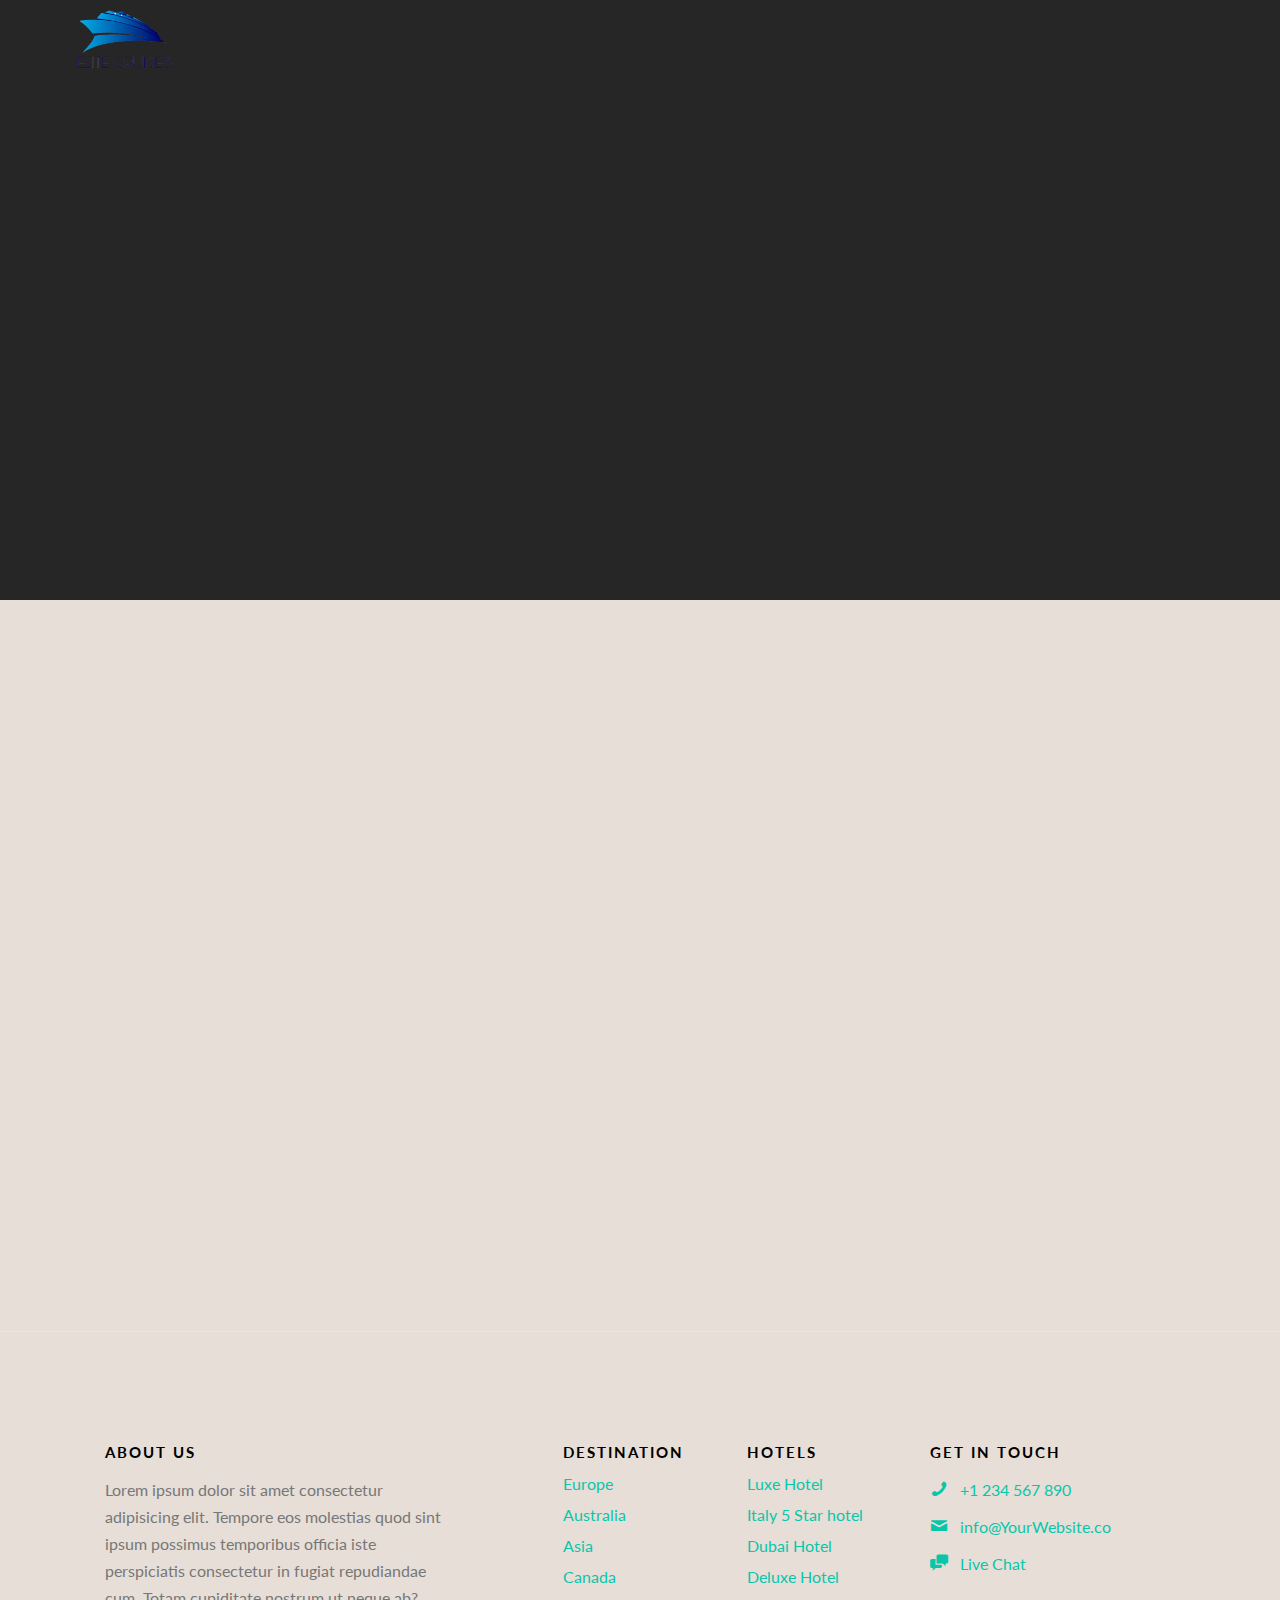
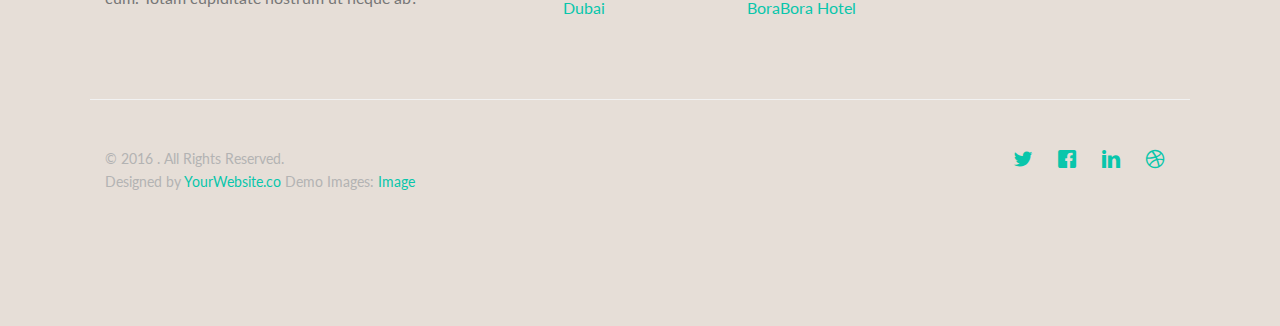
==== contact.html @ 65b25743 "new update FE" ====
<!DOCTYPE HTML>

<html>
	<head>
	<meta charset="utf-8">
	<meta http-equiv="X-UA-Compatible" content="IE=edge">
	<title>Traveler &mdash; Free Website Template, Free HTML5 Template by YourWebsite.co</title>
	<meta name="viewport" content="width=device-width, initial-scale=1">
	<meta name="description" content="Free HTML5 Website Template by YourWebsite.co" />
	<meta name="keywords" content="free website templates, free html5, free template, free bootstrap, free website template, html5, css3, mobile first, responsive" />
	<meta name="author" content="YourWebsite.co" />


	<link href="https://fonts.googleapis.com/css?family=Lato:300,400,700" rel="stylesheet">
	
	<!-- Animate.css -->
	<link rel="stylesheet" href="css/animate.css">
	<!-- Icomoon Icon Fonts-->
	<link rel="stylesheet" href="css/icomoon.css">
	<!-- Themify Icons-->
	<link rel="stylesheet" href="css/themify-icons.css">
	<!-- Bootstrap  -->
	<link rel="stylesheet" href="css/bootstrap.css">

	<!-- Magnific Popup -->
	<link rel="stylesheet" href="css/magnific-popup.css">

	<!-- Magnific Popup -->
	<link rel="stylesheet" href="css/bootstrap-datepicker.min.css">

	<!-- Owl Carousel  -->
	<link rel="stylesheet" href="css/owl.carousel.min.css">
	<link rel="stylesheet" href="css/owl.theme.default.min.css">

	<!-- Theme style  -->
	<link rel="stylesheet" href="css/style.css">

	<!-- Modernizr JS -->
	<script src="js/modernizr-2.6.2.min.js"></script>
	<!-- FOR IE9 below -->
	<!--[if lt IE 9]>
	<script src="js/respond.min.js"></script>
	<![endif]-->

	</head>
	<body>
		
	<div class="gtco-loader"></div>
	
	<div id="page">

	
	<!-- <div class="page-inner"> -->
	<nav class="gtco-nav" role="navigation">
		<div class="gtco-container">
			
			<div class="row">
				<div class="col-sm-4 col-xs-12">
					<div id="gtco-logo"><a href="index.html"><img class="logo" src="./images/logo1-removebg-preview.png" alt="Elite Cruises"></a></div>
				</div>
				<div class="col-xs-8 text-right menu-1">
					<ul>
<!--						<li><a href="destination.html">Destination</a></li>-->
						<li class="has-dropdown">
							<!-- <a href="#">Travel</a> -->
							<!-- <ul class="dropdown">
								<li><a href="#">Europe</a></li>
								<li><a href="#">Asia</a></li>
								<li><a href="#">America</a></li>
								<li><a href="#">Canada</a></li>
							</ul> -->
						</li>
<!--						<li><a href="pricing.html">Pricing</a></li>-->
<!--						<li class="active"><a href="contact.html">Contact</a></li>-->
					</ul>	
				</div>
			</div>
			
		</div>
	</nav>
	
	<header id="gtco-header" class="gtco-cover gtco-cover-sm" role="banner" style="background-image: url(images/about_us_bg.jpg)">
		<div class="overlay"></div>
		<div class="gtco-container">
			<div class="row">
				<div class="col-md-12 col-md-offset-0 text-left">
					<div class="row row-mt-15em">

						<div class="col-md-7 mt-text animate-box" data-animate-effect="fadeInUp">
							<h1>Մեր մասին</h1>
						</div>
						
					</div>
					
				</div>
			</div>
		</div>
	</header>
	
	
	<div class="gtco-section border-bottom">
		<div class="gtco-container">
			<div class="row">
				<div class="col-md-12">
					<div class="col-md-6 animate-box">
            <iframe src="https://www.google.com/maps/embed?pb=!1m14!1m12!1m3!1d13249.247068040606!2d151.20960562674117!3d-33.8816236491114!2m3!1f0!2f0!3f0!3m2!1i1024!2i768!4f13.1!5e0!3m2!1spt-BR!2sbr!4v1468899355787" width="100%" height="500px" frameborder="0" style="border:0" allowfullscreen></iframe>	
				</div>
				<div class="col-md-5 col-md-push-1 animate-box">
					
					<div class="gtco-contact-info">
						<h3>Կապնվեք մեզ հետ</h3>
						<ul>
							<li class="address">198 West 21th Street, <br> Suite 721 New York NY 10016</li>
							<li class="phone"><a href="tel://1234567920">+ 1235 2355 98</a></li>
							<li class="email"><a href="mailto:info@yoursite.com">info@yoursite.com</a></li>
							<li class="url"><a href="https://mywebsite.co">mywebsite.co</a></li>
						</ul>
					</div>


				</div>
				</div>
			</div>
		</div>
	</div>

	<footer id="gtco-footer" role="contentinfo">
		<div class="gtco-container">
			<div class="row row-p	b-md">

				<div class="col-md-4">
					<div class="gtco-widget">
						<h3>About Us</h3>
						<p>Lorem ipsum dolor sit amet consectetur adipisicing elit. Tempore eos molestias quod sint ipsum possimus temporibus officia iste perspiciatis consectetur in fugiat repudiandae cum. Totam cupiditate nostrum ut neque ab?</p>
					</div>
				</div>

				<div class="col-md-2 col-md-push-1">
					<div class="gtco-widget">
						<h3>Destination</h3>
						<ul class="gtco-footer-links">
							<li><a href="#">Europe</a></li>
							<li><a href="#">Australia</a></li>
							<li><a href="#">Asia</a></li>
							<li><a href="#">Canada</a></li>
							<li><a href="#">Dubai</a></li>
						</ul>
					</div>
				</div>

				<div class="col-md-2 col-md-push-1">
					<div class="gtco-widget">
						<h3>Hotels</h3>
						<ul class="gtco-footer-links">
							<li><a href="#">Luxe Hotel</a></li>
							<li><a href="#">Italy 5 Star hotel</a></li>
							<li><a href="#">Dubai Hotel</a></li>
							<li><a href="#">Deluxe Hotel</a></li>
							<li><a href="#">BoraBora Hotel</a></li>
						</ul>
					</div>
				</div>

				<div class="col-md-3 col-md-push-1">
					<div class="gtco-widget">
						<h3>Get In Touch</h3>
						<ul class="gtco-quick-contact">
							<li><a href="#"><i class="icon-phone"></i> +1 234 567 890</a></li>
							<li><a href="#"><i class="icon-mail2"></i> info@YourWebsite.co</a></li>
							<li><a href="#"><i class="icon-chat"></i> Live Chat</a></li>
						</ul>
					</div>
				</div>

			</div>

			<div class="row copyright">
				<div class="col-md-12">
					<p class="pull-left">
						<small class="block">&copy; 2016 . All Rights Reserved.</small> 
						<small class="block">Designed by <a href="https://YourWebsite.co/" target="_blank">YourWebsite.co</a> Demo Images: <a href="http://Image.com/" target="_blank">Image</a></small>
					</p>
					<p class="pull-right">
						<ul class="gtco-social-icons pull-right">
							<li><a href="#"><i class="icon-twitter"></i></a></li>
							<li><a href="#"><i class="icon-facebook"></i></a></li>
							<li><a href="#"><i class="icon-linkedin"></i></a></li>
							<li><a href="#"><i class="icon-dribbble"></i></a></li>
						</ul>
					</p>
				</div>
			</div>

		</div>
	</footer>
	<!-- </div> -->

	</div>

	<div class="gototop js-top">
		<a href="#" class="js-gotop"><i class="icon-arrow-up"></i></a>
	</div>
	
	<!-- jQuery -->
	<script src="js/jquery.min.js"></script>
	<!-- jQuery Easing -->
	<script src="js/jquery.easing.1.3.js"></script>
	<!-- Bootstrap -->
	<script src="js/bootstrap.min.js"></script>
	<!-- Waypoints -->
	<script src="js/jquery.waypoints.min.js"></script>
	<!-- Carousel -->
	<script src="js/owl.carousel.min.js"></script>
	<!-- countTo -->
	<script src="js/jquery.countTo.js"></script>

	<!-- Stellar Parallax -->
	<script src="js/jquery.stellar.min.js"></script>

	<!-- Magnific Popup -->
	<script src="js/jquery.magnific-popup.min.js"></script>
	<script src="js/magnific-popup-options.js"></script>
	
	<!-- Datepicker -->
	<script src="js/bootstrap-datepicker.min.js"></script>
	

	<!-- Main -->
	<script src="js/main.js"></script>

	</body>
</html>
---- css/icomoon.css ----
@font-face {
  font-family: 'icomoon';
  src:  url('../fonts/icomoon/icomoon.eot?6iuir');
  src:  url('../fonts/icomoon/icomoon.eot?6iuir#iefix') format('embedded-opentype'),
    url('../fonts/icomoon/icomoon.ttf?6iuir') format('truetype'),
    url('../fonts/icomoon/icomoon.woff?6iuir') format('woff'),
    url('../fonts/icomoon/icomoon.svg?6iuir#icomoon') format('svg');
  font-weight: normal;
  font-style: normal;
}

[class^="icon-"], [class*=" icon-"] {
  /* use !important to prevent issues with browser extensions that change fonts */
  font-family: 'icomoon' !important;
  speak: none;
  font-style: normal;
  font-weight: normal;
  font-variant: normal;
  text-transform: none;
  line-height: 1;

  /* Better Font Rendering =========== */
  -webkit-font-smoothing: antialiased;
  -moz-osx-font-smoothing: grayscale;
}

.icon-eye:before {
  content: "\e000";
}
.icon-paper-clip:before {
  content: "\e001";
}
.icon-mail:before {
  content: "\e002";
}
.icon-toggle:before {
  content: "\e003";
}
.icon-layout:before {
  content: "\e004";
}
.icon-link:before {
  content: "\e005";
}
.icon-bell:before {
  content: "\e006";
}
.icon-lock:before {
  content: "\e007";
}
.icon-unlock:before {
  content: "\e008";
}
.icon-ribbon:before {
  content: "\e009";
}
.icon-image:before {
  content: "\e010";
}
.icon-signal:before {
  content: "\e011";
}
.icon-target:before {
  content: "\e012";
}
.icon-clipboard:before {
  content: "\e013";
}
.icon-clock:before {
  content: "\e014";
}
.icon-watch:before {
  content: "\e015";
}
.icon-air-play:before {
  content: "\e016";
}
.icon-camera:before {
  content: "\e017";
}
.icon-video:before {
  content: "\e018";
}
.icon-disc:before {
  content: "\e019";
}
.icon-printer:before {
  content: "\e020";
}
.icon-monitor:before {
  content: "\e021";
}
.icon-server:before {
  content: "\e022";
}
.icon-cog:before {
  content: "\e023";
}
.icon-heart:before {
  content: "\e024";
}
.icon-paragraph:before {
  content: "\e025";
}
.icon-align-justify:before {
  content: "\e026";
}
.icon-align-left:before {
  content: "\e027";
}
.icon-align-center:before {
  content: "\e028";
}
.icon-align-right:before {
  content: "\e029";
}
.icon-book:before {
  content: "\e030";
}
.icon-layers:before {
  content: "\e031";
}
.icon-stack:before {
  content: "\e032";
}
.icon-stack-2:before {
  content: "\e033";
}
.icon-paper:before {
  content: "\e034";
}
.icon-paper-stack:before {
  content: "\e035";
}
.icon-search:before {
  content: "\e036";
}
.icon-zoom-in:before {
  content: "\e037";
}
.icon-zoom-out:before {
  content: "\e038";
}
.icon-reply:before {
  content: "\e039";
}
.icon-circle-plus:before {
  content: "\e040";
}
.icon-circle-minus:before {
  content: "\e041";
}
.icon-circle-check:before {
  content: "\e042";
}
.icon-circle-cross:before {
  content: "\e043";
}
.icon-square-plus:before {
  content: "\e044";
}
.icon-square-minus:before {
  content: "\e045";
}
.icon-square-check:before {
  content: "\e046";
}
.icon-square-cross:before {
  content: "\e047";
}
.icon-microphone:before {
  content: "\e048";
}
.icon-record:before {
  content: "\e049";
}
.icon-skip-back:before {
  content: "\e050";
}
.icon-rewind:before {
  content: "\e051";
}
.icon-play:before {
  content: "\e052";
}
.icon-pause:before {
  content: "\e053";
}
.icon-stop:before {
  content: "\e054";
}
.icon-fast-forward:before {
  content: "\e055";
}
.icon-skip-forward:before {
  content: "\e056";
}
.icon-shuffle:before {
  content: "\e057";
}
.icon-repeat:before {
  content: "\e058";
}
.icon-folder:before {
  content: "\e059";
}
.icon-umbrella:before {
  content: "\e060";
}
.icon-moon:before {
  content: "\e061";
}
.icon-thermometer:before {
  content: "\e062";
}
.icon-drop:before {
  content: "\e063";
}
.icon-sun:before {
  content: "\e064";
}
.icon-cloud:before {
  content: "\e065";
}
.icon-cloud-upload:before {
  content: "\e066";
}
.icon-cloud-download:before {
  content: "\e067";
}
.icon-upload:before {
  content: "\e068";
}
.icon-download:before {
  content: "\e069";
}
.icon-location:before {
  content: "\e070";
}
.icon-location-2:before {
  content: "\e071";
}
.icon-map:before {
  content: "\e072";
}
.icon-battery:before {
  content: "\e073";
}
.icon-head:before {
  content: "\e074";
}
.icon-briefcase:before {
  content: "\e075";
}
.icon-speech-bubble:before {
  content: "\e076";
}
.icon-anchor:before {
  content: "\e077";
}
.icon-globe:before {
  content: "\e078";
}
.icon-box:before {
  content: "\e079";
}
.icon-reload:before {
  content: "\e080";
}
.icon-share:before {
  content: "\e081";
}
.icon-marquee:before {
  content: "\e082";
}
.icon-marquee-plus:before {
  content: "\e083";
}
.icon-marquee-minus:before {
  content: "\e084";
}
.icon-tag:before {
  content: "\e085";
}
.icon-power:before {
  content: "\e086";
}
.icon-command:before {
  content: "\e087";
}
.icon-alt:before {
  content: "\e088";
}
.icon-esc:before {
  content: "\e089";
}
.icon-bar-graph:before {
  content: "\e090";
}
.icon-bar-graph-2:before {
  content: "\e091";
}
.icon-pie-graph:before {
  content: "\e092";
}
.icon-star:before {
  content: "\e093";
}
.icon-arrow-left:before {
  content: "\e094";
}
.icon-arrow-right:before {
  content: "\e095";
}
.icon-arrow-up:before {
  content: "\e096";
}
.icon-arrow-down:before {
  content: "\e097";
}
.icon-volume:before {
  content: "\e098";
}
.icon-mute:before {
  content: "\e099";
}
.icon-content-right:before {
  content: "\e100";
}
.icon-content-left:before {
  content: "\e101";
}
.icon-grid:before {
  content: "\e102";
}
.icon-grid-2:before {
  content: "\e103";
}
.icon-columns:before {
  content: "\e104";
}
.icon-loader:before {
  content: "\e105";
}
.icon-bag:before {
  content: "\e106";
}
.icon-ban:before {
  content: "\e107";
}
.icon-flag:before {
  content: "\e108";
}
.icon-trash:before {
  content: "\e109";
}
.icon-expand:before {
  content: "\e110";
}
.icon-contract:before {
  content: "\e111";
}
.icon-maximize:before {
  content: "\e112";
}
.icon-minimize:before {
  content: "\e113";
}
.icon-plus:before {
  content: "\e114";
}
.icon-minus:before {
  content: "\e115";
}
.icon-check:before {
  content: "\e116";
}
.icon-cross:before {
  content: "\e117";
}
.icon-move:before {
  content: "\e118";
}
.icon-delete:before {
  content: "\e119";
}
.icon-menu:before {
  content: "\e120";
}
.icon-archive:before {
  content: "\e121";
}
.icon-inbox:before {
  content: "\e122";
}
.icon-outbox:before {
  content: "\e123";
}
.icon-file:before {
  content: "\e124";
}
.icon-file-add:before {
  content: "\e125";
}
.icon-file-subtract:before {
  content: "\e126";
}
.icon-help:before {
  content: "\e127";
}
.icon-open:before {
  content: "\e128";
}
.icon-ellipsis:before {
  content: "\e129";
}
.icon-add-to-list:before {
  content: "\e900";
}
.icon-classic-computer:before {
  content: "\e901";
}
.icon-controller-fast-backward:before {
  content: "\e902";
}
.icon-creative-commons-attribution:before {
  content: "\e903";
}
.icon-creative-commons-noderivs:before {
  content: "\e904";
}
.icon-creative-commons-noncommercial-eu:before {
  content: "\e905";
}
.icon-creative-commons-noncommercial-us:before {
  content: "\e906";
}
.icon-creative-commons-public-domain:before {
  content: "\e907";
}
.icon-creative-commons-remix:before {
  content: "\e908";
}
.icon-creative-commons-share:before {
  content: "\e909";
}
.icon-creative-commons-sharealike:before {
  content: "\e90a";
}
.icon-creative-commons:before {
  content: "\e90b";
}
.icon-document-landscape:before {
  content: "\e90c";
}
.icon-remove-user:before {
  content: "\e90d";
}
.icon-warning:before {
  content: "\e90e";
}
.icon-arrow-bold-down:before {
  content: "\e90f";
}
.icon-arrow-bold-left:before {
  content: "\e910";
}
.icon-arrow-bold-right:before {
  content: "\e911";
}
.icon-arrow-bold-up:before {
  content: "\e912";
}
.icon-arrow-down2:before {
  content: "\e913";
}
.icon-arrow-left2:before {
  content: "\e914";
}
.icon-arrow-long-down:before {
  content: "\e915";
}
.icon-arrow-long-left:before {
  content: "\e916";
}
.icon-arrow-long-right:before {
  content: "\e917";
}
.icon-arrow-long-up:before {
  content: "\e918";
}
.icon-arrow-right2:before {
  content: "\e919";
}
.icon-arrow-up2:before {
  content: "\e91a";
}
.icon-arrow-with-circle-down:before {
  content: "\e91b";
}
.icon-arrow-with-circle-left:before {
  content: "\e91c";
}
.icon-arrow-with-circle-right:before {
  content: "\e91d";
}
.icon-arrow-with-circle-up:before {
  content: "\e91e";
}
.icon-bookmark:before {
  content: "\e91f";
}
.icon-bookmarks:before {
  content: "\e920";
}
.icon-chevron-down:before {
  content: "\e921";
}
.icon-chevron-left:before {
  content: "\e922";
}
.icon-chevron-right:before {
  content: "\e923";
}
.icon-chevron-small-down:before {
  content: "\e924";
}
.icon-chevron-small-left:before {
  content: "\e925";
}
.icon-chevron-small-right:before {
  content: "\e926";
}
.icon-chevron-small-up:before {
  content: "\e927";
}
.icon-chevron-thin-down:before {
  content: "\e928";
}
.icon-chevron-thin-left:before {
  content: "\e929";
}
.icon-chevron-thin-right:before {
  content: "\e92a";
}
.icon-chevron-thin-up:before {
  content: "\e92b";
}
.icon-chevron-up:before {
  content: "\e92c";
}
.icon-chevron-with-circle-down:before {
  content: "\e92d";
}
.icon-chevron-with-circle-left:before {
  content: "\e92e";
}
.icon-chevron-with-circle-right:before {
  content: "\e92f";
}
.icon-chevron-with-circle-up:before {
  content: "\e930";
}
.icon-cloud2:before {
  content: "\e931";
}
.icon-controller-fast-forward:before {
  content: "\e932";
}
.icon-controller-jump-to-start:before {
  content: "\e933";
}
.icon-controller-next:before {
  content: "\e934";
}
.icon-controller-paus:before {
  content: "\e935";
}
.icon-controller-play:before {
  content: "\e936";
}
.icon-controller-record:before {
  content: "\e937";
}
.icon-controller-stop:before {
  content: "\e938";
}
.icon-controller-volume:before {
  content: "\e939";
}
.icon-dot-single:before {
  content: "\e93a";
}
.icon-dots-three-horizontal:before {
  content: "\e93b";
}
.icon-dots-three-vertical:before {
  content: "\e93c";
}
.icon-dots-two-horizontal:before {
  content: "\e93d";
}
.icon-dots-two-vertical:before {
  content: "\e93e";
}
.icon-download2:before {
  content: "\e93f";
}
.icon-emoji-flirt:before {
  content: "\e940";
}
.icon-flow-branch:before {
  content: "\e941";
}
.icon-flow-cascade:before {
  content: "\e942";
}
.icon-flow-line:before {
  content: "\e943";
}
.icon-flow-parallel:before {
  content: "\e944";
}
.icon-flow-tree:before {
  content: "\e945";
}
.icon-install:before {
  content: "\e946";
}
.icon-layers2:before {
  content: "\e947";
}
.icon-open-book:before {
  content: "\e948";
}
.icon-resize-100:before {
  content: "\e949";
}
.icon-resize-full-screen:before {
  content: "\e94a";
}
.icon-save:before {
  content: "\e94b";
}
.icon-select-arrows:before {
  content: "\e94c";
}
.icon-sound-mute:before {
  content: "\e94d";
}
.icon-sound:before {
  content: "\e94e";
}
.icon-trash2:before {
  content: "\e94f";
}
.icon-triangle-down:before {
  content: "\e950";
}
.icon-triangle-left:before {
  content: "\e951";
}
.icon-triangle-right:before {
  content: "\e952";
}
.icon-triangle-up:before {
  content: "\e953";
}
.icon-uninstall:before {
  content: "\e954";
}
.icon-upload-to-cloud:before {
  content: "\e955";
}
.icon-upload2:before {
  content: "\e956";
}
.icon-add-user:before {
  content: "\e957";
}
.icon-address:before {
  content: "\e958";
}
.icon-adjust:before {
  content: "\e959";
}
.icon-air:before {
  content: "\e95a";
}
.icon-aircraft-landing:before {
  content: "\e95b";
}
.icon-aircraft-take-off:before {
  content: "\e95c";
}
.icon-aircraft:before {
  content: "\e95d";
}
.icon-align-bottom:before {
  content: "\e95e";
}
.icon-align-horizontal-middle:before {
  content: "\e95f";
}
.icon-align-left2:before {
  content: "\e960";
}
.icon-align-right2:before {
  content: "\e961";
}
.icon-align-top:before {
  content: "\e962";
}
.icon-align-vertical-middle:before {
  content: "\e963";
}
.icon-archive2:before {
  content: "\e964";
}
.icon-area-graph:before {
  content: "\e965";
}
.icon-attachment:before {
  content: "\e966";
}
.icon-awareness-ribbon:before {
  content: "\e967";
}
.icon-back-in-time:before {
  content: "\e968";
}
.icon-back:before {
  content: "\e969";
}
.icon-bar-graph2:before {
  content: "\e96a";
}
.icon-battery2:before {
  content: "\e96b";
}
.icon-beamed-note:before {
  content: "\e96c";
}
.icon-bell2:before {
  content: "\e96d";
}
.icon-blackboard:before {
  content: "\e96e";
}
.icon-block:before {
  content: "\e96f";
}
.icon-book2:before {
  content: "\e970";
}
.icon-bowl:before {
  content: "\e971";
}
.icon-box2:before {
  content: "\e972";
}
.icon-briefcase2:before {
  content: "\e973";
}
.icon-browser:before {
  content: "\e974";
}
.icon-brush:before {
  content: "\e975";
}
.icon-bucket:before {
  content: "\e976";
}
.icon-cake:before {
  content: "\e977";
}
.icon-calculator:before {
  content: "\e978";
}
.icon-calendar:before {
  content: "\e979";
}
.icon-camera2:before {
  content: "\e97a";
}
.icon-ccw:before {
  content: "\e97b";
}
.icon-chat:before {
  content: "\e97c";
}
.icon-check2:before {
  content: "\e97d";
}
.icon-circle-with-cross:before {
  content: "\e97e";
}
.icon-circle-with-minus:before {
  content: "\e97f";
}
.icon-circle-with-plus:before {
  content: "\e980";
}
.icon-circle:before {
  content: "\e981";
}
.icon-circular-graph:before {
  content: "\e982";
}
.icon-clapperboard:before {
  content: "\e983";
}
.icon-clipboard2:before {
  content: "\e984";
}
.icon-clock2:before {
  content: "\e985";
}
.icon-code:before {
  content: "\e986";
}
.icon-cog2:before {
  content: "\e987";
}
.icon-colours:before {
  content: "\e988";
}
.icon-compass:before {
  content: "\e989";
}
.icon-copy:before {
  content: "\e98a";
}
.icon-credit-card:before {
  content: "\e98b";
}
.icon-credit:before {
  content: "\e98c";
}
.icon-cross2:before {
  content: "\e98d";
}
.icon-cup:before {
  content: "\e98e";
}
.icon-cw:before {
  content: "\e98f";
}
.icon-cycle:before {
  content: "\e990";
}
.icon-database:before {
  content: "\e991";
}
.icon-dial-pad:before {
  content: "\e992";
}
.icon-direction:before {
  content: "\e993";
}
.icon-document:before {
  content: "\e994";
}
.icon-documents:before {
  content: "\e995";
}
.icon-drink:before {
  content: "\e996";
}
.icon-drive:before {
  content: "\e997";
}
.icon-drop2:before {
  content: "\e998";
}
.icon-edit:before {
  content: "\e999";
}
.icon-email:before {
  content: "\e99a";
}
.icon-emoji-happy:before {
  content: "\e99b";
}
.icon-emoji-neutral:before {
  content: "\e99c";
}
.icon-emoji-sad:before {
  content: "\e99d";
}
.icon-erase:before {
  content: "\e99e";
}
.icon-eraser:before {
  content: "\e99f";
}
.icon-export:before {
  content: "\e9a0";
}
.icon-eye2:before {
  content: "\e9a1";
}
.icon-feather:before {
  content: "\e9a2";
}
.icon-flag2:before {
  content: "\e9a3";
}
.icon-flash:before {
  content: "\e9a4";
}
.icon-flashlight:before {
  content: "\e9a5";
}
.icon-flat-brush:before {
  content: "\e9a6";
}
.icon-folder-images:before {
  content: "\e9a7";
}
.icon-folder-music:before {
  content: "\e9a8";
}
.icon-folder-video:before {
  content: "\e9a9";
}
.icon-folder2:before {
  content: "\e9aa";
}
.icon-forward:before {
  content: "\e9ab";
}
.icon-funnel:before {
  content: "\e9ac";
}
.icon-game-controller:before {
  content: "\e9ad";
}
.icon-gauge:before {
  content: "\e9ae";
}
.icon-globe2:before {
  content: "\e9af";
}
.icon-graduation-cap:before {
  content: "\e9b0";
}
.icon-grid2:before {
  content: "\e9b1";
}
.icon-hair-cross:before {
  content: "\e9b2";
}
.icon-hand:before {
  content: "\e9b3";
}
.icon-heart-outlined:before {
  content: "\e9b4";
}
.icon-heart2:before {
  content: "\e9b5";
}
.icon-help-with-circle:before {
  content: "\e9b6";
}
.icon-help2:before {
  content: "\e9b7";
}
.icon-home:before {
  content: "\e9b8";
}
.icon-hour-glass:before {
  content: "\e9b9";
}
.icon-image-inverted:before {
  content: "\e9ba";
}
.icon-image2:before {
  content: "\e9bb";
}
.icon-images:before {
  content: "\e9bc";
}
.icon-inbox2:before {
  content: "\e9bd";
}
.icon-infinity:before {
  content: "\e9be";
}
.icon-info-with-circle:before {
  content: "\e9bf";
}
.icon-info:before {
  content: "\e9c0";
}
.icon-key:before {
  content: "\e9c1";
}
.icon-keyboard:before {
  content: "\e9c2";
}
.icon-lab-flask:before {
  content: "\e9c3";
}
.icon-landline:before {
  content: "\e9c4";
}
.icon-language:before {
  content: "\e9c5";
}
.icon-laptop:before {
  content: "\e9c6";
}
.icon-leaf:before {
  content: "\e9c7";
}
.icon-level-down:before {
  content: "\e9c8";
}
.icon-level-up:before {
  content: "\e9c9";
}
.icon-lifebuoy:before {
  content: "\e9ca";
}
.icon-light-bulb:before {
  content: "\e9cb";
}
.icon-light-down:before {
  content: "\e9cc";
}
.icon-light-up:before {
  content: "\e9cd";
}
.icon-line-graph:before {
  content: "\e9ce";
}
.icon-link2:before {
  content: "\e9cf";
}
.icon-list:before {
  content: "\e9d0";
}
.icon-location-pin:before {
  content: "\e9d1";
}
.icon-location2:before {
  content: "\e9d2";
}
.icon-lock-open:before {
  content: "\e9d3";
}
.icon-lock2:before {
  content: "\e9d4";
}
.icon-log-out:before {
  content: "\e9d5";
}
.icon-login:before {
  content: "\e9d6";
}
.icon-loop:before {
  content: "\e9d7";
}
.icon-magnet:before {
  content: "\e9d8";
}
.icon-magnifying-glass:before {
  content: "\e9d9";
}
.icon-mail2:before {
  content: "\e9da";
}
.icon-man:before {
  content: "\e9db";
}
.icon-map2:before {
  content: "\e9dc";
}
.icon-mask:before {
  content: "\e9dd";
}
.icon-medal:before {
  content: "\e9de";
}
.icon-megaphone:before {
  content: "\e9df";
}
.icon-menu2:before {
  content: "\e9e0";
}
.icon-message:before {
  content: "\e9e1";
}
.icon-mic:before {
  content: "\e9e2";
}
.icon-minus2:before {
  content: "\e9e3";
}
.icon-mobile:before {
  content: "\e9e4";
}
.icon-modern-mic:before {
  content: "\e9e5";
}
.icon-moon2:before {
  content: "\e9e6";
}
.icon-mouse:before {
  content: "\e9e7";
}
.icon-music:before {
  content: "\e9e8";
}
.icon-network:before {
  content: "\e9e9";
}
.icon-new-message:before {
  content: "\e9ea";
}
.icon-new:before {
  content: "\e9eb";
}
.icon-news:before {
  content: "\e9ec";
}
.icon-note:before {
  content: "\e9ed";
}
.icon-notification:before {
  content: "\e9ee";
}
.icon-old-mobile:before {
  content: "\e9ef";
}
.icon-old-phone:before {
  content: "\e9f0";
}
.icon-palette:before {
  content: "\e9f1";
}
.icon-paper-plane:before {
  content: "\e9f2";
}
.icon-pencil:before {
  content: "\e9f3";
}
.icon-phone:before {
  content: "\e9f4";
}
.icon-pie-chart:before {
  content: "\e9f5";
}
.icon-pin:before {
  content: "\e9f6";
}
.icon-plus2:before {
  content: "\e9f7";
}
.icon-popup:before {
  content: "\e9f8";
}
.icon-power-plug:before {
  content: "\e9f9";
}
.icon-price-ribbon:before {
  content: "\e9fa";
}
.icon-price-tag:before {
  content: "\e9fb";
}
.icon-print:before {
  content: "\e9fc";
}
.icon-progress-empty:before {
  content: "\e9fd";
}
.icon-progress-full:before {
  content: "\e9fe";
}
.icon-progress-one:before {
  content: "\e9ff";
}
.icon-progress-two:before {
  content: "\ea00";
}
.icon-publish:before {
  content: "\ea01";
}
.icon-quote:before {
  content: "\ea02";
}
.icon-radio:before {
  content: "\ea03";
}
.icon-reply-all:before {
  content: "\ea04";
}
.icon-reply2:before {
  content: "\ea05";
}
.icon-retweet:before {
  content: "\ea06";
}
.icon-rocket:before {
  content: "\ea07";
}
.icon-round-brush:before {
  content: "\ea08";
}
.icon-rss:before {
  content: "\ea09";
}
.icon-ruler:before {
  content: "\ea0a";
}
.icon-scissors:before {
  content: "\ea0b";
}
.icon-share-alternitive:before {
  content: "\ea0c";
}
.icon-share2:before {
  content: "\ea0d";
}
.icon-shareable:before {
  content: "\ea0e";
}
.icon-shield:before {
  content: "\ea0f";
}
.icon-shop:before {
  content: "\ea10";
}
.icon-shopping-bag:before {
  content: "\ea11";
}
.icon-shopping-basket:before {
  content: "\ea12";
}
.icon-shopping-cart:before {
  content: "\ea13";
}
.icon-shuffle2:before {
  content: "\ea14";
}
.icon-signal2:before {
  content: "\ea15";
}
.icon-sound-mix:before {
  content: "\ea16";
}
.icon-sports-club:before {
  content: "\ea17";
}
.icon-spreadsheet:before {
  content: "\ea18";
}
.icon-squared-cross:before {
  content: "\ea19";
}
.icon-squared-minus:before {
  content: "\ea1a";
}
.icon-squared-plus:before {
  content: "\ea1b";
}
.icon-star-outlined:before {
  content: "\ea1c";
}
.icon-star2:before {
  content: "\ea1d";
}
.icon-stopwatch:before {
  content: "\ea1e";
}
.icon-suitcase:before {
  content: "\ea1f";
}
.icon-swap:before {
  content: "\ea20";
}
.icon-sweden:before {
  content: "\ea21";
}
.icon-switch:before {
  content: "\ea22";
}
.icon-tablet:before {
  content: "\ea23";
}
.icon-tag2:before {
  content: "\ea24";
}
.icon-text-document-inverted:before {
  content: "\ea25";
}
.icon-text-document:before {
  content: "\ea26";
}
.icon-text:before {
  content: "\ea27";
}
.icon-thermometer2:before {
  content: "\ea28";
}
.icon-thumbs-down:before {
  content: "\ea29";
}
.icon-thumbs-up:before {
  content: "\ea2a";
}
.icon-thunder-cloud:before {
  content: "\ea2b";
}
.icon-ticket:before {
  content: "\ea2c";
}
.icon-time-slot:before {
  content: "\ea2d";
}
.icon-tools:before {
  content: "\ea2e";
}
.icon-traffic-cone:before {
  content: "\ea2f";
}
.icon-tree:before {
  content: "\ea30";
}
.icon-trophy:before {
  content: "\ea31";
}
.icon-tv:before {
  content: "\ea32";
}
.icon-typing:before {
  content: "\ea33";
}
.icon-unread:before {
  content: "\ea34";
}
.icon-untag:before {
  content: "\ea35";
}
.icon-user:before {
  content: "\ea36";
}
.icon-users:before {
  content: "\ea37";
}
.icon-v-card:before {
  content: "\ea38";
}
.icon-video2:before {
  content: "\ea39";
}
.icon-vinyl:before {
  content: "\ea3a";
}
.icon-voicemail:before {
  content: "\ea3b";
}
.icon-wallet:before {
  content: "\ea3c";
}
.icon-water:before {
  content: "\ea3d";
}
.icon-px-with-circle:before {
  content: "\ea3e";
}
.icon-px:before {
  content: "\ea3f";
}
.icon-basecamp:before {
  content: "\ea40";
}
.icon-behance:before {
  content: "\ea41";
}
.icon-creative-cloud:before {
  content: "\ea42";
}
.icon-dropbox:before {
  content: "\ea43";
}
.icon-evernote:before {
  content: "\ea44";
}
.icon-flattr:before {
  content: "\ea45";
}
.icon-foursquare:before {
  content: "\ea46";
}
.icon-google-drive:before {
  content: "\ea47";
}
.icon-google-hangouts:before {
  content: "\ea48";
}
.icon-grooveshark:before {
  content: "\ea49";
}
.icon-icloud:before {
  content: "\ea4a";
}
.icon-mixi:before {
  content: "\ea4b";
}
.icon-onedrive:before {
  content: "\ea4c";
}
.icon-paypal:before {
  content: "\ea4d";
}
.icon-picasa:before {
  content: "\ea4e";
}
.icon-qq:before {
  content: "\ea4f";
}
.icon-rdio-with-circle:before {
  content: "\ea50";
}
.icon-renren:before {
  content: "\ea51";
}
.icon-scribd:before {
  content: "\ea52";
}
.icon-sina-weibo:before {
  content: "\ea53";
}
.icon-skype-with-circle:before {
  content: "\ea54";
}
.icon-skype:before {
  content: "\ea55";
}
.icon-slideshare:before {
  content: "\ea56";
}
.icon-smashing:before {
  content: "\ea57";
}
.icon-soundcloud:before {
  content: "\ea58";
}
.icon-spotify-with-circle:before {
  content: "\ea59";
}
.icon-spotify:before {
  content: "\ea5a";
}
.icon-swarm:before {
  content: "\ea5b";
}
.icon-vine-with-circle:before {
  content: "\ea5c";
}
.icon-vine:before {
  content: "\ea5d";
}
.icon-vk-alternitive:before {
  content: "\ea5e";
}
.icon-vk-with-circle:before {
  content: "\ea5f";
}
.icon-vk:before {
  content: "\ea60";
}
.icon-xing-with-circle:before {
  content: "\ea61";
}
.icon-xing:before {
  content: "\ea62";
}
.icon-yelp:before {
  content: "\ea63";
}
.icon-dribbble-with-circle:before {
  content: "\ea64";
}
.icon-dribbble:before {
  content: "\ea65";
}
.icon-facebook-with-circle:before {
  content: "\ea66";
}
.icon-facebook:before {
  content: "\ea67";
}
.icon-flickr-with-circle:before {
  content: "\ea68";
}
.icon-flickr:before {
  content: "\ea69";
}
.icon-github-with-circle:before {
  content: "\ea6a";
}
.icon-github:before {
  content: "\ea6b";
}
.icon-google-with-circle:before {
  content: "\ea6c";
}
.icon-google:before {
  content: "\ea6d";
}
.icon-instagram-with-circle:before {
  content: "\ea6e";
}
.icon-instagram:before {
  content: "\ea6f";
}
.icon-lastfm-with-circle:before {
  content: "\ea70";
}
.icon-lastfm:before {
  content: "\ea71";
}
.icon-linkedin-with-circle:before {
  content: "\ea72";
}
.icon-linkedin:before {
  content: "\ea73";
}
.icon-pinterest-with-circle:before {
  content: "\ea74";
}
.icon-pinterest:before {
  content: "\ea75";
}
.icon-rdio:before {
  content: "\ea76";
}
.icon-stumbleupon-with-circle:before {
  content: "\ea77";
}
.icon-stumbleupon:before {
  content: "\ea78";
}
.icon-tumblr-with-circle:before {
  content: "\ea79";
}
.icon-tumblr:before {
  content: "\ea7a";
}
.icon-twitter-with-circle:before {
  content: "\ea7b";
}
.icon-twitter:before {
  content: "\ea7c";
}
.icon-vimeo-with-circle:before {
  content: "\ea7d";
}
.icon-vimeo:before {
  content: "\ea7e";
}
.icon-youtube-with-circle:before {
  content: "\ea7f";
}
.icon-youtube:before {
  content: "\ea80";
}
---- css/themify-icons.css ----
@font-face {
	font-family: 'themify';
	src:url('../fonts/themify-icons/themify.eot?-fvbane');
	src:url('../fonts/themify-icons/themify.eot?#iefix-fvbane') format('embedded-opentype'),
		url('../fonts/themify-icons/themify.woff?-fvbane') format('woff'),
		url('../fonts/themify-icons/themify.ttf?-fvbane') format('truetype'),
		url('../fonts/themify-icons/themify.svg?-fvbane#themify') format('svg');
	font-weight: normal;
	font-style: normal;
}

[class^="ti-"], [class*=" ti-"] {
	font-family: 'themify';
	speak: none;
	font-style: normal;
	font-weight: normal;
	font-variant: normal;
	text-transform: none;
	line-height: 1;

	/* Better Font Rendering =========== */
	-webkit-font-smoothing: antialiased;
	-moz-osx-font-smoothing: grayscale;
}

.ti-wand:before {
	content: "\e600";
}
.ti-volume:before {
	content: "\e601";
}
.ti-user:before {
	content: "\e602";
}
.ti-unlock:before {
	content: "\e603";
}
.ti-unlink:before {
	content: "\e604";
}
.ti-trash:before {
	content: "\e605";
}
.ti-thought:before {
	content: "\e606";
}
.ti-target:before {
	content: "\e607";
}
.ti-tag:before {
	content: "\e608";
}
.ti-tablet:before {
	content: "\e609";
}
.ti-star:before {
	content: "\e60a";
}
.ti-spray:before {
	content: "\e60b";
}
.ti-signal:before {
	content: "\e60c";
}
.ti-shopping-cart:before {
	content: "\e60d";
}
.ti-shopping-cart-full:before {
	content: "\e60e";
}
.ti-settings:before {
	content: "\e60f";
}
.ti-search:before {
	content: "\e610";
}
.ti-zoom-in:before {
	content: "\e611";
}
.ti-zoom-out:before {
	content: "\e612";
}
.ti-cut:before {
	content: "\e613";
}
.ti-ruler:before {
	content: "\e614";
}
.ti-ruler-pencil:before {
	content: "\e615";
}
.ti-ruler-alt:before {
	content: "\e616";
}
.ti-bookmark:before {
	content: "\e617";
}
.ti-bookmark-alt:before {
	content: "\e618";
}
.ti-reload:before {
	content: "\e619";
}
.ti-plus:before {
	content: "\e61a";
}
.ti-pin:before {
	content: "\e61b";
}
.ti-pencil:before {
	content: "\e61c";
}
.ti-pencil-alt:before {
	content: "\e61d";
}
.ti-paint-roller:before {
	content: "\e61e";
}
.ti-paint-bucket:before {
	content: "\e61f";
}
.ti-na:before {
	content: "\e620";
}
.ti-mobile:before {
	content: "\e621";
}
.ti-minus:before {
	content: "\e622";
}
.ti-medall:before {
	content: "\e623";
}
.ti-medall-alt:before {
	content: "\e624";
}
.ti-marker:before {
	content: "\e625";
}
.ti-marker-alt:before {
	content: "\e626";
}
.ti-arrow-up:before {
	content: "\e627";
}
.ti-arrow-right:before {
	content: "\e628";
}
.ti-arrow-left:before {
	content: "\e629";
}
.ti-arrow-down:before {
	content: "\e62a";
}
.ti-lock:before {
	content: "\e62b";
}
.ti-location-arrow:before {
	content: "\e62c";
}
.ti-link:before {
	content: "\e62d";
}
.ti-layout:before {
	content: "\e62e";
}
.ti-layers:before {
	content: "\e62f";
}
.ti-layers-alt:before {
	content: "\e630";
}
.ti-key:before {
	content: "\e631";
}
.ti-import:before {
	content: "\e632";
}
.ti-image:before {
	content: "\e633";
}
.ti-heart:before {
	content: "\e634";
}
.ti-heart-broken:before {
	content: "\e635";
}
.ti-hand-stop:before {
	content: "\e636";
}
.ti-hand-open:before {
	content: "\e637";
}
.ti-hand-drag:before {
	content: "\e638";
}
.ti-folder:before {
	content: "\e639";
}
.ti-flag:before {
	content: "\e63a";
}
.ti-flag-alt:before {
	content: "\e63b";
}
.ti-flag-alt-2:before {
	content: "\e63c";
}
.ti-eye:before {
	content: "\e63d";
}
.ti-export:before {
	content: "\e63e";
}
.ti-exchange-vertical:before {
	content: "\e63f";
}
.ti-desktop:before {
	content: "\e640";
}
.ti-cup:before {
	content: "\e641";
}
.ti-crown:before {
	content: "\e642";
}
.ti-comments:before {
	content: "\e643";
}
.ti-comment:before {
	content: "\e644";
}
.ti-comment-alt:before {
	content: "\e645";
}
.ti-close:before {
	content: "\e646";
}
.ti-clip:before {
	content: "\e647";
}
.ti-angle-up:before {
	content: "\e648";
}
.ti-angle-right:before {
	content: "\e649";
}
.ti-angle-left:before {
	content: "\e64a";
}
.ti-angle-down:before {
	content: "\e64b";
}
.ti-check:before {
	content: "\e64c";
}
.ti-check-box:before {
	content: "\e64d";
}
.ti-camera:before {
	content: "\e64e";
}
.ti-announcement:before {
	content: "\e64f";
}
.ti-brush:before {
	content: "\e650";
}
.ti-briefcase:before {
	content: "\e651";
}
.ti-bolt:before {
	content: "\e652";
}
.ti-bolt-alt:before {
	content: "\e653";
}
.ti-blackboard:before {
	content: "\e654";
}
.ti-bag:before {
	content: "\e655";
}
.ti-move:before {
	content: "\e656";
}
.ti-arrows-vertical:before {
	content: "\e657";
}
.ti-arrows-horizontal:before {
	content: "\e658";
}
.ti-fullscreen:before {
	content: "\e659";
}
.ti-arrow-top-right:before {
	content: "\e65a";
}
.ti-arrow-top-left:before {
	content: "\e65b";
}
.ti-arrow-circle-up:before {
	content: "\e65c";
}
.ti-arrow-circle-right:before {
	content: "\e65d";
}
.ti-arrow-circle-left:before {
	content: "\e65e";
}
.ti-arrow-circle-down:before {
	content: "\e65f";
}
.ti-angle-double-up:before {
	content: "\e660";
}
.ti-angle-double-right:before {
	content: "\e661";
}
.ti-angle-double-left:before {
	content: "\e662";
}
.ti-angle-double-down:before {
	content: "\e663";
}
.ti-zip:before {
	content: "\e664";
}
.ti-world:before {
	content: "\e665";
}
.ti-wheelchair:before {
	content: "\e666";
}
.ti-view-list:before {
	content: "\e667";
}
.ti-view-list-alt:before {
	content: "\e668";
}
.ti-view-grid:before {
	content: "\e669";
}
.ti-uppercase:before {
	content: "\e66a";
}
.ti-upload:before {
	content: "\e66b";
}
.ti-underline:before {
	content: "\e66c";
}
.ti-truck:before {
	content: "\e66d";
}
.ti-timer:before {
	content: "\e66e";
}
.ti-ticket:before {
	content: "\e66f";
}
.ti-thumb-up:before {
	content: "\e670";
}
.ti-thumb-down:before {
	content: "\e671";
}
.ti-text:before {
	content: "\e672";
}
.ti-stats-up:before {
	content: "\e673";
}
.ti-stats-down:before {
	content: "\e674";
}
.ti-split-v:before {
	content: "\e675";
}
.ti-split-h:before {
	content: "\e676";
}
.ti-smallcap:before {
	content: "\e677";
}
.ti-shine:before {
	content: "\e678";
}
.ti-shift-right:before {
	content: "\e679";
}
.ti-shift-left:before {
	content: "\e67a";
}
.ti-shield:before {
	content: "\e67b";
}
.ti-notepad:before {
	content: "\e67c";
}
.ti-server:before {
	content: "\e67d";
}
.ti-quote-right:before {
	content: "\e67e";
}
.ti-quote-left:before {
	content: "\e67f";
}
.ti-pulse:before {
	content: "\e680";
}
.ti-printer:before {
	content: "\e681";
}
.ti-power-off:before {
	content: "\e682";
}
.ti-plug:before {
	content: "\e683";
}
.ti-pie-chart:before {
	content: "\e684";
}
.ti-paragraph:before {
	content: "\e685";
}
.ti-panel:before {
	content: "\e686";
}
.ti-package:before {
	content: "\e687";
}
.ti-music:before {
	content: "\e688";
}
.ti-music-alt:before {
	content: "\e689";
}
.ti-mouse:before {
	content: "\e68a";
}
.ti-mouse-alt:before {
	content: "\e68b";
}
.ti-money:before {
	content: "\e68c";
}
.ti-microphone:before {
	content: "\e68d";
}
.ti-menu:before {
	content: "\e68e";
}
.ti-menu-alt:before {
	content: "\e68f";
}
.ti-map:before {
	content: "\e690";
}
.ti-map-alt:before {
	content: "\e691";
}
.ti-loop:before {
	content: "\e692";
}
.ti-location-pin:before {
	content: "\e693";
}
.ti-list:before {
	content: "\e694";
}
.ti-light-bulb:before {
	content: "\e695";
}
.ti-Italic:before {
	content: "\e696";
}
.ti-info:before {
	content: "\e697";
}
.ti-infinite:before {
	content: "\e698";
}
.ti-id-badge:before {
	content: "\e699";
}
.ti-hummer:before {
	content: "\e69a";
}
.ti-home:before {
	content: "\e69b";
}
.ti-help:before {
	content: "\e69c";
}
.ti-headphone:before {
	content: "\e69d";
}
.ti-harddrives:before {
	content: "\e69e";
}
.ti-harddrive:before {
	content: "\e69f";
}
.ti-gift:before {
	content: "\e6a0";
}
.ti-game:before {
	content: "\e6a1";
}
.ti-filter:before {
	content: "\e6a2";
}
.ti-files:before {
	content: "\e6a3";
}
.ti-file:before {
	content: "\e6a4";
}
.ti-eraser:before {
	content: "\e6a5";
}
.ti-envelope:before {
	content: "\e6a6";
}
.ti-download:before {
	content: "\e6a7";
}
.ti-direction:before {
	content: "\e6a8";
}
.ti-direction-alt:before {
	content: "\e6a9";
}
.ti-dashboard:before {
	content: "\e6aa";
}
.ti-control-stop:before {
	content: "\e6ab";
}
.ti-control-shuffle:before {
	content: "\e6ac";
}
.ti-control-play:before {
	content: "\e6ad";
}
.ti-control-pause:before {
	content: "\e6ae";
}
.ti-control-forward:before {
	content: "\e6af";
}
.ti-control-backward:before {
	content: "\e6b0";
}
.ti-cloud:before {
	content: "\e6b1";
}
.ti-cloud-up:before {
	content: "\e6b2";
}
.ti-cloud-down:before {
	content: "\e6b3";
}
.ti-clipboard:before {
	content: "\e6b4";
}
.ti-car:before {
	content: "\e6b5";
}
.ti-calendar:before {
	content: "\e6b6";
}
.ti-book:before {
	content: "\e6b7";
}
.ti-bell:before {
	content: "\e6b8";
}
.ti-basketball:before {
	content: "\e6b9";
}
.ti-bar-chart:before {
	content: "\e6ba";
}
.ti-bar-chart-alt:before {
	content: "\e6bb";
}
.ti-back-right:before {
	content: "\e6bc";
}
.ti-back-left:before {
	content: "\e6bd";
}
.ti-arrows-corner:before {
	content: "\e6be";
}
.ti-archive:before {
	content: "\e6bf";
}
.ti-anchor:before {
	content: "\e6c0";
}
.ti-align-right:before {
	content: "\e6c1";
}
.ti-align-left:before {
	content: "\e6c2";
}
.ti-align-justify:before {
	content: "\e6c3";
}
.ti-align-center:before {
	content: "\e6c4";
}
.ti-alert:before {
	content: "\e6c5";
}
.ti-alarm-clock:before {
	content: "\e6c6";
}
.ti-agenda:before {
	content: "\e6c7";
}
.ti-write:before {
	content: "\e6c8";
}
.ti-window:before {
	content: "\e6c9";
}
.ti-widgetized:before {
	content: "\e6ca";
}
.ti-widget:before {
	content: "\e6cb";
}
.ti-widget-alt:before {
	content: "\e6cc";
}
.ti-wallet:before {
	content: "\e6cd";
}
.ti-video-clapper:before {
	content: "\e6ce";
}
.ti-video-camera:before {
	content: "\e6cf";
}
.ti-vector:before {
	content: "\e6d0";
}
.ti-themify-logo:before {
	content: "\e6d1";
}
.ti-themify-favicon:before {
	content: "\e6d2";
}
.ti-themify-favicon-alt:before {
	content: "\e6d3";
}
.ti-support:before {
	content: "\e6d4";
}
.ti-stamp:before {
	content: "\e6d5";
}
.ti-split-v-alt:before {
	content: "\e6d6";
}
.ti-slice:before {
	content: "\e6d7";
}
.ti-shortcode:before {
	content: "\e6d8";
}
.ti-shift-right-alt:before {
	content: "\e6d9";
}
.ti-shift-left-alt:before {
	content: "\e6da";
}
.ti-ruler-alt-2:before {
	content: "\e6db";
}
.ti-receipt:before {
	content: "\e6dc";
}
.ti-pin2:before {
	content: "\e6dd";
}
.ti-pin-alt:before {
	content: "\e6de";
}
.ti-pencil-alt2:before {
	content: "\e6df";
}
.ti-palette:before {
	content: "\e6e0";
}
.ti-more:before {
	content: "\e6e1";
}
.ti-more-alt:before {
	content: "\e6e2";
}
.ti-microphone-alt:before {
	content: "\e6e3";
}
.ti-magnet:before {
	content: "\e6e4";
}
.ti-line-double:before {
	content: "\e6e5";
}
.ti-line-dotted:before {
	content: "\e6e6";
}
.ti-line-dashed:before {
	content: "\e6e7";
}
.ti-layout-width-full:before {
	content: "\e6e8";
}
.ti-layout-width-default:before {
	content: "\e6e9";
}
.ti-layout-width-default-alt:before {
	content: "\e6ea";
}
.ti-layout-tab:before {
	content: "\e6eb";
}
.ti-layout-tab-window:before {
	content: "\e6ec";
}
.ti-layout-tab-v:before {
	content: "\e6ed";
}
.ti-layout-tab-min:before {
	content: "\e6ee";
}
.ti-layout-slider:before {
	content: "\e6ef";
}
.ti-layout-slider-alt:before {
	content: "\e6f0";
}
.ti-layout-sidebar-right:before {
	content: "\e6f1";
}
.ti-layout-sidebar-none:before {
	content: "\e6f2";
}
.ti-layout-sidebar-left:before {
	content: "\e6f3";
}
.ti-layout-placeholder:before {
	content: "\e6f4";
}
.ti-layout-menu:before {
	content: "\e6f5";
}
.ti-layout-menu-v:before {
	content: "\e6f6";
}
.ti-layout-menu-separated:before {
	content: "\e6f7";
}
.ti-layout-menu-full:before {
	content: "\e6f8";
}
.ti-layout-media-right-alt:before {
	content: "\e6f9";
}
.ti-layout-media-right:before {
	content: "\e6fa";
}
.ti-layout-media-overlay:before {
	content: "\e6fb";
}
.ti-layout-media-overlay-alt:before {
	content: "\e6fc";
}
.ti-layout-media-overlay-alt-2:before {
	content: "\e6fd";
}
.ti-layout-media-left-alt:before {
	content: "\e6fe";
}
.ti-layout-media-left:before {
	content: "\e6ff";
}
.ti-layout-media-center-alt:before {
	content: "\e700";
}
.ti-layout-media-center:before {
	content: "\e701";
}
.ti-layout-list-thumb:before {
	content: "\e702";
}
.ti-layout-list-thumb-alt:before {
	content: "\e703";
}
.ti-layout-list-post:before {
	content: "\e704";
}
.ti-layout-list-large-image:before {
	content: "\e705";
}
.ti-layout-line-solid:before {
	content: "\e706";
}
.ti-layout-grid4:before {
	content: "\e707";
}
.ti-layout-grid3:before {
	content: "\e708";
}
.ti-layout-grid2:before {
	content: "\e709";
}
.ti-layout-grid2-thumb:before {
	content: "\e70a";
}
.ti-layout-cta-right:before {
	content: "\e70b";
}
.ti-layout-cta-left:before {
	content: "\e70c";
}
.ti-layout-cta-center:before {
	content: "\e70d";
}
.ti-layout-cta-btn-right:before {
	content: "\e70e";
}
.ti-layout-cta-btn-left:before {
	content: "\e70f";
}
.ti-layout-column4:before {
	content: "\e710";
}
.ti-layout-column3:before {
	content: "\e711";
}
.ti-layout-column2:before {
	content: "\e712";
}
.ti-layout-accordion-separated:before {
	content: "\e713";
}
.ti-layout-accordion-merged:before {
	content: "\e714";
}
.ti-layout-accordion-list:before {
	content: "\e715";
}
.ti-ink-pen:before {
	content: "\e716";
}
.ti-info-alt:before {
	content: "\e717";
}
.ti-help-alt:before {
	content: "\e718";
}
.ti-headphone-alt:before {
	content: "\e719";
}
.ti-hand-point-up:before {
	content: "\e71a";
}
.ti-hand-point-right:before {
	content: "\e71b";
}
.ti-hand-point-left:before {
	content: "\e71c";
}
.ti-hand-point-down:before {
	content: "\e71d";
}
.ti-gallery:before {
	content: "\e71e";
}
.ti-face-smile:before {
	content: "\e71f";
}
.ti-face-sad:before {
	content: "\e720";
}
.ti-credit-card:before {
	content: "\e721";
}
.ti-control-skip-forward:before {
	content: "\e722";
}
.ti-control-skip-backward:before {
	content: "\e723";
}
.ti-control-record:before {
	content: "\e724";
}
.ti-control-eject:before {
	content: "\e725";
}
.ti-comments-smiley:before {
	content: "\e726";
}
.ti-brush-alt:before {
	content: "\e727";
}
.ti-youtube:before {
	content: "\e728";
}
.ti-vimeo:before {
	content: "\e729";
}
.ti-twitter:before {
	content: "\e72a";
}
.ti-time:before {
	content: "\e72b";
}
.ti-tumblr:before {
	content: "\e72c";
}
.ti-skype:before {
	content: "\e72d";
}
.ti-share:before {
	content: "\e72e";
}
.ti-share-alt:before {
	content: "\e72f";
}
.ti-rocket:before {
	content: "\e730";
}
.ti-pinterest:before {
	content: "\e731";
}
.ti-new-window:before {
	content: "\e732";
}
.ti-microsoft:before {
	content: "\e733";
}
.ti-list-ol:before {
	content: "\e734";
}
.ti-linkedin:before {
	content: "\e735";
}
.ti-layout-sidebar-2:before {
	content: "\e736";
}
.ti-layout-grid4-alt:before {
	content: "\e737";
}
.ti-layout-grid3-alt:before {
	content: "\e738";
}
.ti-layout-grid2-alt:before {
	content: "\e739";
}
.ti-layout-column4-alt:before {
	content: "\e73a";
}
.ti-layout-column3-alt:before {
	content: "\e73b";
}
.ti-layout-column2-alt:before {
	content: "\e73c";
}
.ti-instagram:before {
	content: "\e73d";
}
.ti-google:before {
	content: "\e73e";
}
.ti-github:before {
	content: "\e73f";
}
.ti-flickr:before {
	content: "\e740";
}
.ti-facebook:before {
	content: "\e741";
}
.ti-dropbox:before {
	content: "\e742";
}
.ti-dribbble:before {
	content: "\e743";
}
.ti-apple:before {
	content: "\e744";
}
.ti-android:before {
	content: "\e745";
}
.ti-save:before {
	content: "\e746";
}
.ti-save-alt:before {
	content: "\e747";
}
.ti-yahoo:before {
	content: "\e748";
}
.ti-wordpress:before {
	content: "\e749";
}
.ti-vimeo-alt:before {
	content: "\e74a";
}
.ti-twitter-alt:before {
	content: "\e74b";
}
.ti-tumblr-alt:before {
	content: "\e74c";
}
.ti-trello:before {
	content: "\e74d";
}
.ti-stack-overflow:before {
	content: "\e74e";
}
.ti-soundcloud:before {
	content: "\e74f";
}
.ti-sharethis:before {
	content: "\e750";
}
.ti-sharethis-alt:before {
	content: "\e751";
}
.ti-reddit:before {
	content: "\e752";
}
.ti-pinterest-alt:before {
	content: "\e753";
}
.ti-microsoft-alt:before {
	content: "\e754";
}
.ti-linux:before {
	content: "\e755";
}
.ti-jsfiddle:before {
	content: "\e756";
}
.ti-joomla:before {
	content: "\e757";
}
.ti-html5:before {
	content: "\e758";
}
.ti-flickr-alt:before {
	content: "\e759";
}
.ti-email:before {
	content: "\e75a";
}
.ti-drupal:before {
	content: "\e75b";
}
.ti-dropbox-alt:before {
	content: "\e75c";
}
.ti-css3:before {
	content: "\e75d";
}
.ti-rss:before {
	content: "\e75e";
}
.ti-rss-alt:before {
	content: "\e75f";
}
---- css/style.css ----
@font-face {
  font-family: 'icomoon';
  src: url("../fonts/icomoon/icomoon.eot?srf3rx");
  src: url("../fonts/icomoon/icomoon.eot?srf3rx#iefix") format("embedded-opentype"), url("../fonts/icomoon/icomoon.ttf?srf3rx") format("truetype"), url("../fonts/icomoon/icomoon.woff?srf3rx") format("woff"), url("../fonts/icomoon/icomoon.svg?srf3rx#icomoon") format("svg");
  font-weight: normal;
  font-style: normal;
}
/* =======================================================
*
* 	Template Style 
*
* ======================================================= */
body {
  font-family: "Lato", Arial, sans-serif;
  font-weight: 400;
  font-size: 16px;
  line-height: 1.7;
  color: #777;
  background: #fff;
}

#page {
  position: relative;
  overflow-x: hidden;
  width: 100%;
  height: 100%;
  -webkit-transition: 0.5s;
  -o-transition: 0.5s;
  transition: 0.5s;
}
.offcanvas #page {
  overflow: hidden;
  position: absolute;
}
.offcanvas #page:after {
  -webkit-transition: 2s;
  -o-transition: 2s;
  transition: 2s;
  position: absolute;
  top: 0;
  right: 0;
  bottom: 0;
  left: 0;
  z-index: 101;
  background: rgba(0, 0, 0, 0.7);
  content: "";
}

a {
  color: #09C6AB;
  -webkit-transition: 0.5s;
  -o-transition: 0.5s;
  transition: 0.5s;
}
a:hover, a:active, a:focus {
  color: #09C6AB;
  outline: none;
  text-decoration: none;
}

p {
  margin-bottom: 20px;
}

h1, h2, h3, h4, h5, h6, figure {
  color: #000;
  font-family: "Lato", Arial, sans-serif;
  font-weight: 400;
  margin: 0 0 20px 0;
}


::-moz-selection {
  color: #fff;
  background: #09C6AB;
}

::selection {
  color: #fff;
  background: #09C6AB;
}

.gtco-container {
  max-width: 1100px;
  position: relative;
  margin: 0 auto;
  padding-left: 15px;
  padding-right: 15px;
}

.gtco-nav {
  position: absolute;
  top: 0;
  left: 0;
  margin: 0;
  padding: 0;
  width: 100%;
  padding: 20px 0;
  z-index: 1001;
}
@media screen and (max-width: 768px) {
  .gtco-nav {
    padding: 20px 0;
  }
}
.gtco-nav #gtco-logo {
  font-size: 20px;
  margin: 0;
  padding: 0;
  text-transform: uppercase;
  font-weight: bold;
}
.gtco-nav #gtco-logo em {
  color: #09C6AB;
}
.gtco-nav a {
  padding: 5px 10px;
  color: #fff;
}
@media screen and (max-width: 768px) {
  .gtco-nav .menu-1, .gtco-nav .menu-2 {
    display: none;
  }
}
.gtco-nav ul {
  padding: 0;
  margin: 2px 0 0 0;
}
.gtco-nav ul li {
  padding: 0;
  margin: 0;
  list-style: none;
  display: inline;
}
.gtco-nav ul li a {
  font-size: 16px;
  padding: 30px 10px;
  color: rgba(255, 255, 255, 0.7);
  -webkit-transition: 0.3s;
  -o-transition: 0.3s;
  transition: 0.3s;
}
.gtco-nav ul li a:hover, .gtco-nav ul li a:focus, .gtco-nav ul li a:active {
  color: white;
}
.gtco-nav ul li.has-dropdown {
  position: relative;
}
.gtco-nav ul li.has-dropdown .dropdown {
  width: 130px;
  -webkit-box-shadow: 0px 4px 5px 0px rgba(0, 0, 0, 0.15);
  -moz-box-shadow: 0px 4px 5px 0px rgba(0, 0, 0, 0.15);
  box-shadow: 0px 4px 5px 0px rgba(0, 0, 0, 0.15);
  z-index: 1002;
  visibility: hidden;
  opacity: 0;
  position: absolute;
  top: 40px;
  left: 0;
  text-align: left;
  background: #fff;
  padding: 20px;
  -webkit-border-radius: 4px;
  -moz-border-radius: 4px;
  -ms-border-radius: 4px;
  border-radius: 4px;
  -webkit-transition: 0s;
  -o-transition: 0s;
  transition: 0s;
}
.gtco-nav ul li.has-dropdown .dropdown:before {
  bottom: 100%;
  left: 40px;
  border: solid transparent;
  content: " ";
  height: 0;
  width: 0;
  position: absolute;
  pointer-events: none;
  border-bottom-color: #fff;
  border-width: 8px;
  margin-left: -8px;
}
.gtco-nav ul li.has-dropdown .dropdown li {
  display: block;
  margin-bottom: 7px;
}
.gtco-nav ul li.has-dropdown .dropdown li:last-child {
  margin-bottom: 0;
}
.gtco-nav ul li.has-dropdown .dropdown li a {
  padding: 2px 0;
  display: block;
  color: #999999;
  line-height: 1.2;
  text-transform: none;
  font-size: 15px;
}
.gtco-nav ul li.has-dropdown .dropdown li a:hover {
  color: #09C6AB;
}
.gtco-nav ul li.has-dropdown .dropdown li.active > a {
  color: #000 !important;
}
.gtco-nav ul li.has-dropdown:hover a, .gtco-nav ul li.has-dropdown:focus a {
  color: #fff;
}
.gtco-nav ul li.btn-cta a {
  color: #09C6AB;
}
.gtco-nav ul li.btn-cta a span {
  border: 2px solid rgba(255, 255, 255, 0.5);
  padding: 4px 20px;
  color: #fff;
  display: -moz-inline-stack;
  display: inline-block;
  zoom: 1;
  *display: inline;
  -webkit-transition: 0.3s;
  -o-transition: 0.3s;
  transition: 0.3s;
  -webkit-border-radius: 7px;
  -moz-border-radius: 7px;
  -ms-border-radius: 7px;
  border-radius: 7px;
}
.gtco-nav ul li.btn-cta a:hover span {
  background: #fff;
  color: #09C6AB;
}
.gtco-nav ul li.active > a {
  color: #fff !important;
}

#gtco-header {
  background: #4d4d4d;
}
@media screen and (max-width: 992px) {
  #gtco-header.gtco-cover {
    height: inherit !important;
    padding: 3em 0 !important;
  }
}
@media screen and (max-width: 480px) {
  #gtco-header .text-left {
    text-align: center !important;
  }
}
@media screen and (max-width: 480px) {
  #gtco-header .btn {
    display: block;
    width: 100%;
  }
}
#gtco-header .mt-text {
  margin-top: 7em;
  margin-bottom: 3em;
}
@media screen and (max-width: 768px) {
  #gtco-header .mt-text {
    margin-top: 0;
  }
}
#gtco-header .intro-text-small {
  font-size: 14px;
  text-transform: uppercase;
  color: rgba(255, 255, 255, 0.5);
  letter-spacing: .15em;
  display: block;
  margin-bottom: 10px;
}
#gtco-header h1, #gtco-header h2 {
  margin: 0;
  padding: 0;
  color: white;
}
#gtco-header h1 {
  margin-bottom: 0px;
  font-size: 55px;
  line-height: 1.5;
  font-weight: 300;
}
@media screen and (max-width: 768px) {
  #gtco-header h1 {
    font-size: 34px;
    line-height: 1.2;
    margin-bottom: 10px;
  }
}
#gtco-header h2 {
  font-weight: 300;
  font-size: 22px;
  line-height: 1.5;
  margin-bottom: 30px;
}
#gtco-header .form-wrap {
  border-top: 10px solid #09C6AB;
  position: relative;
  width: 100%;
  -webkit-box-shadow: 0px 2px 5px 0px rgba(0, 0, 0, 0.15);
  -moz-box-shadow: 0px 2px 5px 0px rgba(0, 0, 0, 0.15);
  box-shadow: 0px 2px 5px 0px rgba(0, 0, 0, 0.15);
}
#gtco-header .form-wrap .tab-menu {
  padding: 0 !important;
  margin: 0 0 -10px 0 !important;
  width: 100%;
  float: left;
  z-index: 12;
  position: relative;
}
#gtco-header .form-wrap .tab-menu li {
  padding: 0;
  margin: 0;
  list-style: none;
  display: inline;
  float: left;
  width: 50%;
  text-align: center;
}
#gtco-header .form-wrap .tab-menu li a {
  padding: 10px 20px 20px 20px;
  float: left;
  width: 100%;
  display: block;
  background: rgba(255, 255, 255, 0.5);
  color: #1a1a1a;
}
#gtco-header .form-wrap .tab-menu li a:hover {
  color: #1a1a1a;
}
#gtco-header .form-wrap .tab-menu li.active a {
  display: block;
  padding: 10px 20px 20px 20px;
  background: #fff;
  color: #09C6AB;
}
#gtco-header .form-wrap .tab-menu li.gtco-first a {
  border-top-left-radius: 7px;
}
#gtco-header .form-wrap .tab-menu li.gtco-second a {
  border-top-right-radius: 7px;
}
#gtco-header .form-wrap .tab-content {
  z-index: 10;
  position: relative;
  clear: both;
  background: #fff;
  padding: 30px;
}
#gtco-header .form-wrap .tab-content .tab-content-inner {
  display: none;
}
#gtco-header .form-wrap .tab-content .tab-content-inner.active {
  display: block;
}

#gtco-header,
#gtco-counter,
.gtco-bg {
  background-size: cover;
  background-position: top center;
  background-repeat: no-repeat;
  position: relative;
}

.gtco-bg {
  background-position: center center;
  width: 100%;
  float: left;
  position: relative;
}

.gtco-video {
  height: 450px;
  overflow: hidden;
  margin-bottom: 30px;
  -webkit-border-radius: 7px;
  -moz-border-radius: 7px;
  -ms-border-radius: 7px;
  border-radius: 7px;
}
.gtco-video.gtco-video-sm {
  height: 250px;
}
.gtco-video a {
  z-index: 1001;
  position: absolute;
  top: 50%;
  left: 50%;
  margin-top: -45px;
  margin-left: -45px;
  width: 90px;
  height: 90px;
  display: table;
  text-align: center;
  background: #fff;
  -webkit-box-shadow: 0px 14px 30px -15px rgba(0, 0, 0, 0.75);
  -moz-box-shadow: 0px 14px 30px -15px rgba(0, 0, 0, 0.75);
  box-shadow: 0px 14px 30px -15px rgba(0, 0, 0, 0.75);
  -webkit-border-radius: 50%;
  -moz-border-radius: 50%;
  -ms-border-radius: 50%;
  border-radius: 50%;
}
.gtco-video a i {
  text-align: center;
  display: table-cell;
  vertical-align: middle;
  font-size: 40px;
}
.gtco-video .overlay {
  position: absolute;
  top: 0;
  left: 0;
  right: 0;
  bottom: 0;
  background: rgba(0, 0, 0, 0.5);
  -webkit-transition: 0.5s;
  -o-transition: 0.5s;
  transition: 0.5s;
}
.gtco-video:hover .overlay {
  background: rgba(0, 0, 0, 0.7);
}
.gtco-video:hover a {
  position: relative;
  -webkit-transform: scale(1.2);
  -moz-transform: scale(1.2);
  -ms-transform: scale(1.2);
  -o-transform: scale(1.2);
  transform: scale(1.2);
}

.gtco-cover {
  height: 900px;
  background-size: cover;
  background-position: center center;
  background-repeat: no-repeat;
  position: relative;
  float: left;
  width: 100%;
}
.gtco-cover a {
  color: #09C6AB;
}
.gtco-cover a:hover {
  color: white;
}
.gtco-cover .overlay {
  z-index: 1;
  position: absolute;
  bottom: 0;
  top: 0;
  left: 0;
  right: 0;
  background: rgba(0, 0, 0, 0.5);
}
.gtco-cover > .gtco-container {
  position: relative;
  z-index: 10;
}
@media screen and (max-width: 768px) {
  .gtco-cover {
    height: 600px;
  }
}
.gtco-cover .display-t,
.gtco-cover .display-tc {
  height: 900px;
  display: table;
  width: 100%;
}
@media screen and (max-width: 768px) {
  .gtco-cover .display-t,
  .gtco-cover .display-tc {
    height: 600px;
  }
}
.gtco-cover.gtco-cover-sm {
  height: 600px;
}
@media screen and (max-width: 768px) {
  .gtco-cover.gtco-cover-sm {
    height: 400px;
  }
}
.gtco-cover.gtco-cover-sm .display-t,
.gtco-cover.gtco-cover-sm .display-tc {
  height: 600px;
  display: table;
  width: 100%;
}
@media screen and (max-width: 768px) {
  .gtco-cover.gtco-cover-sm .display-t,
  .gtco-cover.gtco-cover-sm .display-tc {
    height: 400px;
  }
}
.gtco-cover.gtco-cover-xs {
  height: 500px;
}
@media screen and (max-width: 768px) {
  .gtco-cover.gtco-cover-xs {
    height: inherit !important;
    padding: 3em 0;
  }
}
.gtco-cover.gtco-cover-xs .display-t,
.gtco-cover.gtco-cover-xs .display-tc {
  height: 500px;
  display: table;
  width: 100%;
}
@media screen and (max-width: 768px) {
  .gtco-cover.gtco-cover-xs .display-t,
  .gtco-cover.gtco-cover-xs .display-tc {
    padding: 3em 0;
    height: inherit !important;
  }
}

.gtco-staff {
  text-align: center;
  margin-bottom: 7em;
  float: left;
  width: 100%;
}
@media screen and (max-width: 768px) {
  .gtco-staff {
    margin-bottom: 3em;
  }
}
.gtco-staff img {
  width: 100px;
  margin-bottom: 20px;
  -webkit-border-radius: 50%;
  -moz-border-radius: 50%;
  -ms-border-radius: 50%;
  border-radius: 50%;
}
.gtco-staff h3 {
  font-size: 24px;
  margin-bottom: 5px;
}
.gtco-staff p {
  margin-bottom: 30px;
}
.gtco-staff .role {
  color: #bfbfbf;
  margin-bottom: 30px;
  font-weight: normal;
  display: block;
}

.gtco-social-icons {
  margin: 0;
  padding: 0;
}
.gtco-social-icons li {
  margin: 0;
  padding: 0;
  list-style: none;
  display: -moz-inline-stack;
  display: inline-block;
  zoom: 1;
  *display: inline;
}
.gtco-social-icons li a {
  display: -moz-inline-stack;
  display: inline-block;
  zoom: 1;
  *display: inline;
  color: #09C6AB;
  padding-left: 10px;
  padding-right: 10px;
}
.gtco-social-icons li a i {
  font-size: 20px;
}

.gtco-contact-info {
  margin-bottom: 30px;
  float: left;
  width: 100%;
  position: relative;
}
.gtco-contact-info ul {
  padding: 0;
  margin: 0;
}
.gtco-contact-info ul li {
  padding: 0 0 0 50px;
  margin: 0 0 30px 0;
  list-style: none;
  position: relative;
}
.gtco-contact-info ul li:before {
  color: #cccccc;
  position: absolute;
  left: 0;
  top: .05em;
  font-family: 'icomoon';
  speak: none;
  font-style: normal;
  font-weight: normal;
  font-variant: normal;
  text-transform: none;
  line-height: 1;
  /* Better Font Rendering =========== */
  -webkit-font-smoothing: antialiased;
  -moz-osx-font-smoothing: grayscale;
}
.gtco-contact-info ul li.address:before {
  font-size: 30px;
  content: "\e9d1";
}
.gtco-contact-info ul li.phone:before {
  font-size: 23px;
  content: "\e9f4";
}
.gtco-contact-info ul li.email:before {
  font-size: 23px;
  content: "\e9da";
}
.gtco-contact-info ul li.url:before {
  font-size: 23px;
  content: "\e9af";
}

form label {
  font-weight: normal !important;
}

#gtco-header .display-tc,
#gtco-counter .display-tc,
.gtco-cover .display-tc {
  display: table-cell !important;
  vertical-align: middle;
}
#gtco-header .display-tc .intro-text-small,
#gtco-counter .display-tc .intro-text-small,
.gtco-cover .display-tc .intro-text-small {
  font-size: 14px;
  text-transform: uppercase;
  color: rgba(255, 255, 255, 0.5);
  letter-spacing: .15em;
  display: block;
  margin-bottom: 10px;
}
#gtco-header .display-tc h1, #gtco-header .display-tc h2,
#gtco-counter .display-tc h1,
#gtco-counter .display-tc h2,
.gtco-cover .display-tc h1,
.gtco-cover .display-tc h2 {
  margin: 0;
  padding: 0;
  color: white;
}
#gtco-header .display-tc h1,
#gtco-counter .display-tc h1,
.gtco-cover .display-tc h1 {
  margin-bottom: 0px;
  font-size: 59px;
  line-height: 1.5;
  font-weight: 300;
}
@media screen and (max-width: 768px) {
  #gtco-header .display-tc h1,
  #gtco-counter .display-tc h1,
  .gtco-cover .display-tc h1 {
    font-size: 34px;
    line-height: 1.2;
    margin-bottom: 10px;
  }
}
#gtco-header .display-tc h2,
#gtco-counter .display-tc h2,
.gtco-cover .display-tc h2 {
  font-weight: 300;
  font-size: 22px;
  line-height: 1.5;
  margin-bottom: 30px;
}

#gtco-counter {
  text-align: center;
}
#gtco-counter .counter {
  font-size: 50px;
  margin-bottom: 10px;
  color: #09C6AB;
  font-weight: 100;
  display: block;
}
#gtco-counter .counter-label {
  margin-bottom: 0;
  text-transform: uppercase;
  color: rgba(0, 0, 0, 0.5);
  letter-spacing: .1em;
}
@media screen and (max-width: 768px) {
  #gtco-counter .feature-center {
    margin-bottom: 50px;
  }
}
#gtco-counter .icon {
  width: 70px;
  height: 70px;
  text-align: center;
  margin-bottom: 20px;
  background: none !important;
  border: none !important;
}
#gtco-counter .icon i {
  height: 70px;
}
#gtco-counter .icon i:before {
  color: #cccccc;
  display: block;
  text-align: center;
  margin-left: 3px;
}

#gtco-features,
#gtco-features-2,
#gtco-products,
#gtco-services,
#gtco-subscribe,
#gtco-footer,
.gtco-section {
  padding: 7em 0;
  clear: both;
  position: relative;
}
@media screen and (max-width: 768px) {
  #gtco-features,
  #gtco-features-2,
  #gtco-products,
  #gtco-services,
  #gtco-subscribe,
  #gtco-footer,
  .gtco-section {
    padding: 2em 0;
  }
}
#gtco-features.border-bottom,
#gtco-features-2.border-bottom,
#gtco-products.border-bottom,
#gtco-services.border-bottom,
#gtco-subscribe.border-bottom,
#gtco-footer.border-bottom,
.gtco-section.border-bottom {
  border-bottom: 1px solid #e6e6e6;
}

#gtco-features {
  background: #09C6AB;
}
#gtco-features .gtco-heading h2 {
  color: #fff;
}
#gtco-features .gtco-heading p {
  color: rgba(255, 255, 255, 0.7);
}
#gtco-features .feature-center {
  color: #fff;
}
#gtco-features .feature-center .icon {
  width: 90px;
  height: 90px;
  border: 1px solid rgba(255, 255, 255, 0.8);
  background: #09C6AB;
}
#gtco-features .feature-center .icon i {
  color: #fff;
  font-size: 40px;
  font-style: normal;
}
#gtco-features .feature-center h3 {
  font-weight: 400;
  color: #fff;
}
#gtco-features .feature-center p {
  color: rgba(255, 255, 255, 0.7);
}

#gtco-features-2 {
  background: #efefef;
  position: relative;
  float: left;
  width: 100%;
}

.feature-center {
  text-align: center;
  padding-left: 10px;
  padding-right: 10px;
  float: left;
  width: 100%;
  margin-bottom: 40px;
}
@media screen and (max-width: 768px) {
  .feature-center {
    margin-bottom: 50px;
  }
}
.feature-center .icon {
  width: 90px;
  height: 90px;
  display: table;
  text-align: center;
  margin: 0 auto 40px auto;
  -webkit-border-radius: 50%;
  -moz-border-radius: 50%;
  -ms-border-radius: 50%;
  border-radius: 50%;
}
.feature-center .icon i {
  display: table-cell;
  vertical-align: middle;
  height: 90px;
  font-size: 40px;
  line-height: 40px;
  color: #cccccc;
}
.feature-center p, .feature-center h3 {
  margin-bottom: 30px;
}
.feature-center h3 {
  font-size: 22px;
  margin-bottom: 20px;
  color: #09C6AB;
  position: relative;
}

.feature-left {
  float: left;
  width: 100%;
  margin-bottom: 30px;
  position: relative;
}
.feature-left .icon {
  float: left;
  text-align: center;
  width: 15%;
}
.feature-left .icon i {
  display: table-cell;
  vertical-align: middle;
  font-size: 40px;
  color: #09C6AB;
}
.feature-left .feature-copy {
  float: right;
  width: 80%;
}
.feature-left .feature-copy h3 {
  font-size: 18px;
  color: #1a1a1a;
  margin-bottom: 10px;
}

.gtco-heading {
  margin-bottom: 5em;
}
.gtco-heading.gtco-heading-sm {
  margin-bottom: 2em;
}
.gtco-heading h2 {
  font-size: 50px;
  margin-bottom: 10px;
  line-height: 1.5;
  font-weight: 300;
  color: #000;
  position: relative;
}
@media screen and (max-width: 768px) {
  .gtco-heading h2 {
    font-size: 26px;
  }
}
.gtco-heading p {
  font-size: 20px;
  line-height: 1.5;
  color: gray;
}

#gtco-products {
  background: #008ee0;
}
#gtco-products .item img {
  -webkit-border-radius: 7px;
  -moz-border-radius: 7px;
  -ms-border-radius: 7px;
  border-radius: 7px;
}
#gtco-products .gtco-heading h2 {
  color: #fff;
}
#gtco-products .gtco-heading p {
  color: rgba(255, 255, 255, 0.8);
}

#gtco-subscribe {
  background: #0098EF;
}
#gtco-subscribe .form-control {
  background: transparent;
  color: #fff;
  font-size: 16px !important;
  width: 100%;
  border: 2px solid rgba(255, 255, 255, 0.2) !important;
  -webkit-transition: 0.5s;
  -o-transition: 0.5s;
  transition: 0.5s;
}
#gtco-subscribe .form-control:focus {
  background: transparent;
  border: 2px solid rgba(255, 255, 255, 0.8) !important;
}
#gtco-subscribe .form-control::-webkit-input-placeholder {
  color: #fff;
}
#gtco-subscribe .form-control:-moz-placeholder {
  /* Firefox 18- */
  color: #fff;
}
#gtco-subscribe .form-control::-moz-placeholder {
  /* Firefox 19+ */
  color: #fff;
}
#gtco-subscribe .form-control:-ms-input-placeholder {
  color: #fff;
}
#gtco-subscribe .btn {
  height: 46px;
  border: none !important;
  background: #09C6AB;
  color: #fff;
  font-size: 16px;
  text-transform: uppercase;
  font-weight: 400;
  padding-left: 50px;
  padding-right: 50px;
}
#gtco-subscribe .form-inline .form-group {
  width: 100% !important;
  margin-bottom: 10px;
}
#gtco-subscribe .form-inline .form-group .form-control {
  width: 100%;
}
#gtco-subscribe .gtco-heading {
  margin-bottom: 30px;
}
#gtco-subscribe .gtco-heading h2 {
  color: #fff;
}
#gtco-subscribe .gtco-heading p {
  color: rgba(255, 255, 255, 0.5);
}

#gtco-footer .gtco-footer-links {
  padding: 0;
  margin: 0 0 20px 0;
  float: left;
  width: 100%;
}
#gtco-footer .gtco-footer-links li {
  padding: 0;
  margin: 0 0 15px 0;
  list-style: none;
  line-height: 1;
}
#gtco-footer .gtco-footer-links li a {
  text-decoration: none;
}
#gtco-footer .gtco-footer-links li a:hover {
  text-decoration: underline;
}
#gtco-footer .gtco-widget {
  margin-bottom: 30px;
}
#gtco-footer .gtco-widget h3 {
  margin-bottom: 15px;
  font-weight: bold;
  font-size: 15px;
  letter-spacing: 2px;
  text-transform: uppercase;
}
#gtco-footer .gtco-widget .gtco-quick-contact {
  padding: 0;
  margin: 0;
}
#gtco-footer .gtco-widget .gtco-quick-contact li {
  padding: 0;
  margin: 0 0 10px 0;
  list-style: none;
}
#gtco-footer .gtco-widget .gtco-quick-contact li i {
  width: 30px;
  float: left;
  font-size: 18px;
  position: relative;
  margin-top: 4px;
  display: -moz-inline-stack;
  display: inline-block;
  zoom: 1;
  *display: inline;
}
#gtco-footer .footer-logo span {
  color: #09C6AB;
}
#gtco-footer .copyright {
  color: #b3b3b3;
  padding-top: 3em;
  margin-top: 3em;
  border-top: 1px solid #f2f2f2;
}
@media screen and (max-width: 768px) {
  #gtco-footer .copyright .pull-left,
  #gtco-footer .copyright .pull-right {
    float: none !important;
    text-align: center;
  }
}
#gtco-footer .copyright .block {
  display: block;
}

#gtco-offcanvas {
  position: absolute;
  z-index: 1901;
  width: 270px;
  background: black;
  top: 0;
  right: 0;
  top: 0;
  bottom: 0;
  padding: 45px 40px 40px 40px;
  overflow-y: auto;
  display: none;
  -moz-transform: translateX(270px);
  -webkit-transform: translateX(270px);
  -ms-transform: translateX(270px);
  -o-transform: translateX(270px);
  transform: translateX(270px);
  -webkit-transition: 0.5s;
  -o-transition: 0.5s;
  transition: 0.5s;
}
@media screen and (max-width: 768px) {
  #gtco-offcanvas {
    display: block;
  }
}
.offcanvas #gtco-offcanvas {
  -moz-transform: translateX(0px);
  -webkit-transform: translateX(0px);
  -ms-transform: translateX(0px);
  -o-transform: translateX(0px);
  transform: translateX(0px);
}
#gtco-offcanvas a {
  color: rgba(255, 255, 255, 0.5);
}
#gtco-offcanvas a:hover {
  color: rgba(255, 255, 255, 0.8);
}
#gtco-offcanvas ul {
  padding: 0;
  margin: 0;
}
#gtco-offcanvas ul li {
  padding: 0;
  margin: 0;
  list-style: none;
}
#gtco-offcanvas ul li > ul {
  padding-left: 20px;
  display: none;
}
#gtco-offcanvas ul li.offcanvas-has-dropdown > a {
  display: block;
  position: relative;
}
#gtco-offcanvas ul li.offcanvas-has-dropdown > a:after {
  position: absolute;
  right: 0px;
  font-family: 'icomoon';
  speak: none;
  font-style: normal;
  font-weight: normal;
  font-variant: normal;
  text-transform: none;
  line-height: 1;
  /* Better Font Rendering =========== */
  -webkit-font-smoothing: antialiased;
  -moz-osx-font-smoothing: grayscale;
  content: "\e921";
  font-size: 20px;
  color: rgba(255, 255, 255, 0.2);
  -webkit-transition: 0.5s;
  -o-transition: 0.5s;
  transition: 0.5s;
}
#gtco-offcanvas ul li.offcanvas-has-dropdown.active a:after {
  -webkit-transform: rotate(-180deg);
  -moz-transform: rotate(-180deg);
  -ms-transform: rotate(-180deg);
  -o-transform: rotate(-180deg);
  transform: rotate(-180deg);
}

.uppercase {
  font-size: 14px;
  color: #000;
  margin-bottom: 10px;
  font-weight: 700;
  text-transform: uppercase;
}

.gototop {
  position: fixed;
  bottom: 20px;
  right: 20px;
  z-index: 999;
  opacity: 0;
  visibility: hidden;
  -webkit-transition: 0.5s;
  -o-transition: 0.5s;
  transition: 0.5s;
}
.gototop.active {
  opacity: 1;
  visibility: visible;
}
.gototop a {
  width: 50px;
  height: 50px;
  display: table;
  background: rgba(0, 0, 0, 0.5);
  color: #fff;
  text-align: center;
  -webkit-border-radius: 4px;
  -moz-border-radius: 4px;
  -ms-border-radius: 4px;
  border-radius: 4px;
}
.gototop a i {
  height: 50px;
  display: table-cell;
  vertical-align: middle;
}
.gototop a:hover, .gototop a:active, .gototop a:focus {
  text-decoration: none;
  outline: none;
}

.gtco-nav-toggle {
  width: 25px;
  height: 25px;
  cursor: pointer;
  text-decoration: none;
}
.gtco-nav-toggle.active i::before, .gtco-nav-toggle.active i::after {
  background: #444;
}
.gtco-nav-toggle:hover, .gtco-nav-toggle:focus, .gtco-nav-toggle:active {
  outline: none;
  border-bottom: none !important;
}
.gtco-nav-toggle i {
  position: relative;
  display: inline-block;
  width: 25px;
  height: 2px;
  color: #252525;
  font: bold 14px/.4 Helvetica;
  text-transform: uppercase;
  text-indent: -55px;
  background: #252525;
  transition: all .2s ease-out;
}
.gtco-nav-toggle i::before, .gtco-nav-toggle i::after {
  content: '';
  width: 25px;
  height: 2px;
  background: #252525;
  position: absolute;
  left: 0;
  transition: all .2s ease-out;
}
.gtco-nav-toggle.gtco-nav-white > i {
  color: #fff;
  background: #fff;
}
.gtco-nav-toggle.gtco-nav-white > i::before, .gtco-nav-toggle.gtco-nav-white > i::after {
  background: #fff;
}

.gtco-nav-toggle i::before {
  top: -7px;
}

.gtco-nav-toggle i::after {
  bottom: -7px;
}

.gtco-nav-toggle:hover i::before {
  top: -10px;
}

.gtco-nav-toggle:hover i::after {
  bottom: -10px;
}

.gtco-nav-toggle.active i {
  background: transparent;
}

.gtco-nav-toggle.active i::before {
  top: 0;
  -webkit-transform: rotateZ(45deg);
  -moz-transform: rotateZ(45deg);
  -ms-transform: rotateZ(45deg);
  -o-transform: rotateZ(45deg);
  transform: rotateZ(45deg);
}

.gtco-nav-toggle.active i::after {
  bottom: 0;
  -webkit-transform: rotateZ(-45deg);
  -moz-transform: rotateZ(-45deg);
  -ms-transform: rotateZ(-45deg);
  -o-transform: rotateZ(-45deg);
  transform: rotateZ(-45deg);
}

.gtco-nav-toggle {
  position: absolute;
  right: 0px;
  top: 10px;
  z-index: 21;
  padding: 6px 0 0 0;
  display: block;
  margin: 0 auto;
  display: none;
  height: 44px;
  width: 44px;
  z-index: 2001;
  border-bottom: none !important;
}
@media screen and (max-width: 768px) {
  .gtco-nav-toggle {
    display: block;
  }
}

.btn {
  margin-right: 4px;
  margin-bottom: 4px;
  font-family: "Lato", Arial, sans-serif;
  font-size: 16px;
  font-weight: 400;
  -webkit-border-radius: 4px;
  -moz-border-radius: 4px;
  -ms-border-radius: 4px;
  border-radius: 4px;
  -webkit-transition: 0.5s;
  -o-transition: 0.5s;
  transition: 0.5s;
  padding: 8px 30px;
}
.btn.btn-md {
  padding: 8px 20px !important;
}
.btn.btn-lg {
  padding: 18px 36px !important;
}
.btn:hover, .btn:active, .btn:focus {
  box-shadow: none !important;
  outline: none !important;
}

.btn-primary {
  background: #09C6AB;
  color: #fff;
  border: 2px solid #09C6AB !important;
}
.btn-primary:hover, .btn-primary:focus, .btn-primary:active {
  background: #0adec0 !important;
  border-color: #0adec0 !important;
}
.btn-primary.btn-outline {
  background: transparent;
  color: #09C6AB;
  border: 2px solid #09C6AB;
}
.btn-primary.btn-outline:hover, .btn-primary.btn-outline:focus, .btn-primary.btn-outline:active {
  background: #09C6AB;
  color: #fff;
}

.btn-success {
  background: #5cb85c;
  color: #fff;
  border: 2px solid #5cb85c;
}
.btn-success:hover, .btn-success:focus, .btn-success:active {
  background: #4cae4c !important;
  border-color: #4cae4c !important;
}
.btn-success.btn-outline {
  background: transparent;
  color: #5cb85c;
  border: 2px solid #5cb85c;
}
.btn-success.btn-outline:hover, .btn-success.btn-outline:focus, .btn-success.btn-outline:active {
  background: #5cb85c;
  color: #fff;
}

.btn-info {
  background: #5bc0de;
  color: #fff;
  border: 2px solid #5bc0de;
}
.btn-info:hover, .btn-info:focus, .btn-info:active {
  background: #46b8da !important;
  border-color: #46b8da !important;
}
.btn-info.btn-outline {
  background: transparent;
  color: #5bc0de;
  border: 2px solid #5bc0de;
}
.btn-info.btn-outline:hover, .btn-info.btn-outline:focus, .btn-info.btn-outline:active {
  background: #5bc0de;
  color: #fff;
}

.btn-warning {
  background: #f0ad4e;
  color: #fff;
  border: 2px solid #f0ad4e;
}
.btn-warning:hover, .btn-warning:focus, .btn-warning:active {
  background: #eea236 !important;
  border-color: #eea236 !important;
}
.btn-warning.btn-outline {
  background: transparent;
  color: #f0ad4e;
  border: 2px solid #f0ad4e;
}
.btn-warning.btn-outline:hover, .btn-warning.btn-outline:focus, .btn-warning.btn-outline:active {
  background: #f0ad4e;
  color: #fff;
}

.btn-danger {
  background: #d9534f;
  color: #fff;
  border: 2px solid #d9534f;
}
.btn-danger:hover, .btn-danger:focus, .btn-danger:active {
  background: #d43f3a !important;
  border-color: #d43f3a !important;
}
.btn-danger.btn-outline {
  background: transparent;
  color: #d9534f;
  border: 2px solid #d9534f;
}
.btn-danger.btn-outline:hover, .btn-danger.btn-outline:focus, .btn-danger.btn-outline:active {
  background: #d9534f;
  color: #fff;
}

.btn-white {
  background: #fff;
  color: #000;
  border: 2px solid #fff;
}
.btn-white:hover, .btn-white:focus, .btn-white:active {
  color: #000;
  background: #f2f2f2 !important;
  border-color: #f2f2f2 !important;
}
.btn-white.btn-outline {
  color: #fff;
  border: 2px solid #fff;
}
.btn-white.btn-outline:hover, .btn-white.btn-outline:focus, .btn-white.btn-outline:active {
  background: #fff;
  color: #000;
  border: 2px solid #fff;
}

.btn-outline {
  background: none;
  border: 2px solid gray;
  font-size: 16px;
  -webkit-transition: 0.3s;
  -o-transition: 0.3s;
  transition: 0.3s;
}
.btn-outline:hover, .btn-outline:focus, .btn-outline:active {
  box-shadow: none;
}

.btn.with-arrow {
  position: relative;
  -webkit-transition: 0.3s;
  -o-transition: 0.3s;
  transition: 0.3s;
}
.btn.with-arrow i {
  visibility: hidden;
  opacity: 0;
  position: absolute;
  right: 0px;
  top: 50%;
  margin-top: -8px;
  -webkit-transition: 0.2s;
  -o-transition: 0.2s;
  transition: 0.2s;
}
.btn.with-arrow:hover {
  padding-right: 50px;
}
.btn.with-arrow:hover i {
  color: #fff;
  right: 18px;
  visibility: visible;
  opacity: 1;
}

.form-control {
  box-shadow: none;
  background: transparent;
  border: 2px solid rgba(0, 0, 0, 0.1);
  height: 46px;
  font-size: 16px;
  font-weight: 300;
  padding-left: 15px;
  padding-right: 15px;
}
.form-control:active, .form-control:focus {
  outline: none;
  box-shadow: none;
  border-color: #09C6AB;
}

.row-mt-15em {
  margin-top: 15em;
}
@media screen and (max-width: 768px) {
  .row-mt-15em {
    margin-top: 7em;
  }
}

.mt-sm {
  margin-top: 6em;
}
@media screen and (max-width: 768px) {
  .mt-sm {
    margin-top: 3em;
  }
}

.row-pb-md {
  padding-bottom: 4em !important;
}

.row-pb-sm {
  padding-bottom: 2em !important;
}

.gtco-loader {
  position: fixed;
  left: 0px;
  top: 0px;
  width: 100%;
  height: 100%;
  z-index: 9999;
  background: url(../images/loader.gif) center no-repeat #fff;
}

.js .animate-box {
  opacity: 0;
}

@media screen and (max-width: 768px) {
  .gtco-nav .gtco-contact {
    text-align: left !important;
  }
}
.gtco-nav .gtco-contact ul {
  padding: 0;
  margin: 0 0 20px 0;
}
.gtco-nav .gtco-contact ul li {
  padding: 0;
  margin: 0;
}
.gtco-nav .gtco-contact ul li a {
  font-size: 14px;
  font-weight: bold !important;
  margin-left: 0px;
}
.gtco-nav .gtco-contact ul li a i {
  color: #09C6AB;
}
.gtco-nav .gtco-contact ul li a:hover i {
  color: #fff;
}

.gtco-flex {
  flex-wrap: wrap;
  -webkit-flex-wrap: wrap;
  -moz-flex-wrap: wrap;
  display: -webkit-box;
  display: -moz-box;
  display: -ms-flexbox;
  display: -webkit-flex;
  display: flex;
  position: relative;
  float: left;
}

/* Owl Override Style */
.owl-carousel .owl-controls,
.owl-carousel-posts .owl-controls {
  margin-top: 0;
}

.owl-carousel .owl-controls .owl-nav .owl-next,
.owl-carousel .owl-controls .owl-nav .owl-prev,
.owl-carousel-posts .owl-controls .owl-nav .owl-next,
.owl-carousel-posts .owl-controls .owl-nav .owl-prev {
  top: 50%;
  margin-top: -39px;
  z-index: 9999;
  position: absolute;
  -webkit-transition: 0.2s;
  -o-transition: 0.2s;
  transition: 0.2s;
}

.owl-carousel-posts .owl-controls .owl-nav .owl-next,
.owl-carousel-posts .owl-controls .owl-nav .owl-prev {
  top: 24%;
}

.owl-carousel .owl-controls .owl-nav .owl-next,
.owl-carousel-posts .owl-controls .owl-nav .owl-next {
  right: 20px;
}
.owl-carousel .owl-controls .owl-nav .owl-next:hover,
.owl-carousel-posts .owl-controls .owl-nav .owl-next:hover {
  margin-right: -10px;
}

.owl-carousel .owl-controls .owl-nav .owl-prev,
.owl-carousel-posts .owl-controls .owl-nav .owl-prev {
  left: 20px;
}
.owl-carousel .owl-controls .owl-nav .owl-prev:hover,
.owl-carousel-posts .owl-controls .owl-nav .owl-prev:hover {
  margin-left: -10px;
}

.owl-carousel-posts .owl-controls .owl-nav .owl-next i,
.owl-carousel-posts .owl-controls .owl-nav .owl-prev i,
.owl-carousel-fullwidth .owl-controls .owl-nav .owl-next i,
.owl-carousel-fullwidth .owl-controls .owl-nav .owl-prev i {
  color: #444;
}
.owl-carousel-posts .owl-controls .owl-nav .owl-next:hover i,
.owl-carousel-posts .owl-controls .owl-nav .owl-prev:hover i,
.owl-carousel-fullwidth .owl-controls .owl-nav .owl-next:hover i,
.owl-carousel-fullwidth .owl-controls .owl-nav .owl-prev:hover i {
  color: #000;
}

.owl-carousel-fullwidth.fh5co-light-arrow .owl-controls .owl-nav .owl-next i,
.owl-carousel-fullwidth.fh5co-light-arrow .owl-controls .owl-nav .owl-prev i {
  color: #fff;
}
.owl-carousel-fullwidth.fh5co-light-arrow .owl-controls .owl-nav .owl-next:hover i,
.owl-carousel-fullwidth.fh5co-light-arrow .owl-controls .owl-nav .owl-prev:hover i {
  color: #fff;
}

@media screen and (max-width: 768px) {
  .owl-theme .owl-controls .owl-nav {
    display: none;
  }
}

.owl-theme .owl-controls .owl-nav [class*="owl-"] {
  background: none !important;
}
.owl-theme .owl-controls .owl-nav [class*="owl-"] i {
  font-size: 24px;
  background: #f54c53 !important;
  padding: 12px;
  -webkit-transition: 0.5s;
  -o-transition: 0.5s;
  transition: 0.5s;
}
.owl-theme .owl-controls .owl-nav [class*="owl-"]:hover i, .owl-theme .owl-controls .owl-nav [class*="owl-"]:focus i {
  background: #f54c53 !important;
}

.owl-theme .owl-dots {
  position: absolute;
  bottom: 0;
  width: 100%;
  text-align: center;
}

.owl-carousel-fullwidth.owl-theme .owl-dots {
  bottom: 0;
  margin-bottom: -2.5em;
}

.owl-theme .owl-dots .owl-dot span {
  width: 10px;
  height: 10px;
  background: #09C6AB;
  -webkit-transition: 0.2s;
  -o-transition: 0.2s;
  transition: 0.2s;
  border: 2px solid transparent;
}
.owl-theme .owl-dots .owl-dot span:hover {
  background: none;
  border: 2px solid #09C6AB;
}

.owl-theme .owl-dots .owl-dot.active span, .owl-theme .owl-dots .owl-dot:hover span {
  background: none;
  border: 2px solid #09C6AB;
}

.fh5co-card-item {
  display: block;
  width: 100%;
  position: relative;
  background: #fff;
  overflow: hidden;
  z-index: 9;
  bottom: 0;
  margin-bottom: 30px;
  -webkit-box-shadow: 0px 2px 5px 0px rgba(0, 0, 0, 0.08);
  -moz-box-shadow: 0px 2px 5px 0px rgba(0, 0, 0, 0.08);
  -ms-box-shadow: 0px 2px 5px 0px rgba(0, 0, 0, 0.08);
  -o-box-shadow: 0px 2px 5px 0px rgba(0, 0, 0, 0.08);
  box-shadow: 0px 2px 5px 0px rgba(0, 0, 0, 0.08);
  -webkit-border-radius: 0px;
  -moz-border-radius: 0px;
  -ms-border-radius: 0px;
  border-radius: 0px;
  -webkit-transition: 0.3s;
  -o-transition: 0.3s;
  transition: 0.3s;
}
.fh5co-card-item figure {
  height: 240px;
  overflow: hidden;
  z-index: 12;
  position: relative;
}
.fh5co-card-item figure .overlay {
  opacity: 0;
  visibility: hidden;
  z-index: 10;
  top: 0;
  left: 0;
  right: 0;
  bottom: 0;
  position: absolute;
  background: rgba(0, 0, 0, 0.4);
  -webkit-transition: 0.7s;
  -o-transition: 0.7s;
  transition: 0.7s;
}
.fh5co-card-item figure .overlay i {
  z-index: 12;
  color: #fff;
  font-size: 30px;
  position: absolute;
  margin-left: -15px;
  margin-top: -45px;
  top: 50%;
  left: 50%;
  -webkit-transition: 0.3s;
  -o-transition: 0.3s;
  transition: 0.3s;
}
.fh5co-card-item img {
  z-index: 8;
  opacity: 1;
  -webkit-transition: 0.3s;
  -o-transition: 0.3s;
  transition: 0.3s;
}
.fh5co-card-item .fh5co-text {
  padding: 0px 10px 10px 20px;
  text-align: center;
}
.fh5co-card-item .fh5co-text h2, .fh5co-card-item .fh5co-text span {
  text-decoration: none !important;
}
.fh5co-card-item .fh5co-text h2 {
  font-size: 20px;
  font-weight: 400;
  margin: 0 0 10px 0;
  color: #09C6AB;
}
.fh5co-card-item .fh5co-text span {
  color: #b3b3b3;
  font-size: 16px;
  font-weight: 400;
}
.fh5co-card-item .fh5co-text p {
  color: #000;
  -webkit-transition: 0.5s;
  -o-transition: 0.5s;
  transition: 0.5s;
}
.fh5co-card-item .fh5co-text span.btn {
  color: #fff !important;
  opacity: 1;
  visibility: visible;
  bottom: 0;
  background: #1a1a1a;
  border: 2px solid #1a1a1a !important;
  position: relative;
  -webkit-transition: 0.5s;
  -o-transition: 0.5s;
  transition: 0.5s;
}
.fh5co-card-item:hover, .fh5co-card-item:focus {
  bottom: 7px;
  text-decoration: none;
  -webkit-box-shadow: 0px 1px 20px 0px rgba(0, 0, 0, 0.19);
  -moz-box-shadow: 0px 1px 20px 0px rgba(0, 0, 0, 0.19);
  -ms-box-shadow: 0px 1px 20px 0px rgba(0, 0, 0, 0.19);
  -o-box-shadow: 0px 1px 20px 0px rgba(0, 0, 0, 0.19);
  box-shadow: 0px 1px 20px 0px rgba(0, 0, 0, 0.19);
}
.fh5co-card-item:hover img, .fh5co-card-item:focus img {
  -webkot-transform: scale(1.2);
  -moz-transform: scale(1.2);
  -ms-transform: scale(1.2);
  -o-transform: scale(1.2);
  transform: scale(1.2);
}
.fh5co-card-item:hover span.btn, .fh5co-card-item:focus span.btn {
  opacity: 1;
  visibility: visible;
  bottom: 0px;
  border: 2px solid #0adec0 !important;
  background: #0adec0 !important;
}
.fh5co-card-item:hover figure .overlay, .fh5co-card-item:focus figure .overlay {
  opacity: 1;
  visibility: visible;
}
.fh5co-card-item:hover figure .overlay i, .fh5co-card-item:focus figure .overlay i {
  margin-top: -15px;
}
.fh5co-card-item:hover h2, .fh5co-card-item:hover span, .fh5co-card-item:focus h2, .fh5co-card-item:focus span {
  text-decoration: none !important;
}

@media screen and (max-width: 768px) {
  .macbook-wrap img {
    max-width: 100%;
  }
}

.price-box {
  background: #fff;
  border: 2px solid #ECEEF0;
  text-align: center;
  padding: 30px;
  margin-bottom: 40px;
  position: relative;
  -webkit-border-radius: 5px;
  -moz-border-radius: 5px;
  -ms-border-radius: 5px;
  border-radius: 5px;
}
.price-box.popular {
  border: 2px solid #09C6AB;
}
.price-box.popular .popular-text {
  top: 0;
  left: 50%;
  margin-left: -54px;
  margin-top: -2em;
  position: absolute;
  padding: 4px 20px;
  background: #09C6AB;
  color: #fff;
  -webkit-border-radius: 4px;
  -moz-border-radius: 4px;
  -ms-border-radius: 4px;
  border-radius: 4px;
}
.price-box.popular .popular-text:after {
  content: "";
  position: absolute;
  top: 100%;
  left: 50%;
  margin-left: -10px;
  border-top: 10px solid black;
  border-top-color: #09C6AB;
  border-left: 10px solid transparent;
  border-right: 10px solid transparent;
}

.pricing-plan {
  margin: 0 0 30px 0;
  padding: 0;
  letter-spacing: 2px;
  text-transform: uppercase;
  font-weight: 700;
}

.price {
  font-size: 50px;
  color: #000;
}
.price .currency {
  font-size: 20px;
  top: -1.2em;
}
.price small {
  font-size: 16px;
}

.pricing-info {
  padding: 0;
  margin: 0 0 30px 0;
}
.pricing-info li {
  padding: 0;
  margin: 0;
  list-style: none;
  text-align: center;
}

.fh5co-faq-list {
  margin: 0;
  padding: 0;
}
.fh5co-faq-list li {
  margin: 0 0 40px 0;
  padding: 0;
  line-height: 1.5;
  list-style: none;
}
@media screen and (max-width: 768px) {
  .fh5co-faq-list li {
    margin: 0 0 20px 0;
  }
}
.fh5co-faq-list li h2 {
  font-size: 26px;
  font-weight: 300;
  margin-bottom: 15px;
}
@media screen and (max-width: 768px) {
  .fh5co-faq-list li h2 {
    font-size: 26px;
  }
}

/*# sourceMappingURL=style.css.map */


.logo {
  position: relative;
  width: 40%;
  margin: -60px;
}
.p_h2 {
  color: #ffffff;
  font-family: "Lato", Arial, sans-serif;
  font-weight: 400;
  margin: 0 0 20px 0;
  }



.container_h2 {
  font-size: 2.1em;
  text-transform: uppercase;
  color: #ffffff;
  font-family: "Lato", Arial, sans-serif;
  font-weight: 400;
  margin: 0 0 20px 0;
  display: flex;
  justify-content: center;
}

.animation_h2 {
  height:50px;
  overflow:hidden;
  margin-left: 1rem;
}

.animation_h2 > div > div {
  padding: 0.25rem 0.75em;
  height:2.81rem;
  margin-bottom: 2.81rem;
  display:inline-block;
}

.animation_h2 div:first-child {
  animation: text-animation 8s infinite;
}

/*.first div {*/
/*  background-color:#20a7d8;*/
/*}*/
/*.second div {*/
/*  background-color:#CD921E;*/
/*}*/
/*.third div {*/
/*  background-color:#c10528;*/
/*}*/

@keyframes text-animation {
  0% {margin-top: 0;}
  10% {margin-top: 0;}
  20% {margin-top: -5.62rem;}
  30% {margin-top: -5.62rem;}
  40% {margin-top: -11.24rem;}
  60% {margin-top: -11.24rem;}
  70% {margin-top: -5.62rem;}
  80% {margin-top: -5.62rem;}
  90% {margin-top: 0;}
  100% {margin-top: 0;}
}


* {
  position: relative;
  box-sizing: border-box;
}

.iframely-embed {
  position: fixed;
  top: 0;
  left: 0;
  width: 100%;
  height: 100%;
  z-index: 50;
  background: white;
}

#app {
  z-index: 100;
}
#app:hover {
  opacity: 0.9;
}

#app {
  display: grid;
  grid-template-columns: 1fr 2fr;
  align-items: center;
  padding-bottom: 4vmin;
  width: 100%;
  /*background: #ede8e2;*/
  color: #3a3535;
}

body {
  display: grid;
  background: #e6ded7;
}

.title {
  padding-left: 1em;
  grid-column: 1/-1;
  grid-row: 1;
  font-family: "Lato", Arial, sans-serif;
  font-weight: 300;  font-size: 8vw;
  width: 100%;
  z-index: 2;
}
.title > .title-inner {
  display: inline-block;
}

@-webkit-keyframes text-clip {
  from {
    -webkit-clip-path: polygon(0% 100%, 100% 100%, 100% 100%, 0% 100%);
    clip-path: polygon(0% 100%, 100% 100%, 100% 100%, 0% 100%);
  }
  to {
    -webkit-clip-path: polygon(0 0, 100% 0, 100% 100%, 0 100%);
    clip-path: polygon(0 0, 100% 0, 100% 100%, 0 100%);
  }
}

@keyframes text-clip {
  from {
    -webkit-clip-path: polygon(0% 100%, 100% 100%, 100% 100%, 0% 100%);
    clip-path: polygon(0% 100%, 100% 100%, 100% 100%, 0% 100%);
  }
  to {
    -webkit-clip-path: polygon(0 0, 100% 0, 100% 100%, 0 100%);
    clip-path: polygon(0 0, 100% 0, 100% 100%, 0 100%);
  }
}
@-webkit-keyframes outer-left {
  from {
    transform: translateX(50%);
  }
  to {
    transform: none;
  }
}
@keyframes outer-left {
  from {
    transform: translateX(50%);
  }
  to {
    transform: none;
  }
}
@-webkit-keyframes inner-left {
  from {
    transform: translateX(-50%);
  }
  to {
    transform: none;
  }
}
@keyframes inner-left {
  from {
    transform: translateX(-50%);
  }
  to {
    transform: none;
  }
}
.cafe,
.mozart {
  -webkit-animation: outer-left 1s 1s cubic-bezier(0.5, 0, 0.1, 1) both;
  animation: outer-left 1s 1s cubic-bezier(0.5, 0, 0.1, 1) both;
}

.title-inner {
  display: inline-block;
  -webkit-animation: inner-left 1s 1s ease both;
  animation: inner-left 1s 1s ease both;
}

.cafe-inner {
  display: inline-block;
  -webkit-animation: inner-left 1s 1s ease both, text-clip 1s 0s cubic-bezier(0.5, 0, 0.1, 1) both;
  animation: inner-left 1s 1s ease both, text-clip 1s 0s cubic-bezier(0.5, 0, 0.1, 1) both;
}

.mozart-inner {
  -webkit-animation: text-clip 1s 0s cubic-bezier(0.5, 0, 0.1, 1) both;
  animation: text-clip 1s 0s cubic-bezier(0.5, 0, 0.1, 1) both;
}

.title {
  -webkit-animation: outer-left 1s 1s ease both;
  animation: outer-left 1s 1s ease both;
}

.cafe > .cafe-inner {
  display: inline-block;
}

.mozart {
  display: inline-block;
}

.image {
  grid-row: 1;
  grid-column: 2;
  margin-left: -2rem;
  opacity: 0.7;
  -webkit-animation: image-in 1s cubic-bezier(0.5, 0, 0.1, 1) 2s backwards;
  animation: image-in 1s cubic-bezier(0.5, 0, 0.1, 1) 2s backwards;
}
@-webkit-keyframes image-in {
  from {
    -webkit-clip-path: polygon(0 0, 100% 0, 100% 0, 0 0);
    clip-path: polygon(0 0, 100% 0, 100% 0, 0 0);
  }
  to {
    -webkit-clip-path: polygon(0 0, 100% 0, 100% 100%, 0 100%);
    clip-path: polygon(0 0, 100% 0, 100% 100%, 0 100%);
  }
}
@keyframes image-in {
  from {
    -webkit-clip-path: polygon(0 0, 100% 0, 100% 0, 0 0);
    clip-path: polygon(0 0, 100% 0, 100% 0, 0 0);
  }
  to {
    -webkit-clip-path: polygon(0 0, 100% 0, 100% 100%, 0 100%);
    clip-path: polygon(0 0, 100% 0, 100% 100%, 0 100%);
  }
}
.image img {
  display: block;
  width: 100%;
  height: auto;
}

body:active * {
  -webkit-animation: none !important;
  animation: none !important;
}
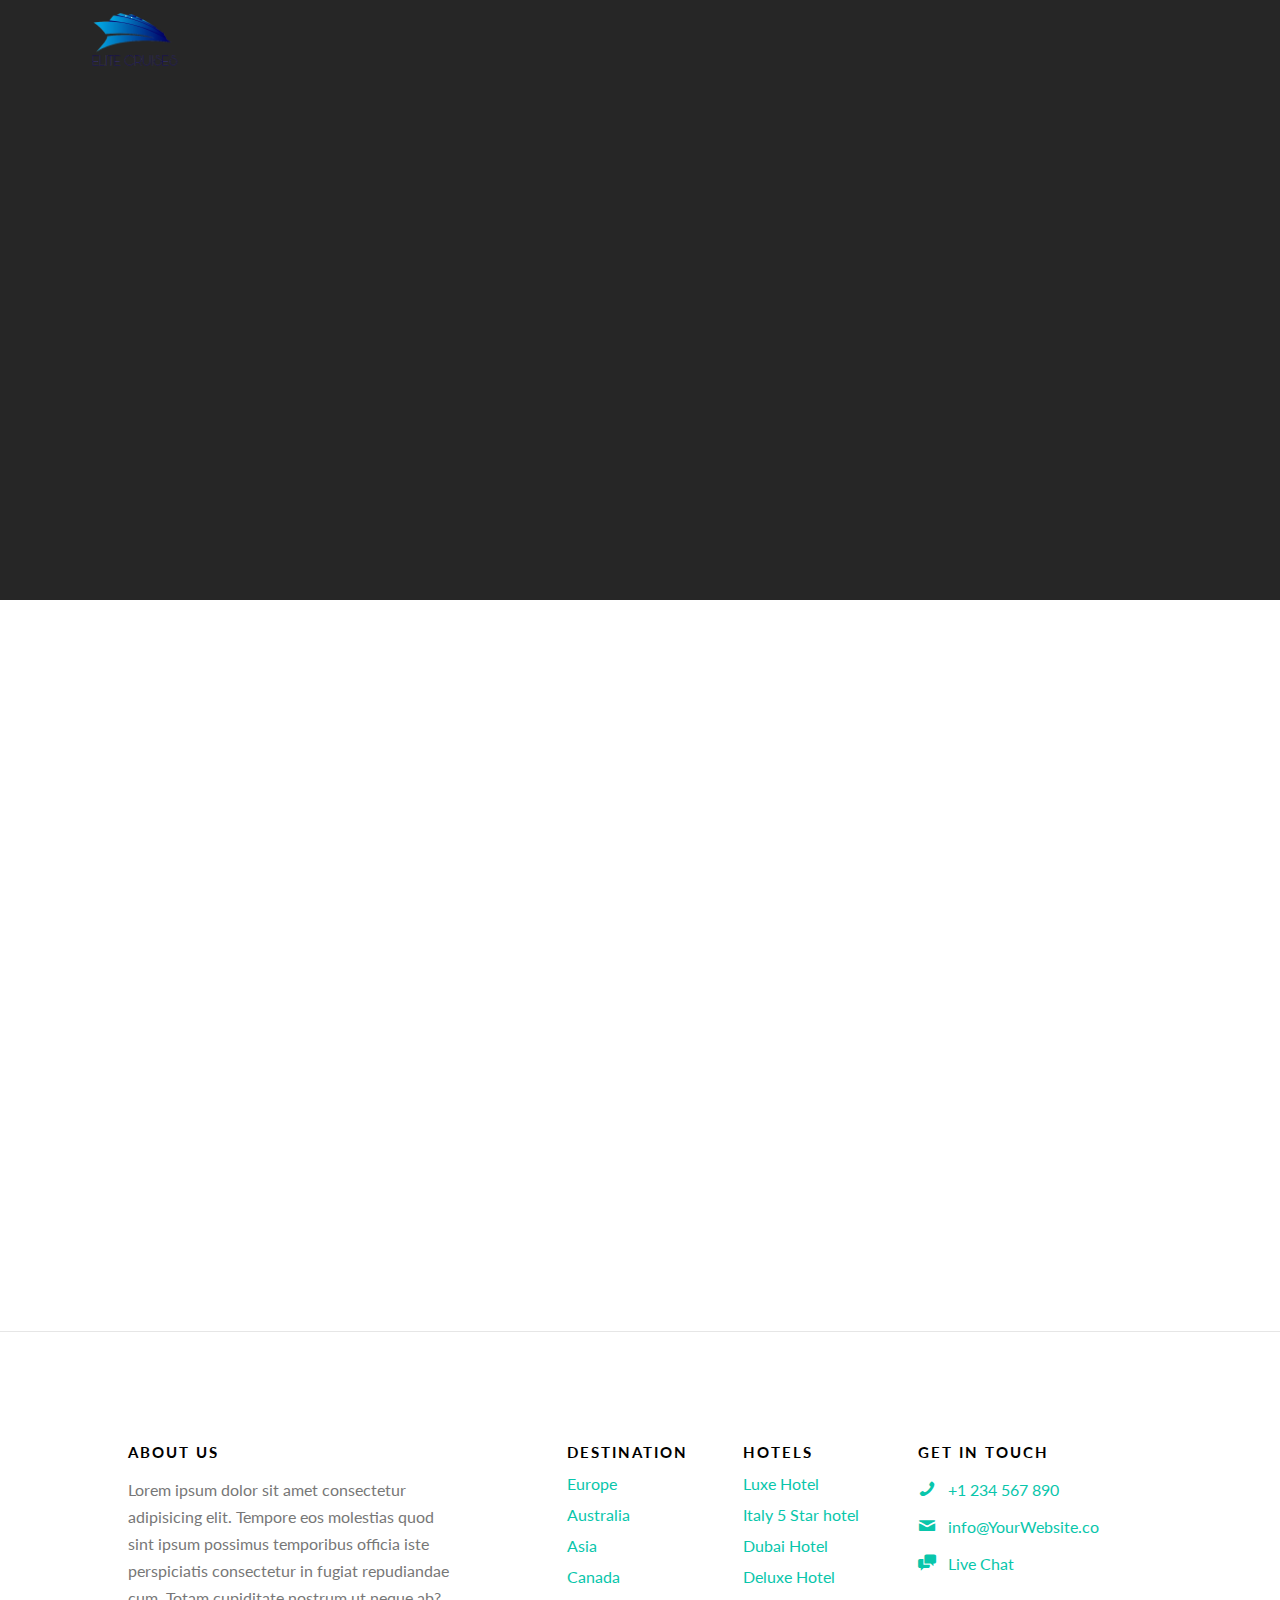
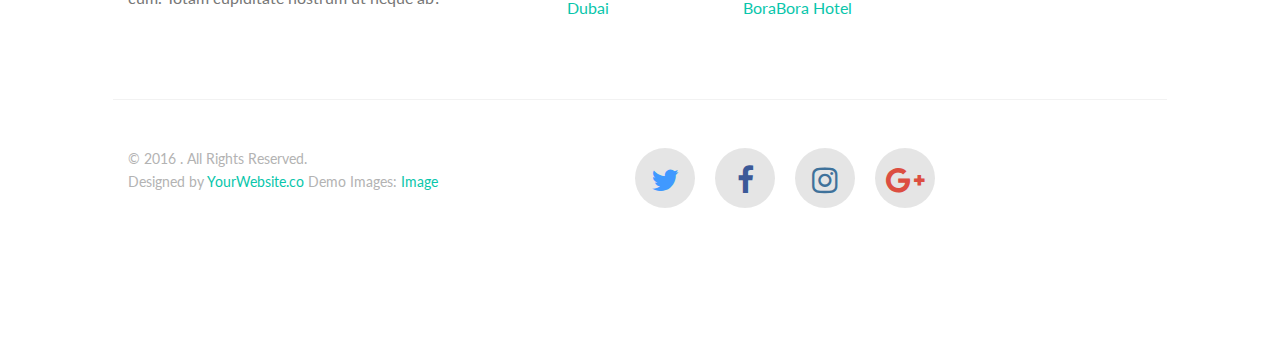
==== commit 0e96ec90: "new FE icons" ====
--- a/contact.html
+++ b/contact.html
@@ -10,8 +10,9 @@
 	<meta name="keywords" content="free website templates, free html5, free template, free bootstrap, free website template, html5, css3, mobile first, responsive" />
 	<meta name="author" content="YourWebsite.co" />
 
-
-	<link href="https://fonts.googleapis.com/css?family=Lato:300,400,700" rel="stylesheet">
+		<link rel='stylesheet' href='https://cdnjs.cloudflare.com/ajax/libs/font-awesome/4.4.0/css/font-awesome.min.css'>
+
+		<link href="https://fonts.googleapis.com/css?family=Lato:300,400,700" rel="stylesheet">
 	
 	<!-- Animate.css -->
 	<link rel="stylesheet" href="css/animate.css">
@@ -181,12 +182,10 @@
 						<small class="block">Designed by <a href="https://YourWebsite.co/" target="_blank">YourWebsite.co</a> Demo Images: <a href="http://Image.com/" target="_blank">Image</a></small>
 					</p>
 					<p class="pull-right">
-						<ul class="gtco-social-icons pull-right">
-							<li><a href="#"><i class="icon-twitter"></i></a></li>
-							<li><a href="#"><i class="icon-facebook"></i></a></li>
-							<li><a href="#"><i class="icon-linkedin"></i></a></li>
-							<li><a href="#"><i class="icon-dribbble"></i></a></li>
-						</ul>
+					<div class="wrp"><a class="icon icon-twitter" href="#"><i class="fa fa-twitter"></i></a><a
+							class="icon icon-facebook" href="#"><i class="fa fa-facebook"></i></a><a
+							class="icon icon-instagram" href="#"><i class="fa fa-instagram"></i></a><a
+							class="icon icon-gplus" href="#"><i class="fa fa-google-plus"></i></a></div>
 					</p>
 				</div>
 			</div>
--- a/css/style.css
+++ b/css/style.css
@@ -1,725 +1,821 @@
 @font-face {
-  font-family: 'icomoon';
-  src: url("../fonts/icomoon/icomoon.eot?srf3rx");
-  src: url("../fonts/icomoon/icomoon.eot?srf3rx#iefix") format("embedded-opentype"), url("../fonts/icomoon/icomoon.ttf?srf3rx") format("truetype"), url("../fonts/icomoon/icomoon.woff?srf3rx") format("woff"), url("../fonts/icomoon/icomoon.svg?srf3rx#icomoon") format("svg");
-  font-weight: normal;
-  font-style: normal;
-}
+    font-family: 'icomoon';
+    src: url("../fonts/icomoon/icomoon.eot?srf3rx");
+    src: url("../fonts/icomoon/icomoon.eot?srf3rx#iefix") format("embedded-opentype"), url("../fonts/icomoon/icomoon.ttf?srf3rx") format("truetype"), url("../fonts/icomoon/icomoon.woff?srf3rx") format("woff"), url("../fonts/icomoon/icomoon.svg?srf3rx#icomoon") format("svg");
+    font-weight: normal;
+    font-style: normal;
+}
+
 /* =======================================================
 *
 * 	Template Style 
 *
 * ======================================================= */
 body {
-  font-family: "Lato", Arial, sans-serif;
-  font-weight: 400;
-  font-size: 16px;
-  line-height: 1.7;
-  color: #777;
-  background: #fff;
+    font-family: "Lato", Arial, sans-serif;
+    font-weight: 400;
+    font-size: 16px;
+    line-height: 1.7;
+    color: #777;
+    background: #fff;
 }
 
 #page {
-  position: relative;
-  overflow-x: hidden;
-  width: 100%;
-  height: 100%;
-  -webkit-transition: 0.5s;
-  -o-transition: 0.5s;
-  transition: 0.5s;
-}
+    position: relative;
+    overflow-x: hidden;
+    width: 100%;
+    height: 100%;
+    -webkit-transition: 0.5s;
+    -o-transition: 0.5s;
+    transition: 0.5s;
+}
+
 .offcanvas #page {
-  overflow: hidden;
-  position: absolute;
-}
+    overflow: hidden;
+    position: absolute;
+}
+
 .offcanvas #page:after {
-  -webkit-transition: 2s;
-  -o-transition: 2s;
-  transition: 2s;
-  position: absolute;
-  top: 0;
-  right: 0;
-  bottom: 0;
-  left: 0;
-  z-index: 101;
-  background: rgba(0, 0, 0, 0.7);
-  content: "";
+    -webkit-transition: 2s;
+    -o-transition: 2s;
+    transition: 2s;
+    position: absolute;
+    top: 0;
+    right: 0;
+    bottom: 0;
+    left: 0;
+    z-index: 101;
+    background: rgba(0, 0, 0, 0.7);
+    content: "";
 }
 
 a {
-  color: #09C6AB;
-  -webkit-transition: 0.5s;
-  -o-transition: 0.5s;
-  transition: 0.5s;
-}
+    color: #09C6AB;
+    -webkit-transition: 0.5s;
+    -o-transition: 0.5s;
+    transition: 0.5s;
+}
+
 a:hover, a:active, a:focus {
-  color: #09C6AB;
-  outline: none;
-  text-decoration: none;
+    color: #09C6AB;
+    outline: none;
+    text-decoration: none;
 }
 
 p {
-  margin-bottom: 20px;
+    margin-bottom: 20px;
 }
 
 h1, h2, h3, h4, h5, h6, figure {
-  color: #000;
-  font-family: "Lato", Arial, sans-serif;
-  font-weight: 400;
-  margin: 0 0 20px 0;
+    color: #000;
+    font-family: "Lato", Arial, sans-serif;
+    font-weight: 400;
+    margin: 0 0 20px 0;
 }
 
 
 ::-moz-selection {
-  color: #fff;
-  background: #09C6AB;
+    color: #fff;
+    background: #09C6AB;
 }
 
 ::selection {
-  color: #fff;
-  background: #09C6AB;
+    color: #fff;
+    background: #09C6AB;
 }
 
 .gtco-container {
-  max-width: 1100px;
-  position: relative;
-  margin: 0 auto;
-  padding-left: 15px;
-  padding-right: 15px;
+    /*max-width: 1100px;*/
+    width: 100%;
+    position: relative;
+    margin: 0 auto;
+    padding-left: 10%;
+    padding-right: 10%;
 }
 
 .gtco-nav {
-  position: absolute;
-  top: 0;
-  left: 0;
-  margin: 0;
-  padding: 0;
-  width: 100%;
-  padding: 20px 0;
-  z-index: 1001;
-}
+    position: absolute;
+    top: 0;
+    left: 0;
+    margin: 0;
+    padding: 0;
+    width: 100%;
+    padding: 20px 0;
+    z-index: 1001;
+
+    padding-right: 5%;
+}
+
 @media screen and (max-width: 768px) {
-  .gtco-nav {
-    padding: 20px 0;
-  }
-}
+    .gtco-nav {
+        padding: 20px 0;
+    }
+}
+
 .gtco-nav #gtco-logo {
-  font-size: 20px;
-  margin: 0;
-  padding: 0;
-  text-transform: uppercase;
-  font-weight: bold;
-}
+    font-size: 20px;
+    margin: 0;
+    padding: 0;
+    text-transform: uppercase;
+    font-weight: bold;
+}
+
 .gtco-nav #gtco-logo em {
-  color: #09C6AB;
-}
+    color: #09C6AB;
+}
+
 .gtco-nav a {
-  padding: 5px 10px;
-  color: #fff;
-}
+    padding: 5px 10px;
+    color: #fff;
+}
+
 @media screen and (max-width: 768px) {
-  .gtco-nav .menu-1, .gtco-nav .menu-2 {
+    .gtco-nav .menu-1, .gtco-nav .menu-2 {
+        display: none;
+    }
+}
+
+.gtco-nav ul {
+    padding: 0;
+    margin: 2px 0 0 0;
+}
+
+.gtco-nav ul li {
+    padding: 0;
+    margin: 0;
+    list-style: none;
+    display: inline;
+}
+
+.gtco-nav ul li a {
+    font-size: 16px;
+    padding: 30px 10px;
+    color: rgba(255, 255, 255, 0.7);
+    -webkit-transition: 0.3s;
+    -o-transition: 0.3s;
+    transition: 0.3s;
+}
+
+.gtco-nav ul li a:hover, .gtco-nav ul li a:focus, .gtco-nav ul li a:active {
+    color: white;
+}
+
+.gtco-nav ul li.has-dropdown {
+    position: relative;
+}
+
+.gtco-nav ul li.has-dropdown .dropdown {
+    width: 130px;
+    -webkit-box-shadow: 0px 4px 5px 0px rgba(0, 0, 0, 0.15);
+    -moz-box-shadow: 0px 4px 5px 0px rgba(0, 0, 0, 0.15);
+    box-shadow: 0px 4px 5px 0px rgba(0, 0, 0, 0.15);
+    z-index: 1002;
+    visibility: hidden;
+    opacity: 0;
+    position: absolute;
+    top: 40px;
+    left: 0;
+    text-align: left;
+    background: #fff;
+    padding: 20px;
+    -webkit-border-radius: 4px;
+    -moz-border-radius: 4px;
+    -ms-border-radius: 4px;
+    border-radius: 4px;
+    -webkit-transition: 0s;
+    -o-transition: 0s;
+    transition: 0s;
+}
+
+.gtco-nav ul li.has-dropdown .dropdown:before {
+    bottom: 100%;
+    left: 40px;
+    border: solid transparent;
+    content: " ";
+    height: 0;
+    width: 0;
+    position: absolute;
+    pointer-events: none;
+    border-bottom-color: #fff;
+    border-width: 8px;
+    margin-left: -8px;
+}
+
+.gtco-nav ul li.has-dropdown .dropdown li {
+    display: block;
+    margin-bottom: 7px;
+}
+
+.gtco-nav ul li.has-dropdown .dropdown li:last-child {
+    margin-bottom: 0;
+}
+
+.gtco-nav ul li.has-dropdown .dropdown li a {
+    padding: 2px 0;
+    display: block;
+    color: #999999;
+    line-height: 1.2;
+    text-transform: none;
+    font-size: 15px;
+}
+
+.gtco-nav ul li.has-dropdown .dropdown li a:hover {
+    color: #09C6AB;
+}
+
+.gtco-nav ul li.has-dropdown .dropdown li.active > a {
+    color: #000 !important;
+}
+
+.gtco-nav ul li.has-dropdown:hover a, .gtco-nav ul li.has-dropdown:focus a {
+    color: #fff;
+}
+
+.gtco-nav ul li.btn-cta a {
+    color: #09C6AB;
+}
+
+.gtco-nav ul li.btn-cta a span {
+    border: 2px solid rgba(255, 255, 255, 0.5);
+    padding: 4px 20px;
+    color: #fff;
+    display: -moz-inline-stack;
+    display: inline-block;
+    zoom: 1;
+    *display: inline;
+    -webkit-transition: 0.3s;
+    -o-transition: 0.3s;
+    transition: 0.3s;
+    -webkit-border-radius: 7px;
+    -moz-border-radius: 7px;
+    -ms-border-radius: 7px;
+    border-radius: 7px;
+}
+
+.gtco-nav ul li.btn-cta a:hover span {
+    background: #fff;
+    color: #09C6AB;
+}
+
+.gtco-nav ul li.active > a {
+    color: #fff !important;
+}
+
+#gtco-header {
+    background: #4d4d4d;
+}
+
+@media screen and (max-width: 992px) {
+    #gtco-header.gtco-cover {
+        padding: 3em 0 !important;
+    }
+}
+
+@media screen and (max-width: 480px) {
+    #gtco-header .text-left {
+        text-align: center !important;
+    }
+}
+
+@media screen and (max-width: 480px) {
+    #gtco-header .btn {
+        display: block;
+        width: 100%;
+    }
+}
+
+#gtco-header .mt-text {
+    margin-top: 7em;
+    margin-bottom: 3em;
+}
+
+@media screen and (max-width: 768px) {
+    #gtco-header .mt-text {
+        margin-top: 0;
+    }
+}
+
+#gtco-header .intro-text-small {
+    font-size: 14px;
+    text-transform: uppercase;
+    color: rgba(255, 255, 255, 0.5);
+    letter-spacing: .15em;
+    display: block;
+    margin-bottom: 10px;
+}
+
+#gtco-header h1, #gtco-header h2 {
+    margin: 0;
+    padding: 0;
+    color: white;
+}
+
+#gtco-header h1 {
+    margin-bottom: 0px;
+    font-size: 55px;
+    line-height: 1.5;
+    font-weight: 300;
+}
+
+@media screen and (max-width: 768px) {
+    #gtco-header h1 {
+        font-size: 34px;
+        line-height: 1.2;
+        margin-bottom: 10px;
+    }
+}
+
+#gtco-header h2 {
+    font-weight: 300;
+    font-size: 22px;
+    line-height: 1.5;
+    margin-bottom: 30px;
+}
+
+#gtco-header .form-wrap {
+    border-top: 10px solid #09C6AB;
+    position: relative;
+    width: 100%;
+    -webkit-box-shadow: 0px 2px 5px 0px rgba(0, 0, 0, 0.15);
+    -moz-box-shadow: 0px 2px 5px 0px rgba(0, 0, 0, 0.15);
+    box-shadow: 0px 2px 5px 0px rgba(0, 0, 0, 0.15);
+}
+
+#gtco-header .form-wrap .tab-menu {
+    padding: 0 !important;
+    margin: 0 0 -10px 0 !important;
+    width: 100%;
+    float: left;
+    z-index: 12;
+    position: relative;
+}
+
+#gtco-header .form-wrap .tab-menu li {
+    padding: 0;
+    margin: 0;
+    list-style: none;
+    display: inline;
+    float: left;
+    width: 50%;
+    text-align: center;
+}
+
+#gtco-header .form-wrap .tab-menu li a {
+    padding: 10px 20px 20px 20px;
+    float: left;
+    width: 100%;
+    display: block;
+    background: rgba(255, 255, 255, 0.5);
+    color: #1a1a1a;
+}
+
+#gtco-header .form-wrap .tab-menu li a:hover {
+    color: #1a1a1a;
+}
+
+#gtco-header .form-wrap .tab-menu li.active a {
+    display: block;
+    padding: 10px 20px 20px 20px;
+    background: #fff;
+    color: #09C6AB;
+}
+
+#gtco-header .form-wrap .tab-menu li.gtco-first a {
+    border-top-left-radius: 7px;
+}
+
+#gtco-header .form-wrap .tab-menu li.gtco-second a {
+    border-top-right-radius: 7px;
+}
+
+#gtco-header .form-wrap .tab-content {
+    z-index: 10;
+    position: relative;
+    clear: both;
+    background: #fff;
+    padding: 30px;
+}
+
+#gtco-header .form-wrap .tab-content .tab-content-inner {
     display: none;
-  }
-}
-.gtco-nav ul {
-  padding: 0;
-  margin: 2px 0 0 0;
-}
-.gtco-nav ul li {
-  padding: 0;
-  margin: 0;
-  list-style: none;
-  display: inline;
-}
-.gtco-nav ul li a {
-  font-size: 16px;
-  padding: 30px 10px;
-  color: rgba(255, 255, 255, 0.7);
-  -webkit-transition: 0.3s;
-  -o-transition: 0.3s;
-  transition: 0.3s;
-}
-.gtco-nav ul li a:hover, .gtco-nav ul li a:focus, .gtco-nav ul li a:active {
-  color: white;
-}
-.gtco-nav ul li.has-dropdown {
-  position: relative;
-}
-.gtco-nav ul li.has-dropdown .dropdown {
-  width: 130px;
-  -webkit-box-shadow: 0px 4px 5px 0px rgba(0, 0, 0, 0.15);
-  -moz-box-shadow: 0px 4px 5px 0px rgba(0, 0, 0, 0.15);
-  box-shadow: 0px 4px 5px 0px rgba(0, 0, 0, 0.15);
-  z-index: 1002;
-  visibility: hidden;
-  opacity: 0;
-  position: absolute;
-  top: 40px;
-  left: 0;
-  text-align: left;
-  background: #fff;
-  padding: 20px;
-  -webkit-border-radius: 4px;
-  -moz-border-radius: 4px;
-  -ms-border-radius: 4px;
-  border-radius: 4px;
-  -webkit-transition: 0s;
-  -o-transition: 0s;
-  transition: 0s;
-}
-.gtco-nav ul li.has-dropdown .dropdown:before {
-  bottom: 100%;
-  left: 40px;
-  border: solid transparent;
-  content: " ";
-  height: 0;
-  width: 0;
-  position: absolute;
-  pointer-events: none;
-  border-bottom-color: #fff;
-  border-width: 8px;
-  margin-left: -8px;
-}
-.gtco-nav ul li.has-dropdown .dropdown li {
-  display: block;
-  margin-bottom: 7px;
-}
-.gtco-nav ul li.has-dropdown .dropdown li:last-child {
-  margin-bottom: 0;
-}
-.gtco-nav ul li.has-dropdown .dropdown li a {
-  padding: 2px 0;
-  display: block;
-  color: #999999;
-  line-height: 1.2;
-  text-transform: none;
-  font-size: 15px;
-}
-.gtco-nav ul li.has-dropdown .dropdown li a:hover {
-  color: #09C6AB;
-}
-.gtco-nav ul li.has-dropdown .dropdown li.active > a {
-  color: #000 !important;
-}
-.gtco-nav ul li.has-dropdown:hover a, .gtco-nav ul li.has-dropdown:focus a {
-  color: #fff;
-}
-.gtco-nav ul li.btn-cta a {
-  color: #09C6AB;
-}
-.gtco-nav ul li.btn-cta a span {
-  border: 2px solid rgba(255, 255, 255, 0.5);
-  padding: 4px 20px;
-  color: #fff;
-  display: -moz-inline-stack;
-  display: inline-block;
-  zoom: 1;
-  *display: inline;
-  -webkit-transition: 0.3s;
-  -o-transition: 0.3s;
-  transition: 0.3s;
-  -webkit-border-radius: 7px;
-  -moz-border-radius: 7px;
-  -ms-border-radius: 7px;
-  border-radius: 7px;
-}
-.gtco-nav ul li.btn-cta a:hover span {
-  background: #fff;
-  color: #09C6AB;
-}
-.gtco-nav ul li.active > a {
-  color: #fff !important;
-}
-
-#gtco-header {
-  background: #4d4d4d;
-}
-@media screen and (max-width: 992px) {
-  #gtco-header.gtco-cover {
-    height: inherit !important;
-    padding: 3em 0 !important;
-  }
-}
-@media screen and (max-width: 480px) {
-  #gtco-header .text-left {
-    text-align: center !important;
-  }
-}
-@media screen and (max-width: 480px) {
-  #gtco-header .btn {
+}
+
+#gtco-header .form-wrap .tab-content .tab-content-inner.active {
     display: block;
-    width: 100%;
-  }
-}
-#gtco-header .mt-text {
-  margin-top: 7em;
-  margin-bottom: 3em;
-}
-@media screen and (max-width: 768px) {
-  #gtco-header .mt-text {
-    margin-top: 0;
-  }
-}
-#gtco-header .intro-text-small {
-  font-size: 14px;
-  text-transform: uppercase;
-  color: rgba(255, 255, 255, 0.5);
-  letter-spacing: .15em;
-  display: block;
-  margin-bottom: 10px;
-}
-#gtco-header h1, #gtco-header h2 {
-  margin: 0;
-  padding: 0;
-  color: white;
-}
-#gtco-header h1 {
-  margin-bottom: 0px;
-  font-size: 55px;
-  line-height: 1.5;
-  font-weight: 300;
-}
-@media screen and (max-width: 768px) {
-  #gtco-header h1 {
-    font-size: 34px;
-    line-height: 1.2;
-    margin-bottom: 10px;
-  }
-}
-#gtco-header h2 {
-  font-weight: 300;
-  font-size: 22px;
-  line-height: 1.5;
-  margin-bottom: 30px;
-}
-#gtco-header .form-wrap {
-  border-top: 10px solid #09C6AB;
-  position: relative;
-  width: 100%;
-  -webkit-box-shadow: 0px 2px 5px 0px rgba(0, 0, 0, 0.15);
-  -moz-box-shadow: 0px 2px 5px 0px rgba(0, 0, 0, 0.15);
-  box-shadow: 0px 2px 5px 0px rgba(0, 0, 0, 0.15);
-}
-#gtco-header .form-wrap .tab-menu {
-  padding: 0 !important;
-  margin: 0 0 -10px 0 !important;
-  width: 100%;
-  float: left;
-  z-index: 12;
-  position: relative;
-}
-#gtco-header .form-wrap .tab-menu li {
-  padding: 0;
-  margin: 0;
-  list-style: none;
-  display: inline;
-  float: left;
-  width: 50%;
-  text-align: center;
-}
-#gtco-header .form-wrap .tab-menu li a {
-  padding: 10px 20px 20px 20px;
-  float: left;
-  width: 100%;
-  display: block;
-  background: rgba(255, 255, 255, 0.5);
-  color: #1a1a1a;
-}
-#gtco-header .form-wrap .tab-menu li a:hover {
-  color: #1a1a1a;
-}
-#gtco-header .form-wrap .tab-menu li.active a {
-  display: block;
-  padding: 10px 20px 20px 20px;
-  background: #fff;
-  color: #09C6AB;
-}
-#gtco-header .form-wrap .tab-menu li.gtco-first a {
-  border-top-left-radius: 7px;
-}
-#gtco-header .form-wrap .tab-menu li.gtco-second a {
-  border-top-right-radius: 7px;
-}
-#gtco-header .form-wrap .tab-content {
-  z-index: 10;
-  position: relative;
-  clear: both;
-  background: #fff;
-  padding: 30px;
-}
-#gtco-header .form-wrap .tab-content .tab-content-inner {
-  display: none;
-}
-#gtco-header .form-wrap .tab-content .tab-content-inner.active {
-  display: block;
 }
 
 #gtco-header,
 #gtco-counter,
 .gtco-bg {
-  background-size: cover;
-  background-position: top center;
-  background-repeat: no-repeat;
-  position: relative;
+    background-size: cover;
+    background-position: top center;
+    background-repeat: no-repeat;
+    position: relative;
 }
 
 .gtco-bg {
-  background-position: center center;
-  width: 100%;
-  float: left;
-  position: relative;
+    background-position: center center;
+    width: 100%;
+    float: left;
+    position: relative;
 }
 
 .gtco-video {
-  height: 450px;
-  overflow: hidden;
-  margin-bottom: 30px;
-  -webkit-border-radius: 7px;
-  -moz-border-radius: 7px;
-  -ms-border-radius: 7px;
-  border-radius: 7px;
-}
+    height: 450px;
+    overflow: hidden;
+    margin-bottom: 30px;
+    -webkit-border-radius: 7px;
+    -moz-border-radius: 7px;
+    -ms-border-radius: 7px;
+    border-radius: 7px;
+}
+
 .gtco-video.gtco-video-sm {
-  height: 250px;
-}
+    height: 250px;
+}
+
 .gtco-video a {
-  z-index: 1001;
-  position: absolute;
-  top: 50%;
-  left: 50%;
-  margin-top: -45px;
-  margin-left: -45px;
-  width: 90px;
-  height: 90px;
-  display: table;
-  text-align: center;
-  background: #fff;
-  -webkit-box-shadow: 0px 14px 30px -15px rgba(0, 0, 0, 0.75);
-  -moz-box-shadow: 0px 14px 30px -15px rgba(0, 0, 0, 0.75);
-  box-shadow: 0px 14px 30px -15px rgba(0, 0, 0, 0.75);
-  -webkit-border-radius: 50%;
-  -moz-border-radius: 50%;
-  -ms-border-radius: 50%;
-  border-radius: 50%;
-}
+    z-index: 1001;
+    position: absolute;
+    top: 50%;
+    left: 50%;
+    margin-top: -45px;
+    margin-left: -45px;
+    width: 90px;
+    height: 90px;
+    display: table;
+    text-align: center;
+    background: #fff;
+    -webkit-box-shadow: 0px 14px 30px -15px rgba(0, 0, 0, 0.75);
+    -moz-box-shadow: 0px 14px 30px -15px rgba(0, 0, 0, 0.75);
+    box-shadow: 0px 14px 30px -15px rgba(0, 0, 0, 0.75);
+    -webkit-border-radius: 50%;
+    -moz-border-radius: 50%;
+    -ms-border-radius: 50%;
+    border-radius: 50%;
+}
+
 .gtco-video a i {
-  text-align: center;
-  display: table-cell;
-  vertical-align: middle;
-  font-size: 40px;
-}
+    text-align: center;
+    display: table-cell;
+    vertical-align: middle;
+    font-size: 40px;
+}
+
 .gtco-video .overlay {
-  position: absolute;
-  top: 0;
-  left: 0;
-  right: 0;
-  bottom: 0;
-  background: rgba(0, 0, 0, 0.5);
-  -webkit-transition: 0.5s;
-  -o-transition: 0.5s;
-  transition: 0.5s;
-}
+    position: absolute;
+    top: 0;
+    left: 0;
+    right: 0;
+    bottom: 0;
+    background: rgba(0, 0, 0, 0.5);
+    -webkit-transition: 0.5s;
+    -o-transition: 0.5s;
+    transition: 0.5s;
+}
+
 .gtco-video:hover .overlay {
-  background: rgba(0, 0, 0, 0.7);
-}
+    background: rgba(0, 0, 0, 0.7);
+}
+
 .gtco-video:hover a {
-  position: relative;
-  -webkit-transform: scale(1.2);
-  -moz-transform: scale(1.2);
-  -ms-transform: scale(1.2);
-  -o-transform: scale(1.2);
-  transform: scale(1.2);
+    position: relative;
+    -webkit-transform: scale(1.2);
+    -moz-transform: scale(1.2);
+    -ms-transform: scale(1.2);
+    -o-transform: scale(1.2);
+    transform: scale(1.2);
 }
 
 .gtco-cover {
-  height: 900px;
-  background-size: cover;
-  background-position: center center;
-  background-repeat: no-repeat;
-  position: relative;
-  float: left;
-  width: 100%;
-}
+    height: 900px;
+    background-size: cover;
+    background-position: center center;
+    background-repeat: no-repeat;
+    position: relative;
+    float: left;
+    width: 100%;
+}
+
 .gtco-cover a {
-  color: #09C6AB;
-}
+    color: #09C6AB;
+}
+
 .gtco-cover a:hover {
-  color: white;
-}
+    color: white;
+}
+
 .gtco-cover .overlay {
-  z-index: 1;
-  position: absolute;
-  bottom: 0;
-  top: 0;
-  left: 0;
-  right: 0;
-  background: rgba(0, 0, 0, 0.5);
-}
+    z-index: 1;
+    position: absolute;
+    bottom: 0;
+    top: 0;
+    left: 0;
+    right: 0;
+    background: rgba(0, 0, 0, 0.5);
+}
+
 .gtco-cover > .gtco-container {
-  position: relative;
-  z-index: 10;
-}
+    position: relative;
+    z-index: 10;
+}
+
 @media screen and (max-width: 768px) {
-  .gtco-cover {
-    height: 600px;
-  }
-}
+    .gtco-cover {
+        height: 600px;
+    }
+}
+
 .gtco-cover .display-t,
 .gtco-cover .display-tc {
-  height: 900px;
-  display: table;
-  width: 100%;
-}
+    height: 900px;
+    display: table;
+    width: 100%;
+}
+
 @media screen and (max-width: 768px) {
-  .gtco-cover .display-t,
-  .gtco-cover .display-tc {
+    .gtco-cover .display-t,
+    .gtco-cover .display-tc {
+        height: 600px;
+    }
+}
+
+.gtco-cover.gtco-cover-sm {
     height: 600px;
-  }
-}
-.gtco-cover.gtco-cover-sm {
-  height: 600px;
-}
+}
+
 @media screen and (max-width: 768px) {
-  .gtco-cover.gtco-cover-sm {
-    height: 400px;
-  }
-}
+    .gtco-cover.gtco-cover-sm {
+        height: 400px;
+    }
+}
+
 .gtco-cover.gtco-cover-sm .display-t,
 .gtco-cover.gtco-cover-sm .display-tc {
-  height: 600px;
-  display: table;
-  width: 100%;
-}
+    height: 600px;
+    display: table;
+    width: 100%;
+}
+
 @media screen and (max-width: 768px) {
-  .gtco-cover.gtco-cover-sm .display-t,
-  .gtco-cover.gtco-cover-sm .display-tc {
-    height: 400px;
-  }
-}
+    .gtco-cover.gtco-cover-sm .display-t,
+    .gtco-cover.gtco-cover-sm .display-tc {
+        height: 400px;
+    }
+}
+
 .gtco-cover.gtco-cover-xs {
-  height: 500px;
-}
+    height: 500px;
+}
+
 @media screen and (max-width: 768px) {
-  .gtco-cover.gtco-cover-xs {
-    height: inherit !important;
-    padding: 3em 0;
-  }
-}
+    .gtco-cover.gtco-cover-xs {
+        height: inherit !important;
+        padding: 3em 0;
+    }
+}
+
 .gtco-cover.gtco-cover-xs .display-t,
 .gtco-cover.gtco-cover-xs .display-tc {
-  height: 500px;
-  display: table;
-  width: 100%;
-}
+    height: 500px;
+    display: table;
+    width: 100%;
+}
+
 @media screen and (max-width: 768px) {
-  .gtco-cover.gtco-cover-xs .display-t,
-  .gtco-cover.gtco-cover-xs .display-tc {
-    padding: 3em 0;
-    height: inherit !important;
-  }
+    .gtco-cover.gtco-cover-xs .display-t,
+    .gtco-cover.gtco-cover-xs .display-tc {
+        padding: 3em 0;
+        height: inherit !important;
+    }
 }
 
 .gtco-staff {
-  text-align: center;
-  margin-bottom: 7em;
-  float: left;
-  width: 100%;
-}
+    text-align: center;
+    margin-bottom: 7em;
+    float: left;
+    width: 100%;
+}
+
 @media screen and (max-width: 768px) {
-  .gtco-staff {
-    margin-bottom: 3em;
-  }
-}
+    .gtco-staff {
+        margin-bottom: 3em;
+    }
+}
+
 .gtco-staff img {
-  width: 100px;
-  margin-bottom: 20px;
-  -webkit-border-radius: 50%;
-  -moz-border-radius: 50%;
-  -ms-border-radius: 50%;
-  border-radius: 50%;
-}
+    width: 100px;
+    margin-bottom: 20px;
+    -webkit-border-radius: 50%;
+    -moz-border-radius: 50%;
+    -ms-border-radius: 50%;
+    border-radius: 50%;
+}
+
 .gtco-staff h3 {
-  font-size: 24px;
-  margin-bottom: 5px;
-}
+    font-size: 24px;
+    margin-bottom: 5px;
+}
+
 .gtco-staff p {
-  margin-bottom: 30px;
-}
+    margin-bottom: 30px;
+}
+
 .gtco-staff .role {
-  color: #bfbfbf;
-  margin-bottom: 30px;
-  font-weight: normal;
-  display: block;
+    color: #bfbfbf;
+    margin-bottom: 30px;
+    font-weight: normal;
+    display: block;
 }
 
 .gtco-social-icons {
-  margin: 0;
-  padding: 0;
-}
+    margin: 0;
+    padding: 0;
+}
+
 .gtco-social-icons li {
-  margin: 0;
-  padding: 0;
-  list-style: none;
-  display: -moz-inline-stack;
-  display: inline-block;
-  zoom: 1;
-  *display: inline;
-}
+    margin: 0;
+    padding: 0;
+    list-style: none;
+    display: -moz-inline-stack;
+    display: inline-block;
+    zoom: 1;
+    *display: inline;
+}
+
 .gtco-social-icons li a {
-  display: -moz-inline-stack;
-  display: inline-block;
-  zoom: 1;
-  *display: inline;
-  color: #09C6AB;
-  padding-left: 10px;
-  padding-right: 10px;
-}
+    display: -moz-inline-stack;
+    display: inline-block;
+    zoom: 1;
+    *display: inline;
+    color: #09C6AB;
+    padding-left: 10px;
+    padding-right: 10px;
+}
+
 .gtco-social-icons li a i {
-  font-size: 20px;
+    font-size: 20px;
 }
 
 .gtco-contact-info {
-  margin-bottom: 30px;
-  float: left;
-  width: 100%;
-  position: relative;
-}
+    margin-bottom: 30px;
+    float: left;
+    width: 100%;
+    position: relative;
+}
+
 .gtco-contact-info ul {
-  padding: 0;
-  margin: 0;
-}
+    padding: 0;
+    margin: 0;
+}
+
 .gtco-contact-info ul li {
-  padding: 0 0 0 50px;
-  margin: 0 0 30px 0;
-  list-style: none;
-  position: relative;
-}
+    padding: 0 0 0 50px;
+    margin: 0 0 30px 0;
+    list-style: none;
+    position: relative;
+}
+
 .gtco-contact-info ul li:before {
-  color: #cccccc;
-  position: absolute;
-  left: 0;
-  top: .05em;
-  font-family: 'icomoon';
-  speak: none;
-  font-style: normal;
-  font-weight: normal;
-  font-variant: normal;
-  text-transform: none;
-  line-height: 1;
-  /* Better Font Rendering =========== */
-  -webkit-font-smoothing: antialiased;
-  -moz-osx-font-smoothing: grayscale;
-}
+    color: #cccccc;
+    position: absolute;
+    left: 0;
+    top: .05em;
+    font-family: 'icomoon';
+    speak: none;
+    font-style: normal;
+    font-weight: normal;
+    font-variant: normal;
+    text-transform: none;
+    line-height: 1;
+    /* Better Font Rendering =========== */
+    -webkit-font-smoothing: antialiased;
+    -moz-osx-font-smoothing: grayscale;
+}
+
 .gtco-contact-info ul li.address:before {
-  font-size: 30px;
-  content: "\e9d1";
-}
+    font-size: 30px;
+    content: "\e9d1";
+}
+
 .gtco-contact-info ul li.phone:before {
-  font-size: 23px;
-  content: "\e9f4";
-}
+    font-size: 23px;
+    content: "\e9f4";
+}
+
 .gtco-contact-info ul li.email:before {
-  font-size: 23px;
-  content: "\e9da";
-}
+    font-size: 23px;
+    content: "\e9da";
+}
+
 .gtco-contact-info ul li.url:before {
-  font-size: 23px;
-  content: "\e9af";
+    font-size: 23px;
+    content: "\e9af";
 }
 
 form label {
-  font-weight: normal !important;
+    font-weight: normal !important;
 }
 
 #gtco-header .display-tc,
 #gtco-counter .display-tc,
 .gtco-cover .display-tc {
-  display: table-cell !important;
-  vertical-align: middle;
-}
+    display: table-cell !important;
+    vertical-align: middle;
+}
+
 #gtco-header .display-tc .intro-text-small,
 #gtco-counter .display-tc .intro-text-small,
 .gtco-cover .display-tc .intro-text-small {
-  font-size: 14px;
-  text-transform: uppercase;
-  color: rgba(255, 255, 255, 0.5);
-  letter-spacing: .15em;
-  display: block;
-  margin-bottom: 10px;
-}
+    font-size: 14px;
+    text-transform: uppercase;
+    color: rgba(255, 255, 255, 0.5);
+    letter-spacing: .15em;
+    display: block;
+    margin-bottom: 10px;
+}
+
 #gtco-header .display-tc h1, #gtco-header .display-tc h2,
 #gtco-counter .display-tc h1,
 #gtco-counter .display-tc h2,
 .gtco-cover .display-tc h1,
 .gtco-cover .display-tc h2 {
-  margin: 0;
-  padding: 0;
-  color: white;
-}
+    margin: 0;
+    padding: 0;
+    color: white;
+}
+
 #gtco-header .display-tc h1,
 #gtco-counter .display-tc h1,
 .gtco-cover .display-tc h1 {
-  margin-bottom: 0px;
-  font-size: 59px;
-  line-height: 1.5;
-  font-weight: 300;
-}
+    margin-bottom: 0px;
+    font-size: 59px;
+    line-height: 1.5;
+    font-weight: 300;
+}
+
 @media screen and (max-width: 768px) {
-  #gtco-header .display-tc h1,
-  #gtco-counter .display-tc h1,
-  .gtco-cover .display-tc h1 {
-    font-size: 34px;
-    line-height: 1.2;
-    margin-bottom: 10px;
-  }
-}
+    #gtco-header .display-tc h1,
+    #gtco-counter .display-tc h1,
+    .gtco-cover .display-tc h1 {
+        font-size: 34px;
+        line-height: 1.2;
+        margin-bottom: 10px;
+    }
+}
+
 #gtco-header .display-tc h2,
 #gtco-counter .display-tc h2,
 .gtco-cover .display-tc h2 {
-  font-weight: 300;
-  font-size: 22px;
-  line-height: 1.5;
-  margin-bottom: 30px;
+    font-weight: 300;
+    font-size: 22px;
+    line-height: 1.5;
+    margin-bottom: 30px;
 }
 
 #gtco-counter {
-  text-align: center;
-}
+    text-align: center;
+}
+
 #gtco-counter .counter {
-  font-size: 50px;
-  margin-bottom: 10px;
-  color: #09C6AB;
-  font-weight: 100;
-  display: block;
-}
+    font-size: 50px;
+    margin-bottom: 10px;
+    color: #09C6AB;
+    font-weight: 100;
+    display: block;
+}
+
 #gtco-counter .counter-label {
-  margin-bottom: 0;
-  text-transform: uppercase;
-  color: rgba(0, 0, 0, 0.5);
-  letter-spacing: .1em;
-}
+    margin-bottom: 0;
+    text-transform: uppercase;
+    color: rgba(0, 0, 0, 0.5);
+    letter-spacing: .1em;
+}
+
 @media screen and (max-width: 768px) {
-  #gtco-counter .feature-center {
-    margin-bottom: 50px;
-  }
-}
+    #gtco-counter .feature-center {
+        margin-bottom: 50px;
+    }
+}
+
 #gtco-counter .icon {
-  width: 70px;
-  height: 70px;
-  text-align: center;
-  margin-bottom: 20px;
-  background: none !important;
-  border: none !important;
-}
+    width: 70px;
+    height: 70px;
+    text-align: center;
+    margin-bottom: 20px;
+    background: none !important;
+    border: none !important;
+}
+
 #gtco-counter .icon i {
-  height: 70px;
-}
+    height: 70px;
+}
+
 #gtco-counter .icon i:before {
-  color: #cccccc;
-  display: block;
-  text-align: center;
-  margin-left: 3px;
+    color: #cccccc;
+    display: block;
+    text-align: center;
+    margin-left: 3px;
 }
 
 #gtco-features,
@@ -729,21 +825,23 @@
 #gtco-subscribe,
 #gtco-footer,
 .gtco-section {
-  padding: 7em 0;
-  clear: both;
-  position: relative;
-}
+    padding: 7em 0;
+    clear: both;
+    position: relative;
+}
+
 @media screen and (max-width: 768px) {
-  #gtco-features,
-  #gtco-features-2,
-  #gtco-products,
-  #gtco-services,
-  #gtco-subscribe,
-  #gtco-footer,
-  .gtco-section {
-    padding: 2em 0;
-  }
-}
+    #gtco-features,
+    #gtco-features-2,
+    #gtco-products,
+    #gtco-services,
+    #gtco-subscribe,
+    #gtco-footer,
+    .gtco-section {
+        padding: 2em 0;
+    }
+}
+
 #gtco-features.border-bottom,
 #gtco-features-2.border-bottom,
 #gtco-products.border-bottom,
@@ -751,1182 +849,1313 @@
 #gtco-subscribe.border-bottom,
 #gtco-footer.border-bottom,
 .gtco-section.border-bottom {
-  border-bottom: 1px solid #e6e6e6;
-}
-
-#gtco-features {
-  background: #09C6AB;
-}
+    border-bottom: 1px solid #e6e6e6;
+}
+
+
 #gtco-features .gtco-heading h2 {
-  color: #fff;
-}
+    color: #fff;
+}
+
 #gtco-features .gtco-heading p {
-  color: rgba(255, 255, 255, 0.7);
-}
+    color: rgba(255, 255, 255, 0.7);
+}
+
 #gtco-features .feature-center {
-  color: #fff;
-}
+    color: #fff;
+}
+
 #gtco-features .feature-center .icon {
-  width: 90px;
-  height: 90px;
-  border: 1px solid rgba(255, 255, 255, 0.8);
-  background: #09C6AB;
-}
+    width: 90px;
+    height: 90px;
+    border: 1px solid rgba(255, 255, 255, 0.8);
+    background: #09C6AB;
+}
+
 #gtco-features .feature-center .icon i {
-  color: #fff;
-  font-size: 40px;
-  font-style: normal;
-}
+    color: #fff;
+    font-size: 40px;
+    font-style: normal;
+}
+
 #gtco-features .feature-center h3 {
-  font-weight: 400;
-  color: #fff;
-}
+    font-weight: 400;
+    color: #fff;
+}
+
 #gtco-features .feature-center p {
-  color: rgba(255, 255, 255, 0.7);
+    color: rgba(255, 255, 255, 0.7);
 }
 
 #gtco-features-2 {
-  background: #efefef;
-  position: relative;
-  float: left;
-  width: 100%;
+    background: #efefef;
+    position: relative;
+    float: left;
+    width: 100%;
 }
 
 .feature-center {
-  text-align: center;
-  padding-left: 10px;
-  padding-right: 10px;
-  float: left;
-  width: 100%;
-  margin-bottom: 40px;
-}
+    text-align: center;
+    padding-left: 10px;
+    padding-right: 10px;
+    float: left;
+    width: 100%;
+    margin-bottom: 40px;
+}
+
 @media screen and (max-width: 768px) {
-  .feature-center {
-    margin-bottom: 50px;
-  }
-}
+    .feature-center {
+        margin-bottom: 50px;
+    }
+}
+
 .feature-center .icon {
-  width: 90px;
-  height: 90px;
-  display: table;
-  text-align: center;
-  margin: 0 auto 40px auto;
-  -webkit-border-radius: 50%;
-  -moz-border-radius: 50%;
-  -ms-border-radius: 50%;
-  border-radius: 50%;
-}
+    width: 90px;
+    height: 90px;
+    display: table;
+    text-align: center;
+    margin: 0 auto 40px auto;
+    -webkit-border-radius: 50%;
+    -moz-border-radius: 50%;
+    -ms-border-radius: 50%;
+    border-radius: 50%;
+}
+
 .feature-center .icon i {
-  display: table-cell;
-  vertical-align: middle;
-  height: 90px;
-  font-size: 40px;
-  line-height: 40px;
-  color: #cccccc;
-}
+    display: table-cell;
+    vertical-align: middle;
+    height: 90px;
+    font-size: 40px;
+    line-height: 40px;
+    color: #cccccc;
+}
+
 .feature-center p, .feature-center h3 {
-  margin-bottom: 30px;
-}
+    margin-bottom: 30px;
+}
+
 .feature-center h3 {
-  font-size: 22px;
-  margin-bottom: 20px;
-  color: #09C6AB;
-  position: relative;
+    font-size: 22px;
+    margin-bottom: 20px;
+    color: #09C6AB;
+    position: relative;
 }
 
 .feature-left {
-  float: left;
-  width: 100%;
-  margin-bottom: 30px;
-  position: relative;
-}
+    float: left;
+    width: 100%;
+    margin-bottom: 30px;
+    position: relative;
+}
+
 .feature-left .icon {
-  float: left;
-  text-align: center;
-  width: 15%;
-}
+    float: left;
+    text-align: center;
+    width: 15%;
+}
+
 .feature-left .icon i {
-  display: table-cell;
-  vertical-align: middle;
-  font-size: 40px;
-  color: #09C6AB;
-}
+    display: table-cell;
+    vertical-align: middle;
+    font-size: 40px;
+    color: #09C6AB;
+}
+
 .feature-left .feature-copy {
-  float: right;
-  width: 80%;
-}
+    float: right;
+    width: 80%;
+}
+
 .feature-left .feature-copy h3 {
-  font-size: 18px;
-  color: #1a1a1a;
-  margin-bottom: 10px;
+    font-size: 18px;
+    color: #1a1a1a;
+    margin-bottom: 10px;
 }
 
 .gtco-heading {
-  margin-bottom: 5em;
-}
+    margin-bottom: 5em;
+}
+
 .gtco-heading.gtco-heading-sm {
-  margin-bottom: 2em;
-}
+    margin-bottom: 2em;
+}
+
 .gtco-heading h2 {
-  font-size: 50px;
-  margin-bottom: 10px;
-  line-height: 1.5;
-  font-weight: 300;
-  color: #000;
-  position: relative;
-}
+    font-size: 50px;
+    margin-bottom: 10px;
+    line-height: 1.5;
+    font-weight: 300;
+    color: #000;
+    position: relative;
+}
+
 @media screen and (max-width: 768px) {
-  .gtco-heading h2 {
-    font-size: 26px;
-  }
-}
+    .gtco-heading h2 {
+        font-size: 26px;
+    }
+}
+
 .gtco-heading p {
-  font-size: 20px;
-  line-height: 1.5;
-  color: gray;
+    font-size: 20px;
+    line-height: 1.5;
+    color: gray;
 }
 
 #gtco-products {
-  background: #008ee0;
-}
+    background: #008ee0;
+}
+
 #gtco-products .item img {
-  -webkit-border-radius: 7px;
-  -moz-border-radius: 7px;
-  -ms-border-radius: 7px;
-  border-radius: 7px;
-}
+    -webkit-border-radius: 7px;
+    -moz-border-radius: 7px;
+    -ms-border-radius: 7px;
+    border-radius: 7px;
+}
+
 #gtco-products .gtco-heading h2 {
-  color: #fff;
-}
+    color: #fff;
+}
+
 #gtco-products .gtco-heading p {
-  color: rgba(255, 255, 255, 0.8);
+    color: rgba(255, 255, 255, 0.8);
 }
 
 #gtco-subscribe {
-  background: #0098EF;
-}
+    background: #0098EF;
+}
+
 #gtco-subscribe .form-control {
-  background: transparent;
-  color: #fff;
-  font-size: 16px !important;
-  width: 100%;
-  border: 2px solid rgba(255, 255, 255, 0.2) !important;
-  -webkit-transition: 0.5s;
-  -o-transition: 0.5s;
-  transition: 0.5s;
-}
+    background: transparent;
+    color: #fff;
+    font-size: 16px !important;
+    width: 100%;
+    border: 2px solid rgba(255, 255, 255, 0.2) !important;
+    -webkit-transition: 0.5s;
+    -o-transition: 0.5s;
+    transition: 0.5s;
+}
+
 #gtco-subscribe .form-control:focus {
-  background: transparent;
-  border: 2px solid rgba(255, 255, 255, 0.8) !important;
-}
+    background: transparent;
+    border: 2px solid rgba(255, 255, 255, 0.8) !important;
+}
+
 #gtco-subscribe .form-control::-webkit-input-placeholder {
-  color: #fff;
-}
+    color: #fff;
+}
+
 #gtco-subscribe .form-control:-moz-placeholder {
-  /* Firefox 18- */
-  color: #fff;
-}
+    /* Firefox 18- */
+    color: #fff;
+}
+
 #gtco-subscribe .form-control::-moz-placeholder {
-  /* Firefox 19+ */
-  color: #fff;
-}
+    /* Firefox 19+ */
+    color: #fff;
+}
+
 #gtco-subscribe .form-control:-ms-input-placeholder {
-  color: #fff;
-}
+    color: #fff;
+}
+
 #gtco-subscribe .btn {
-  height: 46px;
-  border: none !important;
-  background: #09C6AB;
-  color: #fff;
-  font-size: 16px;
-  text-transform: uppercase;
-  font-weight: 400;
-  padding-left: 50px;
-  padding-right: 50px;
-}
+    height: 46px;
+    border: none !important;
+    background: #09C6AB;
+    color: #fff;
+    font-size: 16px;
+    text-transform: uppercase;
+    font-weight: 400;
+    padding-left: 50px;
+    padding-right: 50px;
+}
+
 #gtco-subscribe .form-inline .form-group {
-  width: 100% !important;
-  margin-bottom: 10px;
-}
+    width: 100% !important;
+    margin-bottom: 10px;
+}
+
 #gtco-subscribe .form-inline .form-group .form-control {
-  width: 100%;
-}
+    width: 100%;
+}
+
 #gtco-subscribe .gtco-heading {
-  margin-bottom: 30px;
-}
+    margin-bottom: 30px;
+}
+
 #gtco-subscribe .gtco-heading h2 {
-  color: #fff;
-}
+    color: #fff;
+}
+
 #gtco-subscribe .gtco-heading p {
-  color: rgba(255, 255, 255, 0.5);
+    color: rgba(255, 255, 255, 0.5);
 }
 
 #gtco-footer .gtco-footer-links {
-  padding: 0;
-  margin: 0 0 20px 0;
-  float: left;
-  width: 100%;
-}
+    padding: 0;
+    margin: 0 0 20px 0;
+    float: left;
+    width: 100%;
+}
+
 #gtco-footer .gtco-footer-links li {
-  padding: 0;
-  margin: 0 0 15px 0;
-  list-style: none;
-  line-height: 1;
-}
+    padding: 0;
+    margin: 0 0 15px 0;
+    list-style: none;
+    line-height: 1;
+}
+
 #gtco-footer .gtco-footer-links li a {
-  text-decoration: none;
-}
+    text-decoration: none;
+}
+
 #gtco-footer .gtco-footer-links li a:hover {
-  text-decoration: underline;
-}
+    text-decoration: underline;
+}
+
 #gtco-footer .gtco-widget {
-  margin-bottom: 30px;
-}
+    margin-bottom: 30px;
+}
+
 #gtco-footer .gtco-widget h3 {
-  margin-bottom: 15px;
-  font-weight: bold;
-  font-size: 15px;
-  letter-spacing: 2px;
-  text-transform: uppercase;
-}
+    margin-bottom: 15px;
+    font-weight: bold;
+    font-size: 15px;
+    letter-spacing: 2px;
+    text-transform: uppercase;
+}
+
 #gtco-footer .gtco-widget .gtco-quick-contact {
-  padding: 0;
-  margin: 0;
-}
+    padding: 0;
+    margin: 0;
+}
+
 #gtco-footer .gtco-widget .gtco-quick-contact li {
-  padding: 0;
-  margin: 0 0 10px 0;
-  list-style: none;
-}
+    padding: 0;
+    margin: 0 0 10px 0;
+    list-style: none;
+}
+
 #gtco-footer .gtco-widget .gtco-quick-contact li i {
-  width: 30px;
-  float: left;
-  font-size: 18px;
-  position: relative;
-  margin-top: 4px;
-  display: -moz-inline-stack;
-  display: inline-block;
-  zoom: 1;
-  *display: inline;
-}
+    width: 30px;
+    float: left;
+    font-size: 18px;
+    position: relative;
+    margin-top: 4px;
+    display: -moz-inline-stack;
+    display: inline-block;
+    zoom: 1;
+    *display: inline;
+}
+
 #gtco-footer .footer-logo span {
-  color: #09C6AB;
-}
+    color: #09C6AB;
+}
+
 #gtco-footer .copyright {
-  color: #b3b3b3;
-  padding-top: 3em;
-  margin-top: 3em;
-  border-top: 1px solid #f2f2f2;
-}
+    color: #b3b3b3;
+    padding-top: 3em;
+    margin-top: 3em;
+    border-top: 1px solid #f2f2f2;
+}
+
 @media screen and (max-width: 768px) {
-  #gtco-footer .copyright .pull-left,
-  #gtco-footer .copyright .pull-right {
-    float: none !important;
+    #gtco-footer .copyright .pull-left,
+    #gtco-footer .copyright .pull-right {
+        float: none !important;
+        text-align: center;
+    }
+}
+
+#gtco-footer .copyright .block {
+    display: block;
+}
+
+#gtco-offcanvas {
+    position: absolute;
+    z-index: 1901;
+    width: 270px;
+    background: black;
+    top: 0;
+    right: 0;
+    top: 0;
+    bottom: 0;
+    padding: 45px 40px 40px 40px;
+    overflow-y: auto;
+    display: none;
+    -moz-transform: translateX(270px);
+    -webkit-transform: translateX(270px);
+    -ms-transform: translateX(270px);
+    -o-transform: translateX(270px);
+    transform: translateX(270px);
+    -webkit-transition: 0.5s;
+    -o-transition: 0.5s;
+    transition: 0.5s;
+}
+
+@media screen and (max-width: 768px) {
+    #gtco-offcanvas {
+        display: block;
+    }
+}
+
+.offcanvas #gtco-offcanvas {
+    -moz-transform: translateX(0px);
+    -webkit-transform: translateX(0px);
+    -ms-transform: translateX(0px);
+    -o-transform: translateX(0px);
+    transform: translateX(0px);
+}
+
+#gtco-offcanvas a {
+    color: rgba(255, 255, 255, 0.5);
+}
+
+#gtco-offcanvas a:hover {
+    color: rgba(255, 255, 255, 0.8);
+}
+
+#gtco-offcanvas ul {
+    padding: 0;
+    margin: 0;
+}
+
+#gtco-offcanvas ul li {
+    padding: 0;
+    margin: 0;
+    list-style: none;
+}
+
+#gtco-offcanvas ul li > ul {
+    padding-left: 20px;
+    display: none;
+}
+
+#gtco-offcanvas ul li.offcanvas-has-dropdown > a {
+    display: block;
+    position: relative;
+}
+
+#gtco-offcanvas ul li.offcanvas-has-dropdown > a:after {
+    position: absolute;
+    right: 0px;
+    font-family: 'icomoon';
+    speak: none;
+    font-style: normal;
+    font-weight: normal;
+    font-variant: normal;
+    text-transform: none;
+    line-height: 1;
+    /* Better Font Rendering =========== */
+    -webkit-font-smoothing: antialiased;
+    -moz-osx-font-smoothing: grayscale;
+    content: "\e921";
+    font-size: 20px;
+    color: rgba(255, 255, 255, 0.2);
+    -webkit-transition: 0.5s;
+    -o-transition: 0.5s;
+    transition: 0.5s;
+}
+
+#gtco-offcanvas ul li.offcanvas-has-dropdown.active a:after {
+    -webkit-transform: rotate(-180deg);
+    -moz-transform: rotate(-180deg);
+    -ms-transform: rotate(-180deg);
+    -o-transform: rotate(-180deg);
+    transform: rotate(-180deg);
+}
+
+.uppercase {
+    font-size: 14px;
+    color: #000;
+    margin-bottom: 10px;
+    font-weight: 700;
+    text-transform: uppercase;
+}
+
+.gototop {
+    position: fixed;
+    bottom: 20px;
+    right: 20px;
+    z-index: 999;
+    opacity: 0;
+    visibility: hidden;
+    -webkit-transition: 0.5s;
+    -o-transition: 0.5s;
+    transition: 0.5s;
+}
+
+.gototop.active {
+    opacity: 1;
+    visibility: visible;
+}
+
+.gototop a {
+    width: 50px;
+    height: 50px;
+    display: table;
+    background: rgba(0, 0, 0, 0.5);
+    color: #fff;
     text-align: center;
-  }
-}
-#gtco-footer .copyright .block {
-  display: block;
-}
-
-#gtco-offcanvas {
-  position: absolute;
-  z-index: 1901;
-  width: 270px;
-  background: black;
-  top: 0;
-  right: 0;
-  top: 0;
-  bottom: 0;
-  padding: 45px 40px 40px 40px;
-  overflow-y: auto;
-  display: none;
-  -moz-transform: translateX(270px);
-  -webkit-transform: translateX(270px);
-  -ms-transform: translateX(270px);
-  -o-transform: translateX(270px);
-  transform: translateX(270px);
-  -webkit-transition: 0.5s;
-  -o-transition: 0.5s;
-  transition: 0.5s;
-}
+    -webkit-border-radius: 4px;
+    -moz-border-radius: 4px;
+    -ms-border-radius: 4px;
+    border-radius: 4px;
+}
+
+.gototop a i {
+    height: 50px;
+    display: table-cell;
+    vertical-align: middle;
+}
+
+.gototop a:hover, .gototop a:active, .gototop a:focus {
+    text-decoration: none;
+    outline: none;
+}
+
+.gtco-nav-toggle {
+    width: 25px;
+    height: 25px;
+    cursor: pointer;
+    text-decoration: none;
+}
+
+.gtco-nav-toggle.active i::before, .gtco-nav-toggle.active i::after {
+    background: #444;
+}
+
+.gtco-nav-toggle:hover, .gtco-nav-toggle:focus, .gtco-nav-toggle:active {
+    outline: none;
+    border-bottom: none !important;
+}
+
+.gtco-nav-toggle i {
+    position: relative;
+    display: inline-block;
+    width: 25px;
+    height: 2px;
+    color: #252525;
+    font: bold 14px/.4 Helvetica;
+    text-transform: uppercase;
+    text-indent: -55px;
+    background: #252525;
+    transition: all .2s ease-out;
+}
+
+.gtco-nav-toggle i::before, .gtco-nav-toggle i::after {
+    content: '';
+    width: 25px;
+    height: 2px;
+    background: #252525;
+    position: absolute;
+    left: 0;
+    transition: all .2s ease-out;
+}
+
+.gtco-nav-toggle.gtco-nav-white > i {
+    color: #fff;
+    background: #fff;
+}
+
+.gtco-nav-toggle.gtco-nav-white > i::before, .gtco-nav-toggle.gtco-nav-white > i::after {
+    background: #fff;
+}
+
+.gtco-nav-toggle i::before {
+    top: -7px;
+}
+
+.gtco-nav-toggle i::after {
+    bottom: -7px;
+}
+
+.gtco-nav-toggle:hover i::before {
+    top: -10px;
+}
+
+.gtco-nav-toggle:hover i::after {
+    bottom: -10px;
+}
+
+.gtco-nav-toggle.active i {
+    background: transparent;
+}
+
+.gtco-nav-toggle.active i::before {
+    top: 0;
+    -webkit-transform: rotateZ(45deg);
+    -moz-transform: rotateZ(45deg);
+    -ms-transform: rotateZ(45deg);
+    -o-transform: rotateZ(45deg);
+    transform: rotateZ(45deg);
+}
+
+.gtco-nav-toggle.active i::after {
+    bottom: 0;
+    -webkit-transform: rotateZ(-45deg);
+    -moz-transform: rotateZ(-45deg);
+    -ms-transform: rotateZ(-45deg);
+    -o-transform: rotateZ(-45deg);
+    transform: rotateZ(-45deg);
+}
+
+.gtco-nav-toggle {
+    position: absolute;
+    right: 0px;
+    top: 10px;
+    z-index: 21;
+    padding: 6px 0 0 0;
+    display: block;
+    margin: 0 auto;
+    display: none;
+    height: 44px;
+    width: 44px;
+    z-index: 2001;
+    border-bottom: none !important;
+}
+
 @media screen and (max-width: 768px) {
-  #gtco-offcanvas {
-    display: block;
-  }
-}
-.offcanvas #gtco-offcanvas {
-  -moz-transform: translateX(0px);
-  -webkit-transform: translateX(0px);
-  -ms-transform: translateX(0px);
-  -o-transform: translateX(0px);
-  transform: translateX(0px);
-}
-#gtco-offcanvas a {
-  color: rgba(255, 255, 255, 0.5);
-}
-#gtco-offcanvas a:hover {
-  color: rgba(255, 255, 255, 0.8);
-}
-#gtco-offcanvas ul {
-  padding: 0;
-  margin: 0;
-}
-#gtco-offcanvas ul li {
-  padding: 0;
-  margin: 0;
-  list-style: none;
-}
-#gtco-offcanvas ul li > ul {
-  padding-left: 20px;
-  display: none;
-}
-#gtco-offcanvas ul li.offcanvas-has-dropdown > a {
-  display: block;
-  position: relative;
-}
-#gtco-offcanvas ul li.offcanvas-has-dropdown > a:after {
-  position: absolute;
-  right: 0px;
-  font-family: 'icomoon';
-  speak: none;
-  font-style: normal;
-  font-weight: normal;
-  font-variant: normal;
-  text-transform: none;
-  line-height: 1;
-  /* Better Font Rendering =========== */
-  -webkit-font-smoothing: antialiased;
-  -moz-osx-font-smoothing: grayscale;
-  content: "\e921";
-  font-size: 20px;
-  color: rgba(255, 255, 255, 0.2);
-  -webkit-transition: 0.5s;
-  -o-transition: 0.5s;
-  transition: 0.5s;
-}
-#gtco-offcanvas ul li.offcanvas-has-dropdown.active a:after {
-  -webkit-transform: rotate(-180deg);
-  -moz-transform: rotate(-180deg);
-  -ms-transform: rotate(-180deg);
-  -o-transform: rotate(-180deg);
-  transform: rotate(-180deg);
-}
-
-.uppercase {
-  font-size: 14px;
-  color: #000;
-  margin-bottom: 10px;
-  font-weight: 700;
-  text-transform: uppercase;
-}
-
-.gototop {
-  position: fixed;
-  bottom: 20px;
-  right: 20px;
-  z-index: 999;
-  opacity: 0;
-  visibility: hidden;
-  -webkit-transition: 0.5s;
-  -o-transition: 0.5s;
-  transition: 0.5s;
-}
-.gototop.active {
-  opacity: 1;
-  visibility: visible;
-}
-.gototop a {
-  width: 50px;
-  height: 50px;
-  display: table;
-  background: rgba(0, 0, 0, 0.5);
-  color: #fff;
-  text-align: center;
-  -webkit-border-radius: 4px;
-  -moz-border-radius: 4px;
-  -ms-border-radius: 4px;
-  border-radius: 4px;
-}
-.gototop a i {
-  height: 50px;
-  display: table-cell;
-  vertical-align: middle;
-}
-.gototop a:hover, .gototop a:active, .gototop a:focus {
-  text-decoration: none;
-  outline: none;
-}
-
-.gtco-nav-toggle {
-  width: 25px;
-  height: 25px;
-  cursor: pointer;
-  text-decoration: none;
-}
-.gtco-nav-toggle.active i::before, .gtco-nav-toggle.active i::after {
-  background: #444;
-}
-.gtco-nav-toggle:hover, .gtco-nav-toggle:focus, .gtco-nav-toggle:active {
-  outline: none;
-  border-bottom: none !important;
-}
-.gtco-nav-toggle i {
-  position: relative;
-  display: inline-block;
-  width: 25px;
-  height: 2px;
-  color: #252525;
-  font: bold 14px/.4 Helvetica;
-  text-transform: uppercase;
-  text-indent: -55px;
-  background: #252525;
-  transition: all .2s ease-out;
-}
-.gtco-nav-toggle i::before, .gtco-nav-toggle i::after {
-  content: '';
-  width: 25px;
-  height: 2px;
-  background: #252525;
-  position: absolute;
-  left: 0;
-  transition: all .2s ease-out;
-}
-.gtco-nav-toggle.gtco-nav-white > i {
-  color: #fff;
-  background: #fff;
-}
-.gtco-nav-toggle.gtco-nav-white > i::before, .gtco-nav-toggle.gtco-nav-white > i::after {
-  background: #fff;
-}
-
-.gtco-nav-toggle i::before {
-  top: -7px;
-}
-
-.gtco-nav-toggle i::after {
-  bottom: -7px;
-}
-
-.gtco-nav-toggle:hover i::before {
-  top: -10px;
-}
-
-.gtco-nav-toggle:hover i::after {
-  bottom: -10px;
-}
-
-.gtco-nav-toggle.active i {
-  background: transparent;
-}
-
-.gtco-nav-toggle.active i::before {
-  top: 0;
-  -webkit-transform: rotateZ(45deg);
-  -moz-transform: rotateZ(45deg);
-  -ms-transform: rotateZ(45deg);
-  -o-transform: rotateZ(45deg);
-  transform: rotateZ(45deg);
-}
-
-.gtco-nav-toggle.active i::after {
-  bottom: 0;
-  -webkit-transform: rotateZ(-45deg);
-  -moz-transform: rotateZ(-45deg);
-  -ms-transform: rotateZ(-45deg);
-  -o-transform: rotateZ(-45deg);
-  transform: rotateZ(-45deg);
-}
-
-.gtco-nav-toggle {
-  position: absolute;
-  right: 0px;
-  top: 10px;
-  z-index: 21;
-  padding: 6px 0 0 0;
-  display: block;
-  margin: 0 auto;
-  display: none;
-  height: 44px;
-  width: 44px;
-  z-index: 2001;
-  border-bottom: none !important;
-}
+    .gtco-nav-toggle {
+        display: block;
+    }
+}
+
+.btn {
+    margin-right: 4px;
+    margin-bottom: 4px;
+    font-family: "Lato", Arial, sans-serif;
+    font-size: 16px;
+    font-weight: 400;
+    -webkit-border-radius: 4px;
+    -moz-border-radius: 4px;
+    -ms-border-radius: 4px;
+    border-radius: 4px;
+    -webkit-transition: 0.5s;
+    -o-transition: 0.5s;
+    transition: 0.5s;
+    padding: 8px 30px;
+}
+
+.btn.btn-md {
+    padding: 8px 20px !important;
+}
+
+.btn.btn-lg {
+    padding: 18px 36px !important;
+}
+
+.btn:hover, .btn:active, .btn:focus {
+    box-shadow: none !important;
+    outline: none !important;
+}
+
+.btn-primary {
+    background: #09C6AB;
+    color: #fff;
+    border: 2px solid #09C6AB !important;
+}
+
+.btn-primary:hover, .btn-primary:focus, .btn-primary:active {
+    background: #0adec0 !important;
+    border-color: #0adec0 !important;
+}
+
+.btn-primary.btn-outline {
+    background: transparent;
+    color: #09C6AB;
+    border: 2px solid #09C6AB;
+}
+
+.btn-primary.btn-outline:hover, .btn-primary.btn-outline:focus, .btn-primary.btn-outline:active {
+    background: #09C6AB;
+    color: #fff;
+}
+
+.btn-success {
+    background: #5cb85c;
+    color: #fff;
+    border: 2px solid #5cb85c;
+}
+
+.btn-success:hover, .btn-success:focus, .btn-success:active {
+    background: #4cae4c !important;
+    border-color: #4cae4c !important;
+}
+
+.btn-success.btn-outline {
+    background: transparent;
+    color: #5cb85c;
+    border: 2px solid #5cb85c;
+}
+
+.btn-success.btn-outline:hover, .btn-success.btn-outline:focus, .btn-success.btn-outline:active {
+    background: #5cb85c;
+    color: #fff;
+}
+
+.btn-info {
+    background: #5bc0de;
+    color: #fff;
+    border: 2px solid #5bc0de;
+}
+
+.btn-info:hover, .btn-info:focus, .btn-info:active {
+    background: #46b8da !important;
+    border-color: #46b8da !important;
+}
+
+.btn-info.btn-outline {
+    background: transparent;
+    color: #5bc0de;
+    border: 2px solid #5bc0de;
+}
+
+.btn-info.btn-outline:hover, .btn-info.btn-outline:focus, .btn-info.btn-outline:active {
+    background: #5bc0de;
+    color: #fff;
+}
+
+.btn-warning {
+    background: #f0ad4e;
+    color: #fff;
+    border: 2px solid #f0ad4e;
+}
+
+.btn-warning:hover, .btn-warning:focus, .btn-warning:active {
+    background: #eea236 !important;
+    border-color: #eea236 !important;
+}
+
+.btn-warning.btn-outline {
+    background: transparent;
+    color: #f0ad4e;
+    border: 2px solid #f0ad4e;
+}
+
+.btn-warning.btn-outline:hover, .btn-warning.btn-outline:focus, .btn-warning.btn-outline:active {
+    background: #f0ad4e;
+    color: #fff;
+}
+
+.btn-danger {
+    background: #d9534f;
+    color: #fff;
+    border: 2px solid #d9534f;
+}
+
+.btn-danger:hover, .btn-danger:focus, .btn-danger:active {
+    background: #d43f3a !important;
+    border-color: #d43f3a !important;
+}
+
+.btn-danger.btn-outline {
+    background: transparent;
+    color: #d9534f;
+    border: 2px solid #d9534f;
+}
+
+.btn-danger.btn-outline:hover, .btn-danger.btn-outline:focus, .btn-danger.btn-outline:active {
+    background: #d9534f;
+    color: #fff;
+}
+
+.btn-white {
+    background: #fff;
+    color: #000;
+    border: 2px solid #fff;
+}
+
+.btn-white:hover, .btn-white:focus, .btn-white:active {
+    color: #000;
+    background: #f2f2f2 !important;
+    border-color: #f2f2f2 !important;
+}
+
+.btn-white.btn-outline {
+    color: #fff;
+    border: 2px solid #fff;
+}
+
+.btn-white.btn-outline:hover, .btn-white.btn-outline:focus, .btn-white.btn-outline:active {
+    background: #fff;
+    color: #000;
+    border: 2px solid #fff;
+}
+
+.btn-outline {
+    background: none;
+    border: 2px solid gray;
+    font-size: 16px;
+    -webkit-transition: 0.3s;
+    -o-transition: 0.3s;
+    transition: 0.3s;
+}
+
+.btn-outline:hover, .btn-outline:focus, .btn-outline:active {
+    box-shadow: none;
+}
+
+.btn.with-arrow {
+    position: relative;
+    -webkit-transition: 0.3s;
+    -o-transition: 0.3s;
+    transition: 0.3s;
+}
+
+.btn.with-arrow i {
+    visibility: hidden;
+    opacity: 0;
+    position: absolute;
+    right: 0px;
+    top: 50%;
+    margin-top: -8px;
+    -webkit-transition: 0.2s;
+    -o-transition: 0.2s;
+    transition: 0.2s;
+}
+
+.btn.with-arrow:hover {
+    padding-right: 50px;
+}
+
+.btn.with-arrow:hover i {
+    color: #fff;
+    right: 18px;
+    visibility: visible;
+    opacity: 1;
+}
+
+.form-control {
+    box-shadow: none;
+    background: transparent;
+    border: 2px solid rgba(0, 0, 0, 0.1);
+    height: 46px;
+    font-size: 16px;
+    font-weight: 300;
+    padding-left: 15px;
+    padding-right: 15px;
+}
+
+.form-control:active, .form-control:focus {
+    outline: none;
+    box-shadow: none;
+    border-color: #09C6AB;
+}
+
+.row-mt-15em {
+    margin-top: 15em;
+}
+
 @media screen and (max-width: 768px) {
-  .gtco-nav-toggle {
-    display: block;
-  }
-}
-
-.btn {
-  margin-right: 4px;
-  margin-bottom: 4px;
-  font-family: "Lato", Arial, sans-serif;
-  font-size: 16px;
-  font-weight: 400;
-  -webkit-border-radius: 4px;
-  -moz-border-radius: 4px;
-  -ms-border-radius: 4px;
-  border-radius: 4px;
-  -webkit-transition: 0.5s;
-  -o-transition: 0.5s;
-  transition: 0.5s;
-  padding: 8px 30px;
-}
-.btn.btn-md {
-  padding: 8px 20px !important;
-}
-.btn.btn-lg {
-  padding: 18px 36px !important;
-}
-.btn:hover, .btn:active, .btn:focus {
-  box-shadow: none !important;
-  outline: none !important;
-}
-
-.btn-primary {
-  background: #09C6AB;
-  color: #fff;
-  border: 2px solid #09C6AB !important;
-}
-.btn-primary:hover, .btn-primary:focus, .btn-primary:active {
-  background: #0adec0 !important;
-  border-color: #0adec0 !important;
-}
-.btn-primary.btn-outline {
-  background: transparent;
-  color: #09C6AB;
-  border: 2px solid #09C6AB;
-}
-.btn-primary.btn-outline:hover, .btn-primary.btn-outline:focus, .btn-primary.btn-outline:active {
-  background: #09C6AB;
-  color: #fff;
-}
-
-.btn-success {
-  background: #5cb85c;
-  color: #fff;
-  border: 2px solid #5cb85c;
-}
-.btn-success:hover, .btn-success:focus, .btn-success:active {
-  background: #4cae4c !important;
-  border-color: #4cae4c !important;
-}
-.btn-success.btn-outline {
-  background: transparent;
-  color: #5cb85c;
-  border: 2px solid #5cb85c;
-}
-.btn-success.btn-outline:hover, .btn-success.btn-outline:focus, .btn-success.btn-outline:active {
-  background: #5cb85c;
-  color: #fff;
-}
-
-.btn-info {
-  background: #5bc0de;
-  color: #fff;
-  border: 2px solid #5bc0de;
-}
-.btn-info:hover, .btn-info:focus, .btn-info:active {
-  background: #46b8da !important;
-  border-color: #46b8da !important;
-}
-.btn-info.btn-outline {
-  background: transparent;
-  color: #5bc0de;
-  border: 2px solid #5bc0de;
-}
-.btn-info.btn-outline:hover, .btn-info.btn-outline:focus, .btn-info.btn-outline:active {
-  background: #5bc0de;
-  color: #fff;
-}
-
-.btn-warning {
-  background: #f0ad4e;
-  color: #fff;
-  border: 2px solid #f0ad4e;
-}
-.btn-warning:hover, .btn-warning:focus, .btn-warning:active {
-  background: #eea236 !important;
-  border-color: #eea236 !important;
-}
-.btn-warning.btn-outline {
-  background: transparent;
-  color: #f0ad4e;
-  border: 2px solid #f0ad4e;
-}
-.btn-warning.btn-outline:hover, .btn-warning.btn-outline:focus, .btn-warning.btn-outline:active {
-  background: #f0ad4e;
-  color: #fff;
-}
-
-.btn-danger {
-  background: #d9534f;
-  color: #fff;
-  border: 2px solid #d9534f;
-}
-.btn-danger:hover, .btn-danger:focus, .btn-danger:active {
-  background: #d43f3a !important;
-  border-color: #d43f3a !important;
-}
-.btn-danger.btn-outline {
-  background: transparent;
-  color: #d9534f;
-  border: 2px solid #d9534f;
-}
-.btn-danger.btn-outline:hover, .btn-danger.btn-outline:focus, .btn-danger.btn-outline:active {
-  background: #d9534f;
-  color: #fff;
-}
-
-.btn-white {
-  background: #fff;
-  color: #000;
-  border: 2px solid #fff;
-}
-.btn-white:hover, .btn-white:focus, .btn-white:active {
-  color: #000;
-  background: #f2f2f2 !important;
-  border-color: #f2f2f2 !important;
-}
-.btn-white.btn-outline {
-  color: #fff;
-  border: 2px solid #fff;
-}
-.btn-white.btn-outline:hover, .btn-white.btn-outline:focus, .btn-white.btn-outline:active {
-  background: #fff;
-  color: #000;
-  border: 2px solid #fff;
-}
-
-.btn-outline {
-  background: none;
-  border: 2px solid gray;
-  font-size: 16px;
-  -webkit-transition: 0.3s;
-  -o-transition: 0.3s;
-  transition: 0.3s;
-}
-.btn-outline:hover, .btn-outline:focus, .btn-outline:active {
-  box-shadow: none;
-}
-
-.btn.with-arrow {
-  position: relative;
-  -webkit-transition: 0.3s;
-  -o-transition: 0.3s;
-  transition: 0.3s;
-}
-.btn.with-arrow i {
-  visibility: hidden;
-  opacity: 0;
-  position: absolute;
-  right: 0px;
-  top: 50%;
-  margin-top: -8px;
-  -webkit-transition: 0.2s;
-  -o-transition: 0.2s;
-  transition: 0.2s;
-}
-.btn.with-arrow:hover {
-  padding-right: 50px;
-}
-.btn.with-arrow:hover i {
-  color: #fff;
-  right: 18px;
-  visibility: visible;
-  opacity: 1;
-}
-
-.form-control {
-  box-shadow: none;
-  background: transparent;
-  border: 2px solid rgba(0, 0, 0, 0.1);
-  height: 46px;
-  font-size: 16px;
-  font-weight: 300;
-  padding-left: 15px;
-  padding-right: 15px;
-}
-.form-control:active, .form-control:focus {
-  outline: none;
-  box-shadow: none;
-  border-color: #09C6AB;
-}
-
-.row-mt-15em {
-  margin-top: 15em;
-}
+    .row-mt-15em {
+        margin-top: 7em;
+    }
+}
+
+.mt-sm {
+    margin-top: 6em;
+}
+
 @media screen and (max-width: 768px) {
-  .row-mt-15em {
-    margin-top: 7em;
-  }
-}
-
-.mt-sm {
-  margin-top: 6em;
-}
+    .mt-sm {
+        margin-top: 3em;
+    }
+}
+
+.row-pb-md {
+    padding-bottom: 4em !important;
+}
+
+.row-pb-sm {
+    padding-bottom: 2em !important;
+}
+
+.gtco-loader {
+    position: fixed;
+    left: 0px;
+    top: 0px;
+    width: 100%;
+    height: 100%;
+    z-index: 9999;
+    background: url(../images/loader.gif) center no-repeat #fff;
+}
+
+.js .animate-box {
+    opacity: 0;
+}
+
 @media screen and (max-width: 768px) {
-  .mt-sm {
-    margin-top: 3em;
-  }
-}
-
-.row-pb-md {
-  padding-bottom: 4em !important;
-}
-
-.row-pb-sm {
-  padding-bottom: 2em !important;
-}
-
-.gtco-loader {
-  position: fixed;
-  left: 0px;
-  top: 0px;
-  width: 100%;
-  height: 100%;
-  z-index: 9999;
-  background: url(../images/loader.gif) center no-repeat #fff;
-}
-
-.js .animate-box {
-  opacity: 0;
-}
-
-@media screen and (max-width: 768px) {
-  .gtco-nav .gtco-contact {
-    text-align: left !important;
-  }
-}
+    .gtco-nav .gtco-contact {
+        text-align: left !important;
+    }
+}
+
 .gtco-nav .gtco-contact ul {
-  padding: 0;
-  margin: 0 0 20px 0;
-}
+    padding: 0;
+    margin: 0 0 20px 0;
+}
+
 .gtco-nav .gtco-contact ul li {
-  padding: 0;
-  margin: 0;
-}
+    padding: 0;
+    margin: 0;
+}
+
 .gtco-nav .gtco-contact ul li a {
-  font-size: 14px;
-  font-weight: bold !important;
-  margin-left: 0px;
-}
+    font-size: 14px;
+    font-weight: bold !important;
+    margin-left: 0px;
+}
+
 .gtco-nav .gtco-contact ul li a i {
-  color: #09C6AB;
-}
+    color: #09C6AB;
+}
+
 .gtco-nav .gtco-contact ul li a:hover i {
-  color: #fff;
+    color: #fff;
 }
 
 .gtco-flex {
-  flex-wrap: wrap;
-  -webkit-flex-wrap: wrap;
-  -moz-flex-wrap: wrap;
-  display: -webkit-box;
-  display: -moz-box;
-  display: -ms-flexbox;
-  display: -webkit-flex;
-  display: flex;
-  position: relative;
-  float: left;
+    flex-wrap: wrap;
+    -webkit-flex-wrap: wrap;
+    -moz-flex-wrap: wrap;
+    display: -webkit-box;
+    display: -moz-box;
+    display: -ms-flexbox;
+    display: -webkit-flex;
+    display: flex;
+    position: relative;
+    float: left;
 }
 
 /* Owl Override Style */
 .owl-carousel .owl-controls,
 .owl-carousel-posts .owl-controls {
-  margin-top: 0;
+    margin-top: 0;
 }
 
 .owl-carousel .owl-controls .owl-nav .owl-next,
 .owl-carousel .owl-controls .owl-nav .owl-prev,
 .owl-carousel-posts .owl-controls .owl-nav .owl-next,
 .owl-carousel-posts .owl-controls .owl-nav .owl-prev {
-  top: 50%;
-  margin-top: -39px;
-  z-index: 9999;
-  position: absolute;
-  -webkit-transition: 0.2s;
-  -o-transition: 0.2s;
-  transition: 0.2s;
+    top: 50%;
+    margin-top: -39px;
+    z-index: 9999;
+    position: absolute;
+    -webkit-transition: 0.2s;
+    -o-transition: 0.2s;
+    transition: 0.2s;
 }
 
 .owl-carousel-posts .owl-controls .owl-nav .owl-next,
 .owl-carousel-posts .owl-controls .owl-nav .owl-prev {
-  top: 24%;
+    top: 24%;
 }
 
 .owl-carousel .owl-controls .owl-nav .owl-next,
 .owl-carousel-posts .owl-controls .owl-nav .owl-next {
-  right: 20px;
-}
+    right: 20px;
+}
+
 .owl-carousel .owl-controls .owl-nav .owl-next:hover,
 .owl-carousel-posts .owl-controls .owl-nav .owl-next:hover {
-  margin-right: -10px;
+    margin-right: -10px;
 }
 
 .owl-carousel .owl-controls .owl-nav .owl-prev,
 .owl-carousel-posts .owl-controls .owl-nav .owl-prev {
-  left: 20px;
-}
+    left: 20px;
+}
+
 .owl-carousel .owl-controls .owl-nav .owl-prev:hover,
 .owl-carousel-posts .owl-controls .owl-nav .owl-prev:hover {
-  margin-left: -10px;
+    margin-left: -10px;
 }
 
 .owl-carousel-posts .owl-controls .owl-nav .owl-next i,
 .owl-carousel-posts .owl-controls .owl-nav .owl-prev i,
 .owl-carousel-fullwidth .owl-controls .owl-nav .owl-next i,
 .owl-carousel-fullwidth .owl-controls .owl-nav .owl-prev i {
-  color: #444;
-}
+    color: #444;
+}
+
 .owl-carousel-posts .owl-controls .owl-nav .owl-next:hover i,
 .owl-carousel-posts .owl-controls .owl-nav .owl-prev:hover i,
 .owl-carousel-fullwidth .owl-controls .owl-nav .owl-next:hover i,
 .owl-carousel-fullwidth .owl-controls .owl-nav .owl-prev:hover i {
-  color: #000;
+    color: #000;
 }
 
 .owl-carousel-fullwidth.fh5co-light-arrow .owl-controls .owl-nav .owl-next i,
 .owl-carousel-fullwidth.fh5co-light-arrow .owl-controls .owl-nav .owl-prev i {
-  color: #fff;
-}
+    color: #fff;
+}
+
 .owl-carousel-fullwidth.fh5co-light-arrow .owl-controls .owl-nav .owl-next:hover i,
 .owl-carousel-fullwidth.fh5co-light-arrow .owl-controls .owl-nav .owl-prev:hover i {
-  color: #fff;
+    color: #fff;
 }
 
 @media screen and (max-width: 768px) {
-  .owl-theme .owl-controls .owl-nav {
-    display: none;
-  }
+    .owl-theme .owl-controls .owl-nav {
+        display: none;
+    }
 }
 
 .owl-theme .owl-controls .owl-nav [class*="owl-"] {
-  background: none !important;
-}
+    background: none !important;
+}
+
 .owl-theme .owl-controls .owl-nav [class*="owl-"] i {
-  font-size: 24px;
-  background: #f54c53 !important;
-  padding: 12px;
-  -webkit-transition: 0.5s;
-  -o-transition: 0.5s;
-  transition: 0.5s;
-}
+    font-size: 24px;
+    background: #f54c53 !important;
+    padding: 12px;
+    -webkit-transition: 0.5s;
+    -o-transition: 0.5s;
+    transition: 0.5s;
+}
+
 .owl-theme .owl-controls .owl-nav [class*="owl-"]:hover i, .owl-theme .owl-controls .owl-nav [class*="owl-"]:focus i {
-  background: #f54c53 !important;
+    background: #f54c53 !important;
 }
 
 .owl-theme .owl-dots {
-  position: absolute;
-  bottom: 0;
-  width: 100%;
-  text-align: center;
+    position: absolute;
+    bottom: 0;
+    width: 100%;
+    text-align: center;
 }
 
 .owl-carousel-fullwidth.owl-theme .owl-dots {
-  bottom: 0;
-  margin-bottom: -2.5em;
+    bottom: 0;
+    margin-bottom: -2.5em;
 }
 
 .owl-theme .owl-dots .owl-dot span {
-  width: 10px;
-  height: 10px;
-  background: #09C6AB;
-  -webkit-transition: 0.2s;
-  -o-transition: 0.2s;
-  transition: 0.2s;
-  border: 2px solid transparent;
-}
+    width: 10px;
+    height: 10px;
+    background: #09C6AB;
+    -webkit-transition: 0.2s;
+    -o-transition: 0.2s;
+    transition: 0.2s;
+    border: 2px solid transparent;
+}
+
 .owl-theme .owl-dots .owl-dot span:hover {
-  background: none;
-  border: 2px solid #09C6AB;
+    background: none;
+    border: 2px solid #09C6AB;
 }
 
 .owl-theme .owl-dots .owl-dot.active span, .owl-theme .owl-dots .owl-dot:hover span {
-  background: none;
-  border: 2px solid #09C6AB;
+    background: none;
+    border: 2px solid #09C6AB;
 }
 
 .fh5co-card-item {
-  display: block;
-  width: 100%;
-  position: relative;
-  background: #fff;
-  overflow: hidden;
-  z-index: 9;
-  bottom: 0;
-  margin-bottom: 30px;
-  -webkit-box-shadow: 0px 2px 5px 0px rgba(0, 0, 0, 0.08);
-  -moz-box-shadow: 0px 2px 5px 0px rgba(0, 0, 0, 0.08);
-  -ms-box-shadow: 0px 2px 5px 0px rgba(0, 0, 0, 0.08);
-  -o-box-shadow: 0px 2px 5px 0px rgba(0, 0, 0, 0.08);
-  box-shadow: 0px 2px 5px 0px rgba(0, 0, 0, 0.08);
-  -webkit-border-radius: 0px;
-  -moz-border-radius: 0px;
-  -ms-border-radius: 0px;
-  border-radius: 0px;
-  -webkit-transition: 0.3s;
-  -o-transition: 0.3s;
-  transition: 0.3s;
-}
+    display: block;
+    width: 100%;
+    position: relative;
+    background: #fff;
+    overflow: hidden;
+    z-index: 9;
+    bottom: 0;
+    margin-bottom: 30px;
+    -webkit-box-shadow: 0px 2px 5px 0px rgba(0, 0, 0, 0.08);
+    -moz-box-shadow: 0px 2px 5px 0px rgba(0, 0, 0, 0.08);
+    -ms-box-shadow: 0px 2px 5px 0px rgba(0, 0, 0, 0.08);
+    -o-box-shadow: 0px 2px 5px 0px rgba(0, 0, 0, 0.08);
+    box-shadow: 0px 2px 5px 0px rgba(0, 0, 0, 0.08);
+    -webkit-border-radius: 0px;
+    -moz-border-radius: 0px;
+    -ms-border-radius: 0px;
+    border-radius: 0px;
+    -webkit-transition: 0.3s;
+    -o-transition: 0.3s;
+    transition: 0.3s;
+}
+
 .fh5co-card-item figure {
-  height: 240px;
-  overflow: hidden;
-  z-index: 12;
-  position: relative;
-}
+    height: 240px;
+    overflow: hidden;
+    z-index: 12;
+    position: relative;
+}
+
 .fh5co-card-item figure .overlay {
-  opacity: 0;
-  visibility: hidden;
-  z-index: 10;
-  top: 0;
-  left: 0;
-  right: 0;
-  bottom: 0;
-  position: absolute;
-  background: rgba(0, 0, 0, 0.4);
-  -webkit-transition: 0.7s;
-  -o-transition: 0.7s;
-  transition: 0.7s;
-}
+    opacity: 0;
+    visibility: hidden;
+    z-index: 10;
+    top: 0;
+    left: 0;
+    right: 0;
+    bottom: 0;
+    position: absolute;
+    background: rgba(0, 0, 0, 0.4);
+    -webkit-transition: 0.7s;
+    -o-transition: 0.7s;
+    transition: 0.7s;
+}
+
 .fh5co-card-item figure .overlay i {
-  z-index: 12;
-  color: #fff;
-  font-size: 30px;
-  position: absolute;
-  margin-left: -15px;
-  margin-top: -45px;
-  top: 50%;
-  left: 50%;
-  -webkit-transition: 0.3s;
-  -o-transition: 0.3s;
-  transition: 0.3s;
-}
+    z-index: 12;
+    color: #fff;
+    font-size: 30px;
+    position: absolute;
+    margin-left: -15px;
+    margin-top: -45px;
+    top: 50%;
+    left: 50%;
+    -webkit-transition: 0.3s;
+    -o-transition: 0.3s;
+    transition: 0.3s;
+}
+
 .fh5co-card-item img {
-  z-index: 8;
-  opacity: 1;
-  -webkit-transition: 0.3s;
-  -o-transition: 0.3s;
-  transition: 0.3s;
-}
+    z-index: 8;
+    opacity: 1;
+    -webkit-transition: 0.3s;
+    -o-transition: 0.3s;
+    transition: 0.3s;
+}
+
 .fh5co-card-item .fh5co-text {
-  padding: 0px 10px 10px 20px;
-  text-align: center;
-}
+    padding: 0px 10px 10px 20px;
+    text-align: center;
+}
+
 .fh5co-card-item .fh5co-text h2, .fh5co-card-item .fh5co-text span {
-  text-decoration: none !important;
-}
+    text-decoration: none !important;
+}
+
 .fh5co-card-item .fh5co-text h2 {
-  font-size: 20px;
-  font-weight: 400;
-  margin: 0 0 10px 0;
-  color: #09C6AB;
-}
+    font-size: 20px;
+    font-weight: 400;
+    margin: 0 0 10px 0;
+    color: #09C6AB;
+}
+
 .fh5co-card-item .fh5co-text span {
-  color: #b3b3b3;
-  font-size: 16px;
-  font-weight: 400;
-}
+    color: #b3b3b3;
+    font-size: 16px;
+    font-weight: 400;
+}
+
 .fh5co-card-item .fh5co-text p {
-  color: #000;
-  -webkit-transition: 0.5s;
-  -o-transition: 0.5s;
-  transition: 0.5s;
-}
+    color: #000;
+    -webkit-transition: 0.5s;
+    -o-transition: 0.5s;
+    transition: 0.5s;
+}
+
 .fh5co-card-item .fh5co-text span.btn {
-  color: #fff !important;
-  opacity: 1;
-  visibility: visible;
-  bottom: 0;
-  background: #1a1a1a;
-  border: 2px solid #1a1a1a !important;
-  position: relative;
-  -webkit-transition: 0.5s;
-  -o-transition: 0.5s;
-  transition: 0.5s;
-}
+    color: #fff !important;
+    opacity: 1;
+    visibility: visible;
+    bottom: 0;
+    background: #1a1a1a;
+    border: 2px solid #1a1a1a !important;
+    position: relative;
+    -webkit-transition: 0.5s;
+    -o-transition: 0.5s;
+    transition: 0.5s;
+}
+
 .fh5co-card-item:hover, .fh5co-card-item:focus {
-  bottom: 7px;
-  text-decoration: none;
-  -webkit-box-shadow: 0px 1px 20px 0px rgba(0, 0, 0, 0.19);
-  -moz-box-shadow: 0px 1px 20px 0px rgba(0, 0, 0, 0.19);
-  -ms-box-shadow: 0px 1px 20px 0px rgba(0, 0, 0, 0.19);
-  -o-box-shadow: 0px 1px 20px 0px rgba(0, 0, 0, 0.19);
-  box-shadow: 0px 1px 20px 0px rgba(0, 0, 0, 0.19);
-}
+    bottom: 7px;
+    text-decoration: none;
+    -webkit-box-shadow: 0px 1px 20px 0px rgba(0, 0, 0, 0.19);
+    -moz-box-shadow: 0px 1px 20px 0px rgba(0, 0, 0, 0.19);
+    -ms-box-shadow: 0px 1px 20px 0px rgba(0, 0, 0, 0.19);
+    -o-box-shadow: 0px 1px 20px 0px rgba(0, 0, 0, 0.19);
+    box-shadow: 0px 1px 20px 0px rgba(0, 0, 0, 0.19);
+}
+
 .fh5co-card-item:hover img, .fh5co-card-item:focus img {
-  -webkot-transform: scale(1.2);
-  -moz-transform: scale(1.2);
-  -ms-transform: scale(1.2);
-  -o-transform: scale(1.2);
-  transform: scale(1.2);
-}
+    -webkot-transform: scale(1.2);
+    -moz-transform: scale(1.2);
+    -ms-transform: scale(1.2);
+    -o-transform: scale(1.2);
+    transform: scale(1.2);
+}
+
 .fh5co-card-item:hover span.btn, .fh5co-card-item:focus span.btn {
-  opacity: 1;
-  visibility: visible;
-  bottom: 0px;
-  border: 2px solid #0adec0 !important;
-  background: #0adec0 !important;
-}
+    opacity: 1;
+    visibility: visible;
+    bottom: 0px;
+    border: 2px solid #0adec0 !important;
+    background: #0adec0 !important;
+}
+
 .fh5co-card-item:hover figure .overlay, .fh5co-card-item:focus figure .overlay {
-  opacity: 1;
-  visibility: visible;
-}
+    opacity: 1;
+    visibility: visible;
+}
+
 .fh5co-card-item:hover figure .overlay i, .fh5co-card-item:focus figure .overlay i {
-  margin-top: -15px;
-}
+    margin-top: -15px;
+}
+
 .fh5co-card-item:hover h2, .fh5co-card-item:hover span, .fh5co-card-item:focus h2, .fh5co-card-item:focus span {
-  text-decoration: none !important;
+    text-decoration: none !important;
 }
 
 @media screen and (max-width: 768px) {
-  .macbook-wrap img {
-    max-width: 100%;
-  }
+    .macbook-wrap img {
+        max-width: 100%;
+    }
 }
 
 .price-box {
-  background: #fff;
-  border: 2px solid #ECEEF0;
-  text-align: center;
-  padding: 30px;
-  margin-bottom: 40px;
-  position: relative;
-  -webkit-border-radius: 5px;
-  -moz-border-radius: 5px;
-  -ms-border-radius: 5px;
-  border-radius: 5px;
-}
+    background: #fff;
+    border: 2px solid #ECEEF0;
+    text-align: center;
+    padding: 30px;
+    margin-bottom: 40px;
+    position: relative;
+    -webkit-border-radius: 5px;
+    -moz-border-radius: 5px;
+    -ms-border-radius: 5px;
+    border-radius: 5px;
+}
+
 .price-box.popular {
-  border: 2px solid #09C6AB;
-}
+    border: 2px solid #09C6AB;
+}
+
 .price-box.popular .popular-text {
-  top: 0;
-  left: 50%;
-  margin-left: -54px;
-  margin-top: -2em;
-  position: absolute;
-  padding: 4px 20px;
-  background: #09C6AB;
-  color: #fff;
-  -webkit-border-radius: 4px;
-  -moz-border-radius: 4px;
-  -ms-border-radius: 4px;
-  border-radius: 4px;
-}
+    top: 0;
+    left: 50%;
+    margin-left: -54px;
+    margin-top: -2em;
+    position: absolute;
+    padding: 4px 20px;
+    background: #09C6AB;
+    color: #fff;
+    -webkit-border-radius: 4px;
+    -moz-border-radius: 4px;
+    -ms-border-radius: 4px;
+    border-radius: 4px;
+}
+
 .price-box.popular .popular-text:after {
-  content: "";
-  position: absolute;
-  top: 100%;
-  left: 50%;
-  margin-left: -10px;
-  border-top: 10px solid black;
-  border-top-color: #09C6AB;
-  border-left: 10px solid transparent;
-  border-right: 10px solid transparent;
+    content: "";
+    position: absolute;
+    top: 100%;
+    left: 50%;
+    margin-left: -10px;
+    border-top: 10px solid black;
+    border-top-color: #09C6AB;
+    border-left: 10px solid transparent;
+    border-right: 10px solid transparent;
 }
 
 .pricing-plan {
-  margin: 0 0 30px 0;
-  padding: 0;
-  letter-spacing: 2px;
-  text-transform: uppercase;
-  font-weight: 700;
+    margin: 0 0 30px 0;
+    padding: 0;
+    letter-spacing: 2px;
+    text-transform: uppercase;
+    font-weight: 700;
 }
 
 .price {
-  font-size: 50px;
-  color: #000;
-}
+    font-size: 50px;
+    color: #000;
+}
+
 .price .currency {
-  font-size: 20px;
-  top: -1.2em;
-}
+    font-size: 20px;
+    top: -1.2em;
+}
+
 .price small {
-  font-size: 16px;
+    font-size: 16px;
 }
 
 .pricing-info {
-  padding: 0;
-  margin: 0 0 30px 0;
-}
+    padding: 0;
+    margin: 0 0 30px 0;
+}
+
 .pricing-info li {
-  padding: 0;
-  margin: 0;
-  list-style: none;
-  text-align: center;
+    padding: 0;
+    margin: 0;
+    list-style: none;
+    text-align: center;
 }
 
 .fh5co-faq-list {
-  margin: 0;
-  padding: 0;
-}
+    margin: 0;
+    padding: 0;
+}
+
 .fh5co-faq-list li {
-  margin: 0 0 40px 0;
-  padding: 0;
-  line-height: 1.5;
-  list-style: none;
-}
+    margin: 0 0 40px 0;
+    padding: 0;
+    line-height: 1.5;
+    list-style: none;
+}
+
 @media screen and (max-width: 768px) {
-  .fh5co-faq-list li {
+    .fh5co-faq-list li {
+        margin: 0 0 20px 0;
+    }
+}
+
+.fh5co-faq-list li h2 {
+    font-size: 26px;
+    font-weight: 300;
+    margin-bottom: 15px;
+}
+
+@media screen and (max-width: 768px) {
+    .fh5co-faq-list li h2 {
+        font-size: 26px;
+    }
+}
+
+/*# sourceMappingURL=style.css.map */
+
+
+.logo {
+    position: relative;
+    width: 40%;
+    margin: -60px;
+}
+
+.p_h2 {
+    color: #000000;
+    font-family: "Lato", Arial, sans-serif;
+    font-weight: 400;
     margin: 0 0 20px 0;
-  }
-}
-.fh5co-faq-list li h2 {
-  font-size: 26px;
-  font-weight: 300;
-  margin-bottom: 15px;
-}
-@media screen and (max-width: 768px) {
-  .fh5co-faq-list li h2 {
-    font-size: 26px;
-  }
-}
-
-/*# sourceMappingURL=style.css.map */
-
-
-.logo {
-  position: relative;
-  width: 40%;
-  margin: -60px;
-}
-.p_h2 {
-  color: #ffffff;
-  font-family: "Lato", Arial, sans-serif;
-  font-weight: 400;
-  margin: 0 0 20px 0;
-  }
-
+}
 
 
 .container_h2 {
-  font-size: 2.1em;
-  text-transform: uppercase;
-  color: #ffffff;
-  font-family: "Lato", Arial, sans-serif;
-  font-weight: 400;
-  margin: 0 0 20px 0;
-  display: flex;
-  justify-content: center;
+    font-size: 2.1em;
+    text-transform: uppercase;
+    color: #ffffff;
+    font-family: "Lato", Arial, sans-serif;
+    font-weight: 400;
+    margin: 0 0 20px 0;
+    display: flex;
+    justify-content: center;
 }
 
 .animation_h2 {
-  height:50px;
-  overflow:hidden;
-  margin-left: 1rem;
+    height: 50px;
+    overflow: hidden;
+    margin-left: 1rem;
 }
 
 .animation_h2 > div > div {
-  padding: 0.25rem 0.75em;
-  height:2.81rem;
-  margin-bottom: 2.81rem;
-  display:inline-block;
+    padding: 0.25rem 0.75em;
+    height: 2.81rem;
+    margin-bottom: 2.81rem;
+    display: inline-block;
 }
 
 .animation_h2 div:first-child {
-  animation: text-animation 8s infinite;
+    animation: text-animation 8s infinite;
 }
 
 /*.first div {*/
@@ -1940,193 +2169,382 @@
 /*}*/
 
 @keyframes text-animation {
-  0% {margin-top: 0;}
-  10% {margin-top: 0;}
-  20% {margin-top: -5.62rem;}
-  30% {margin-top: -5.62rem;}
-  40% {margin-top: -11.24rem;}
-  60% {margin-top: -11.24rem;}
-  70% {margin-top: -5.62rem;}
-  80% {margin-top: -5.62rem;}
-  90% {margin-top: 0;}
-  100% {margin-top: 0;}
+    0% {
+        margin-top: 0;
+    }
+    10% {
+        margin-top: 0;
+    }
+    20% {
+        margin-top: -5.62rem;
+    }
+    30% {
+        margin-top: -5.62rem;
+    }
+    40% {
+        margin-top: -11.24rem;
+    }
+    60% {
+        margin-top: -11.24rem;
+    }
+    70% {
+        margin-top: -5.62rem;
+    }
+    80% {
+        margin-top: -5.62rem;
+    }
+    90% {
+        margin-top: 0;
+    }
+    100% {
+        margin-top: 0;
+    }
 }
 
 
 * {
+    position: relative;
+    box-sizing: border-box;
+}
+
+.iframely-embed {
+    position: fixed;
+    top: 0;
+    left: 0;
+    width: 100%;
+    height: 100%;
+    z-index: 50;
+    background: white;
+}
+
+#app {
+    z-index: 100;
+}
+
+#app:hover {
+    opacity: 0.9;
+}
+
+#app {
+    display: grid;
+    grid-template-columns: 1fr 2fr;
+
+    align-items: baseline;
+    padding-bottom: 4vmin;
+    width: 100%;
+    /*background: #ede8e2;*/
+    color: #3a3535;
+}
+
+body {
+    display: grid;
+    /*background: #e6ded7;*/
+}
+
+.title {
+    padding-left: 1em;
+    grid-column: 1/-1;
+    grid-row: 1;
+    font-family: "Lato", Arial, sans-serif;
+    font-weight: 300;
+    font-size: 8vw;
+    width: 100%;
+    z-index: 2;
+}
+
+.title > .title-inner {
+    display: inline-block;
+}
+
+@-webkit-keyframes text-clip {
+    from {
+        -webkit-clip-path: polygon(0% 100%, 100% 100%, 100% 100%, 0% 100%);
+        clip-path: polygon(0% 100%, 100% 100%, 100% 100%, 0% 100%);
+    }
+    to {
+        -webkit-clip-path: polygon(0 0, 100% 0, 100% 100%, 0 100%);
+        clip-path: polygon(0 0, 100% 0, 100% 100%, 0 100%);
+    }
+}
+
+@keyframes text-clip {
+    from {
+        -webkit-clip-path: polygon(0% 100%, 100% 100%, 100% 100%, 0% 100%);
+        clip-path: polygon(0% 100%, 100% 100%, 100% 100%, 0% 100%);
+    }
+    to {
+        -webkit-clip-path: polygon(0 0, 100% 0, 100% 100%, 0 100%);
+        clip-path: polygon(0 0, 100% 0, 100% 100%, 0 100%);
+    }
+}
+
+@-webkit-keyframes outer-left {
+    from {
+        transform: translateX(50%);
+    }
+    to {
+        transform: none;
+    }
+}
+
+@keyframes outer-left {
+    from {
+        transform: translateX(50%);
+    }
+    to {
+        transform: none;
+    }
+}
+
+@-webkit-keyframes inner-left {
+    from {
+        transform: translateX(-50%);
+    }
+    to {
+        transform: none;
+    }
+}
+
+@keyframes inner-left {
+    from {
+        transform: translateX(-50%);
+    }
+    to {
+        transform: none;
+    }
+}
+
+.cafe,
+.mozart {
+    -webkit-animation: outer-left 1s 1s cubic-bezier(0.5, 0, 0.1, 1) both;
+    animation: outer-left 1s 1s cubic-bezier(0.5, 0, 0.1, 1) both;
+}
+
+.title-inner {
+    display: inline-block;
+    -webkit-animation: inner-left 1s 1s ease both;
+    animation: inner-left 1s 1s ease both;
+}
+
+.cafe-inner {
+    display: inline-block;
+    -webkit-animation: inner-left 1s 1s ease both, text-clip 1s 0s cubic-bezier(0.5, 0, 0.1, 1) both;
+    animation: inner-left 1s 1s ease both, text-clip 1s 0s cubic-bezier(0.5, 0, 0.1, 1) both;
+}
+
+.mozart-inner {
+    -webkit-animation: text-clip 1s 0s cubic-bezier(0.5, 0, 0.1, 1) both;
+    animation: text-clip 1s 0s cubic-bezier(0.5, 0, 0.1, 1) both;
+}
+
+.title {
+    -webkit-animation: outer-left 1s 1s ease both;
+    animation: outer-left 1s 1s ease both;
+}
+
+.cafe > .cafe-inner {
+    display: inline-block;
+}
+
+.mozart {
+    display: inline-block;
+}
+
+.image {
+    grid-row: 1;
+    grid-column: 2;
+    margin-left: -2rem;
+    opacity: 0.7;
+    -webkit-animation: image-in 1s cubic-bezier(0.5, 0, 0.1, 1) 2s backwards;
+    animation: image-in 1s cubic-bezier(0.5, 0, 0.1, 1) 2s backwards;
+}
+
+@-webkit-keyframes image-in {
+    from {
+        -webkit-clip-path: polygon(0 0, 100% 0, 100% 0, 0 0);
+        clip-path: polygon(0 0, 100% 0, 100% 0, 0 0);
+    }
+    to {
+        -webkit-clip-path: polygon(0 0, 100% 0, 100% 100%, 0 100%);
+        clip-path: polygon(0 0, 100% 0, 100% 100%, 0 100%);
+    }
+}
+
+@keyframes image-in {
+    from {
+        -webkit-clip-path: polygon(0 0, 100% 0, 100% 0, 0 0);
+        clip-path: polygon(0 0, 100% 0, 100% 0, 0 0);
+    }
+    to {
+        -webkit-clip-path: polygon(0 0, 100% 0, 100% 100%, 0 100%);
+        clip-path: polygon(0 0, 100% 0, 100% 100%, 0 100%);
+    }
+}
+
+.image img {
+    display: block;
+    width: 100%;
+    height: auto;
+}
+
+@media screen and (max-width: 410px) {
+    .logo {
+        position: relative;
+        width: 27%;
+        margin: -45px;
+    }
+
+    #app {
+        width: 120%;
+    }
+
+    .gtco-heading p {
+        font-size: 15px;
+    }
+
+    .row {
+        margin-left: 0;
+        margin-right: 0;
+    }
+
+    .container_h2 {
+        font-size: 0.7em;
+    }
+
+    .image {
+        margin-left: -16rem;
+    }
+
+    .title {
+        font-size: 10vw;
+    }
+}
+
+
+
+
+
+.wrp {
+  text-align: center;
+  height: 100%;
+  width: 100%;
+}
+.wrp::before {
+  content: '';
+  display: inline-block;
+  height: 100%;
+  vertical-align: middle;
+}
+.icon {
+  display: inline-block;
+  font-size: 30px;
+  line-height: 60px;
+  height: 60px;
+  width: 60px;
+  margin-right: 20px;
+  color: #4099ff;
+  border-radius: 100%;
   position: relative;
-  box-sizing: border-box;
-}
-
-.iframely-embed {
-  position: fixed;
+}
+.icon::before {
+  content: '';
+  position: absolute;
   top: 0;
+  bottom: 0;
   left: 0;
+  right: 0;
+  border-radius: 100%;
+  background: rgba(0,0,0,0.1);
+  z-index: -1;
+}
+.icon::after {
+  content: '';
+  position: absolute;
+  top: 0;
+  bottom: 0;
+  left: 0;
+  right: 0;
+  margin: auto;
+  vertical-align: middle;
   width: 100%;
   height: 100%;
-  z-index: 50;
-  background: white;
-}
-
-#app {
-  z-index: 100;
-}
-#app:hover {
-  opacity: 0.9;
-}
-
-#app {
-  display: grid;
-  grid-template-columns: 1fr 2fr;
-  align-items: center;
-  padding-bottom: 4vmin;
-  width: 100%;
-  /*background: #ede8e2;*/
-  color: #3a3535;
-}
-
-body {
-  display: grid;
-  background: #e6ded7;
-}
-
-.title {
-  padding-left: 1em;
-  grid-column: 1/-1;
-  grid-row: 1;
-  font-family: "Lato", Arial, sans-serif;
-  font-weight: 300;  font-size: 8vw;
-  width: 100%;
-  z-index: 2;
-}
-.title > .title-inner {
-  display: inline-block;
-}
-
-@-webkit-keyframes text-clip {
-  from {
-    -webkit-clip-path: polygon(0% 100%, 100% 100%, 100% 100%, 0% 100%);
-    clip-path: polygon(0% 100%, 100% 100%, 100% 100%, 0% 100%);
+  transform: scale(0);
+  background: #4099ff;
+  border-radius: 100%;
+  z-index: -1;
+}
+.icon:hover {
+  animation-name: bubble2;
+  animation-duration: 0.5s;
+  animation-delay: 0.1s;
+  animation-fill-mode: forwards;
+}
+.icon:hover::after {
+  animation-name: bubble;
+  animation-duration: 0.5s;
+  animation-fill-mode: forwards;
+}
+.icon-twitter {
+  color: #4099ff;
+}
+.icon-twitter::after {
+  background: #4099ff;
+}
+.icon-facebook {
+  color: #3b5998;
+}
+.icon-facebook::after {
+  background: #3b5998;
+}
+.icon-instagram {
+  color: #3f729b;
+}
+.icon-instagram::after {
+  background: #3f729b;
+}
+.icon-gplus {
+  color: #dc4e41;
+}
+.icon-gplus::after {
+  background: #dc4e41;
+}
+@-moz-keyframes bubble {
+  100% {
+    transform: scale(1);
   }
-  to {
-    -webkit-clip-path: polygon(0 0, 100% 0, 100% 100%, 0 100%);
-    clip-path: polygon(0 0, 100% 0, 100% 100%, 0 100%);
+}
+@-webkit-keyframes bubble {
+  100% {
+    transform: scale(1);
   }
 }
-
-@keyframes text-clip {
-  from {
-    -webkit-clip-path: polygon(0% 100%, 100% 100%, 100% 100%, 0% 100%);
-    clip-path: polygon(0% 100%, 100% 100%, 100% 100%, 0% 100%);
+@-o-keyframes bubble {
+  100% {
+    transform: scale(1);
   }
-  to {
-    -webkit-clip-path: polygon(0 0, 100% 0, 100% 100%, 0 100%);
-    clip-path: polygon(0 0, 100% 0, 100% 100%, 0 100%);
+}
+@keyframes bubble {
+  100% {
+    transform: scale(1);
   }
 }
-@-webkit-keyframes outer-left {
-  from {
-    transform: translateX(50%);
+@-moz-keyframes bubble2 {
+  100% {
+    color: #fff;
   }
-  to {
-    transform: none;
+}
+@-webkit-keyframes bubble2 {
+  100% {
+    color: #fff;
   }
 }
-@keyframes outer-left {
-  from {
-    transform: translateX(50%);
+@-o-keyframes bubble2 {
+  100% {
+    color: #fff;
   }
-  to {
-    transform: none;
+}
+@keyframes bubble2 {
+  100% {
+    color: #fff;
   }
 }
-@-webkit-keyframes inner-left {
-  from {
-    transform: translateX(-50%);
-  }
-  to {
-    transform: none;
-  }
-}
-@keyframes inner-left {
-  from {
-    transform: translateX(-50%);
-  }
-  to {
-    transform: none;
-  }
-}
-.cafe,
-.mozart {
-  -webkit-animation: outer-left 1s 1s cubic-bezier(0.5, 0, 0.1, 1) both;
-  animation: outer-left 1s 1s cubic-bezier(0.5, 0, 0.1, 1) both;
-}
-
-.title-inner {
-  display: inline-block;
-  -webkit-animation: inner-left 1s 1s ease both;
-  animation: inner-left 1s 1s ease both;
-}
-
-.cafe-inner {
-  display: inline-block;
-  -webkit-animation: inner-left 1s 1s ease both, text-clip 1s 0s cubic-bezier(0.5, 0, 0.1, 1) both;
-  animation: inner-left 1s 1s ease both, text-clip 1s 0s cubic-bezier(0.5, 0, 0.1, 1) both;
-}
-
-.mozart-inner {
-  -webkit-animation: text-clip 1s 0s cubic-bezier(0.5, 0, 0.1, 1) both;
-  animation: text-clip 1s 0s cubic-bezier(0.5, 0, 0.1, 1) both;
-}
-
-.title {
-  -webkit-animation: outer-left 1s 1s ease both;
-  animation: outer-left 1s 1s ease both;
-}
-
-.cafe > .cafe-inner {
-  display: inline-block;
-}
-
-.mozart {
-  display: inline-block;
-}
-
-.image {
-  grid-row: 1;
-  grid-column: 2;
-  margin-left: -2rem;
-  opacity: 0.7;
-  -webkit-animation: image-in 1s cubic-bezier(0.5, 0, 0.1, 1) 2s backwards;
-  animation: image-in 1s cubic-bezier(0.5, 0, 0.1, 1) 2s backwards;
-}
-@-webkit-keyframes image-in {
-  from {
-    -webkit-clip-path: polygon(0 0, 100% 0, 100% 0, 0 0);
-    clip-path: polygon(0 0, 100% 0, 100% 0, 0 0);
-  }
-  to {
-    -webkit-clip-path: polygon(0 0, 100% 0, 100% 100%, 0 100%);
-    clip-path: polygon(0 0, 100% 0, 100% 100%, 0 100%);
-  }
-}
-@keyframes image-in {
-  from {
-    -webkit-clip-path: polygon(0 0, 100% 0, 100% 0, 0 0);
-    clip-path: polygon(0 0, 100% 0, 100% 0, 0 0);
-  }
-  to {
-    -webkit-clip-path: polygon(0 0, 100% 0, 100% 100%, 0 100%);
-    clip-path: polygon(0 0, 100% 0, 100% 100%, 0 100%);
-  }
-}
-.image img {
-  display: block;
-  width: 100%;
-  height: auto;
-}
-
-body:active * {
-  -webkit-animation: none !important;
-  animation: none !important;
-}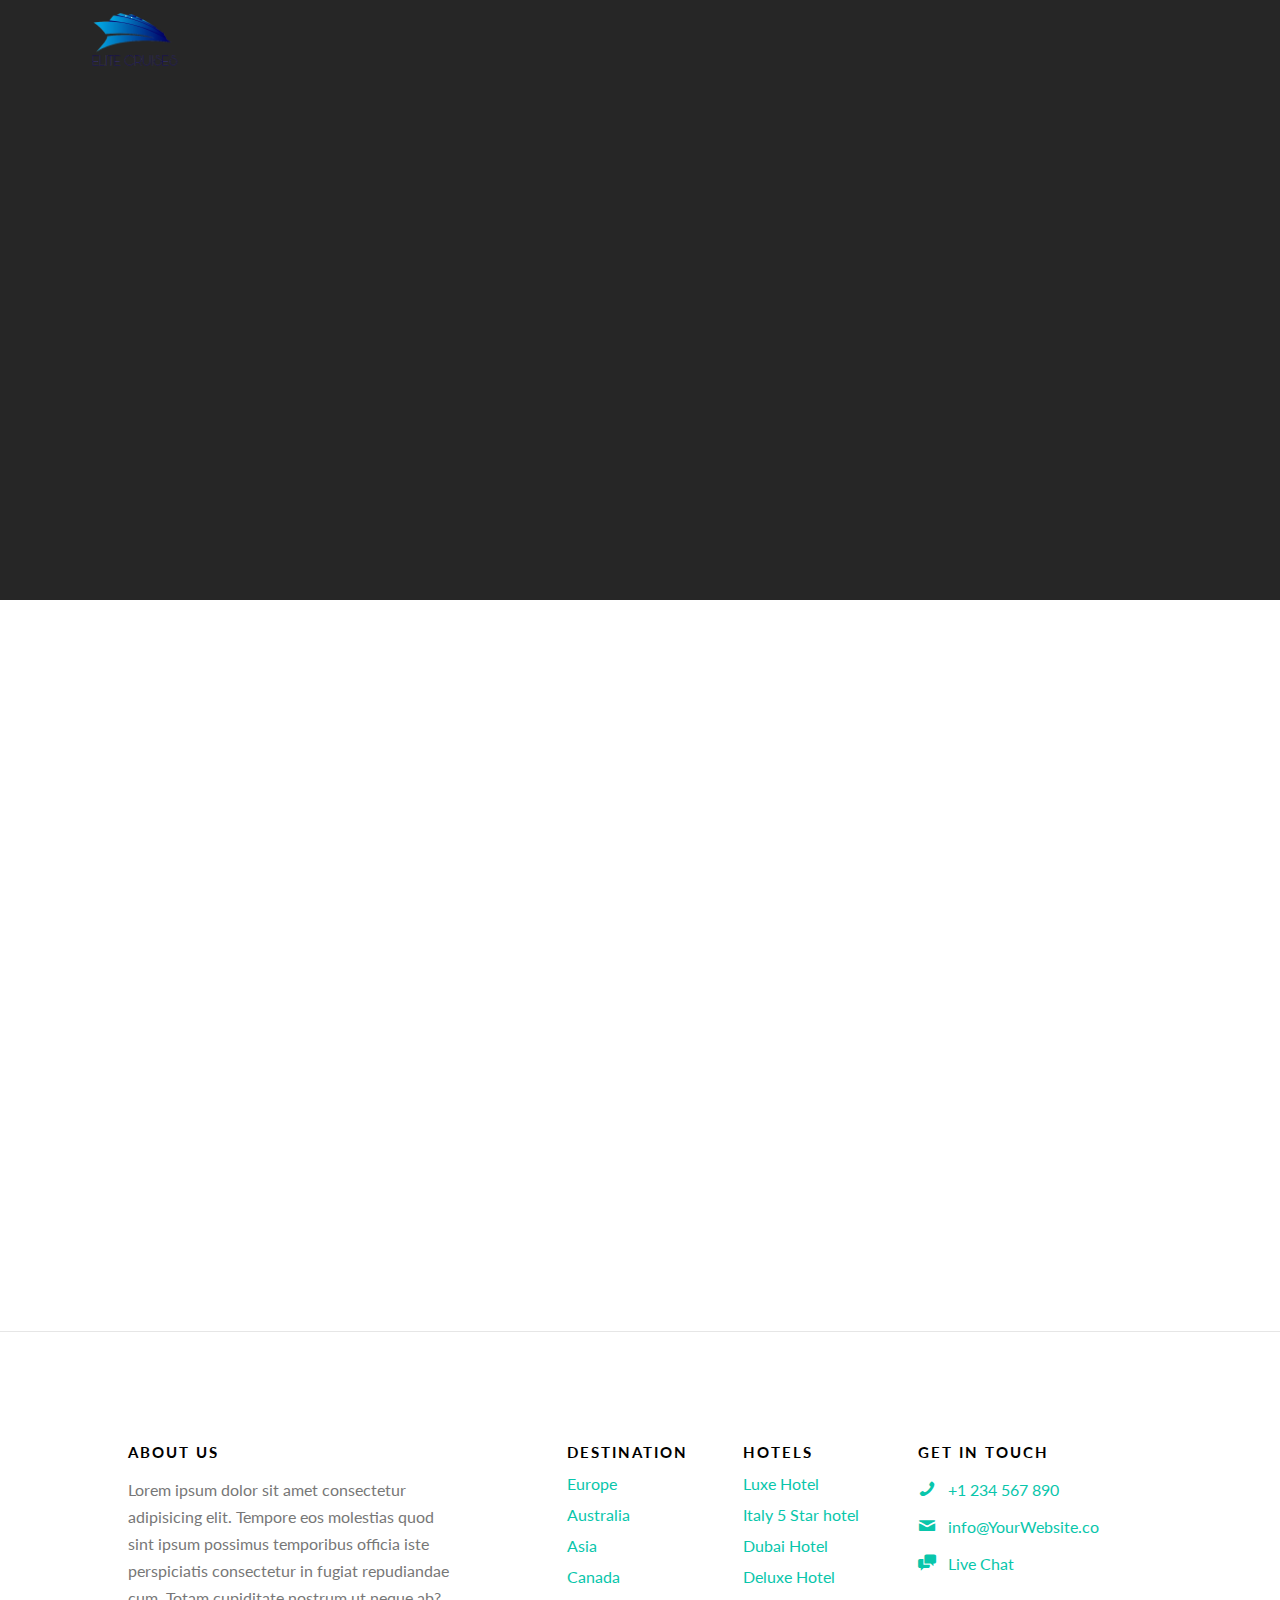
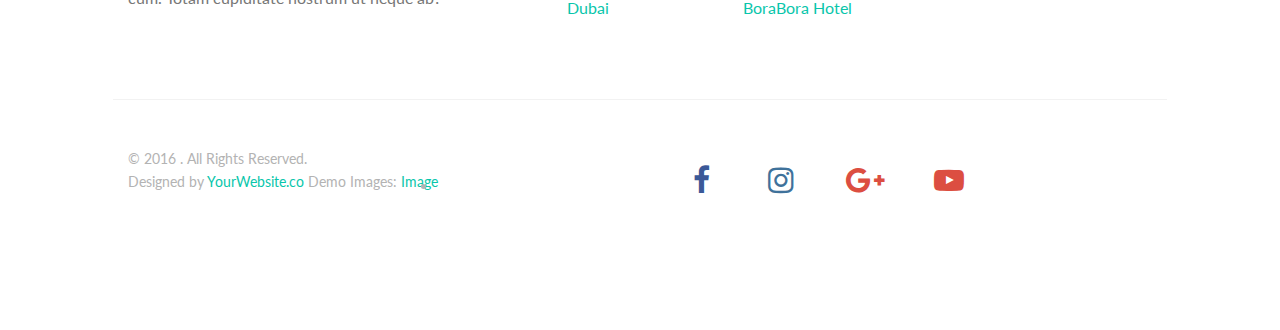
==== commit 89c1342e: "new update" ====
--- a/contact.html
+++ b/contact.html
@@ -1,5 +1,4 @@
 <!DOCTYPE HTML>
-
 <html>
 	<head>
 	<meta charset="utf-8">
@@ -38,10 +37,6 @@
 
 	<!-- Modernizr JS -->
 	<script src="js/modernizr-2.6.2.min.js"></script>
-	<!-- FOR IE9 below -->
-	<!--[if lt IE 9]>
-	<script src="js/respond.min.js"></script>
-	<![endif]-->
 
 	</head>
 	<body>
@@ -61,18 +56,6 @@
 				</div>
 				<div class="col-xs-8 text-right menu-1">
 					<ul>
-<!--						<li><a href="destination.html">Destination</a></li>-->
-						<li class="has-dropdown">
-							<!-- <a href="#">Travel</a> -->
-							<!-- <ul class="dropdown">
-								<li><a href="#">Europe</a></li>
-								<li><a href="#">Asia</a></li>
-								<li><a href="#">America</a></li>
-								<li><a href="#">Canada</a></li>
-							</ul> -->
-						</li>
-<!--						<li><a href="pricing.html">Pricing</a></li>-->
-<!--						<li class="active"><a href="contact.html">Contact</a></li>-->
 					</ul>	
 				</div>
 			</div>
@@ -181,11 +164,16 @@
 						<small class="block">&copy; 2016 . All Rights Reserved.</small> 
 						<small class="block">Designed by <a href="https://YourWebsite.co/" target="_blank">YourWebsite.co</a> Demo Images: <a href="http://Image.com/" target="_blank">Image</a></small>
 					</p>
-					<p class="pull-right">
-					<div class="wrp"><a class="icon icon-twitter" href="#"><i class="fa fa-twitter"></i></a><a
-							class="icon icon-facebook" href="#"><i class="fa fa-facebook"></i></a><a
-							class="icon icon-instagram" href="#"><i class="fa fa-instagram"></i></a><a
-							class="icon icon-gplus" href="#"><i class="fa fa-google-plus"></i></a></div>
+          <ul>
+            <li>
+            <div class="wrp"><a class="icon icon-twitter" href="#"><svg xmlns="http://www.w3.org/2000/svg" height="1em" viewBox="0 0 448 512"><path fill = "#fff" d="M448,209.91a210.06,210.06,0,0,1-122.77-39.25V349.38A162.55,162.55,0,1,1,185,188.31V278.2a74.62,74.62,0,1,0,52.23,71.18V0l88,0a121.18,121.18,0,0,0,1.86,22.17h0A122.18,122.18,0,0,0,381,102.39a121.43,121.43,0,0,0,67,20.14Z"/></svg></a><a
+          class="icon icon-facebook" href="#"><i class="fa fa-facebook"></i></a><a
+          class="icon icon-instagram" href="#"><i class="fa fa-instagram"></i></a>
+          <a class="icon icon-gplus" href="#"><i class="fa fa-google-plus"></i></a>
+         <a class="icon icon-gplus" href="#"><i class="fa fa-youtube-play"></i></a>
+        </li>
+        </ul>
+        </div>
 					</p>
 				</div>
 			</div>
--- a/css/style.css
+++ b/css/style.css
@@ -242,7 +242,7 @@
     display: -moz-inline-stack;
     display: inline-block;
     zoom: 1;
-    *display: inline;
+    display: inline;
     -webkit-transition: 0.3s;
     -o-transition: 0.3s;
     transition: 0.3s;
@@ -640,14 +640,14 @@
     display: -moz-inline-stack;
     display: inline-block;
     zoom: 1;
-    *display: inline;
+    display: inline;
 }
 
 .gtco-social-icons li a {
     display: -moz-inline-stack;
     display: inline-block;
     zoom: 1;
-    *display: inline;
+    display: inline;
     color: #09C6AB;
     padding-left: 10px;
     padding-right: 10px;
@@ -749,7 +749,7 @@
 #gtco-counter .display-tc h1,
 .gtco-cover .display-tc h1 {
     margin-bottom: 0px;
-    font-size: 59px;
+    font-size: 2em;
     line-height: 1.5;
     font-weight: 300;
 }
@@ -825,6 +825,7 @@
 #gtco-subscribe,
 #gtco-footer,
 .gtco-section {
+    background-color:#ffffff ;
     padding: 7em 0;
     clear: both;
     position: relative;
@@ -1145,7 +1146,7 @@
     display: -moz-inline-stack;
     display: inline-block;
     zoom: 1;
-    *display: inline;
+    display: inline;
 }
 
 #gtco-footer .footer-logo span {
@@ -1678,7 +1679,7 @@
     width: 100%;
     height: 100%;
     z-index: 9999;
-    background: url(../images/loader.gif) center no-repeat #fff;
+    background: url(images/loader.gif) center no-repeat #fff;
 }
 
 .js .animate-box {
@@ -2230,7 +2231,7 @@
     grid-template-columns: 1fr 2fr;
 
     align-items: baseline;
-    padding-bottom: 4vmin;
+    padding-bottom: 10vmin;
     width: 100%;
     /*background: #ede8e2;*/
     color: #3a3535;
@@ -2442,7 +2443,7 @@
   height: 60px;
   width: 60px;
   margin-right: 20px;
-  color: #4099ff;
+  color: ##fff;
   border-radius: 100%;
   position: relative;
 }
@@ -2485,10 +2486,10 @@
   animation-fill-mode: forwards;
 }
 .icon-twitter {
-  color: #4099ff;
+  color: #000;
 }
 .icon-twitter::after {
-  background: #4099ff;
+  background: #000;
 }
 .icon-facebook {
   color: #3b5998;
@@ -2500,7 +2501,7 @@
   color: #3f729b;
 }
 .icon-instagram::after {
-  background: #3f729b;
+  background:linear-gradient(45deg, #405de6, #5851db, #833ab4, #c13584, #e1306c, #fd1d1d);
 }
 .icon-gplus {
   color: #dc4e41;
@@ -2548,3 +2549,671 @@
     color: #fff;
   }
 }
+/* .header {
+    background-color: #fff;
+    box-shadow: 1px 1px 4px 0 rgba(0,0,0,.1);
+    position: fixed;
+    width: 100%;
+    z-index: 9999;
+}
+#contanier__menu{
+    margin:  0 auto;
+    width: 90%;
+}
+.header ul {
+    margin: 0;
+    padding: 0;
+    list-style: none;
+    overflow: hidden;
+    background-color: #ffffff;
+}
+
+.header li a {
+    display: block;
+    padding: 20px 20px;
+    border-right: 1px solid #f4f4f4;
+    text-decoration: none;
+}
+
+.header li a:hover,
+.header .menu-btn:hover {
+    background-color: #f4f4f4;
+}
+
+.header .logo {
+    display: block;
+    float: left;
+    font-size: 2em;
+}
+
+/* menu */
+
+.header .menu {
+    clear: both;
+    max-height: 0;
+    transition: max-height .2s ease-out;
+}
+
+/* menu icon */
+
+.header .menu-icon {
+    cursor: pointer;
+    display: inline-block;
+    float: right;
+    padding: 28px 20px;
+    position: relative;
+    user-select: none;
+}
+
+.header .menu-icon .navicon {
+    background: #333;
+    display: block;
+    height: 2px;
+    position: relative;
+    transition:  .2s ease-out;
+    width: 18px;
+}
+
+.header .menu-icon .navicon:before,
+.header .menu-icon .navicon:after {
+    background: #333;
+    content: '';
+    display: block;
+    height: 100%;
+    position: absolute;
+    transition: all .2s ease-out;
+    width: 100%;
+}
+
+.header .menu-icon .navicon:before {
+    top: 5px;
+}
+
+.header .menu-icon .navicon:after {
+    top: -5px;
+}
+
+/* menu btn */
+
+.header .menu-btn {
+    display: none;
+}
+
+.header .menu-btn:checked ~ .menu {
+    max-height: 240px;
+}
+
+.header .menu-btn:checked ~ .menu-icon .navicon {
+    background: transparent;
+}
+
+.header .menu-btn:checked ~ .menu-icon .navicon:before {
+    transform: rotate(-45deg);
+}
+
+.header .menu-btn:checked ~ .menu-icon .navicon:after {
+    transform: rotate(45deg);
+}
+
+.header .menu-btn:checked ~ .menu-icon:not(.steps) .navicon:before,
+.header .menu-btn:checked ~ .menu-icon:not(.steps) .navicon:after {
+    top: 0;
+}
+
+/* 48em = 768px */
+
+@media (min-width: 48em) {
+  .ul_nav {
+      display: flex;
+      flex-direction: row;
+      align-items: center;
+  }
+    .header .menu {
+        clear: none;
+        float: right;
+        max-height: none;
+    }
+    .header .menu-icon {
+        display: none;
+    }
+}
+.sample-header {
+    position: fixed;
+    left: 0;
+    top: 0;
+    height: 600px;
+    width: 100%;
+    background-image: url("/images/bg-for-header.jpg");
+    background-position: center;
+    background-size: cover;
+    background-repeat: no-repeat;
+}
+.sample-header::before {
+    content: "";
+    position: absolute;
+    top: 0;
+    right: 0;
+    bottom: 0;
+    left: 0;
+    /*background-color: MidnightBlue;*/
+    /*opacity: 0.3;*/
+}
+.sample-header-section {
+    position: relative;
+    padding: 15% 0 10%;
+    /*max-width: 640px;*/
+    margin-left: 15%;
+    margin-right: 15%;
+    color: white;
+    text-shadow: 1px 1px 4px rgba(0, 0, 0, 0.5);
+    font-family: "Montserrat", sans-serif;
+}
+h1 {
+    font-weight: 500;
+}
+h2 {
+    font-weight: 400;
+}
+.sample-section-wrap {
+    position: relative;
+    background-color: white;
+} */
+/*.sample-section {*/
+/*    position: relative;*/
+/*    max-width: 640px;*/
+/*    margin-left: auto;*/
+/*    margin-right: auto;*/
+/*    padding: 40px;*/
+/*}*/
+
+
+
+
+.item {
+    display:inline-block;
+    overflow:hidden;
+    white-space:nowrap;
+    font-family: "Lato", Arial, sans-serif;
+    font-weight: 300;
+    font-size: 5vw;
+}
+
+.item:first-of-type {
+    animation: showup 14s infinite;
+}
+
+.item:last-of-type {
+    width:0px;
+    animation: reveal 14s infinite;
+}
+
+.item:last-of-type span {
+    margin-left:-500px;
+    animation: slidein 12s infinite;
+}
+
+@keyframes showup {
+    0% {opacity:0;}
+    20% {opacity:1;}
+    80% {opacity:1;}
+    100% {opacity:0;}
+}
+
+@keyframes slidein {
+    0% { margin-left:-500px; }
+    20% { margin-left:-500px; }
+    35% { margin-left:0px; }
+    100% { margin-left:0px; }
+}
+
+@keyframes reveal {
+    0% {opacity:0;width:0px;}
+    20% {opacity:1;width:0px;}
+    30% {width:500px;}
+    80% {opacity:1;}
+    100% {opacity:0;width:500px;}
+}
+
+
+
+
+
+
+
+
+
+
+
+
+
+
+
+
+
+
+
+
+
+
+
+
+
+
+
+
+
+
+
+
+
+
+
+
+.main-header {
+  position: absolute;
+  top: 0;
+  width: 100%;
+  z-index: 1000;
+  font-family: Montserrat, sans-serif;
+  color: #fff;
+  background: transparent;
+}
+.main-header .header-wrapper {
+  display: block;
+  width: 70%;
+  margin: 0 auto;
+  padding-top: 1em;
+}
+.main-header .header-wrapper .main-logo {
+  float: left;
+  font-weight: 700;
+  font-size: 1.875em;
+}
+.main-header .header-wrapper .main-menu {
+  float: right;
+  text-align: center;
+}
+.main-header .header-wrapper .main-menu li {
+  display: inline-block;
+  padding: 0.75em 1.875em;
+}
+.main-header .header-wrapper .main-menu li a {
+  color: #fff;
+
+}
+.main-header .header-wrapper .main-menu li a:hover {
+  transition: 0.1s;
+}
+.main-header .header-wrapper .main-menu li a span {
+  font-size: 1.2em;
+}
+.main-header .header-wrapper .main-menu li:last-child {
+  padding: 0.75em 0;
+}
+.main-header .header-wrapper .main-menu li:nth-child(6) a:hover,
+.main-header .header-wrapper .main-menu li:last-child a:hover {
+  border: none;
+}
+/* Section-1 Styles */
+#section-1 {
+  height: 38em;
+  color: #fff;
+  background-color: #222;
+}
+#section-1 .content-slider {
+  position: relative;
+  width: 100%;
+  height: 100%;
+}
+#section-1 .content-slider input {
+  display: none;
+}
+#section-1 .content-slider .slider {
+  position: relative;
+  width: inherit;
+  height: inherit;
+  overflow: hidden;
+}
+#section-1 .content-slider .slider .banner {
+  position: absolute;
+  top: 0;
+  left: 0;
+  opacity: 0;
+  z-index: 0;
+  width: inherit;
+  height: inherit;
+  text-align: center;
+  background-repeat: no-repeat;
+  background-position: 50% 50%;
+  transition: all 0.5s ease;
+}
+#section-1 .content-slider .slider .banner .banner-inner-wrapper {
+  height: 100%;
+  padding-top: 6em;
+  background: no-repeat center url("../images/bg-for-header.jpg");
+  box-sizing: border-box;
+}
+#section-1 .content-slider .slider .banner .banner-inner-wrapper h2 {
+  padding-bottom: 0.3em;
+  font-family: 'Kaushan Script', cursive;
+  font-weight: 400;
+  font-size: 2.5em;
+  text-transform: none;
+}
+#section-1 .content-slider .slider .banner .banner-inner-wrapper h1 {
+  font-size: 6em;
+  line-height: 95%;
+}
+#section-1 .content-slider .slider .banner .banner-inner-wrapper .line {
+  display: block;
+  width: 4em;
+  height: 0.1875em;
+  margin: 2.5em auto;
+  background: #fff;
+}
+#section-1 .content-slider .slider .banner .banner-inner-wrapper .learn-more-button {
+  padding-bottom: 5em;
+  z-index: 15 !important;
+}
+#section-1 .content-slider .slider .banner .banner-inner-wrapper .learn-more-button a {
+  padding: 0.5em 2em;
+  text-align: center;
+  font-family: Montserrat, sans-serif;
+  font-size: 0.875em;
+  color: #fff;
+  text-transform: uppercase;
+  border: 0.1875em solid #fff;
+}
+#section-1 .content-slider .slider .banner .banner-inner-wrapper .learn-more-button a:hover {
+  color: #e88382;
+  border-color: #e88382;
+  transition: 0.3s;
+}
+#section-1 .content-slider .slider #top-banner-1 {
+  background: url('https://checkboxes-demo.webdevs.co.ua/images/mogo/banner-1.png') no-repeat center center;
+  background-size: cover;
+}
+#section-1 .content-slider .slider #top-banner-2 {
+  background: url('https://checkboxes-demo.webdevs.co.ua/images/mogo/banner-2.png') no-repeat center center;
+  background-size: cover;
+}
+#section-1 .content-slider .slider #top-banner-3 {
+  background: url('https://checkboxes-demo.webdevs.co.ua/images/mogo/banner-3.png') no-repeat center center;
+  background-size: cover;
+}
+#section-1 .content-slider .slider #top-banner-4 {
+  background: url('https://checkboxes-demo.webdevs.co.ua/images/mogo/banner-4.png') no-repeat center center;
+  background-size: cover;
+}
+#section-1 .content-slider nav {
+  position: absolute;
+  bottom: 0.5em;
+  width: 100%;
+  z-index: 10;
+  text-align: center;
+}
+#section-1 .content-slider nav .controls {
+  display: block;
+  width: 70%;
+  margin: 0 auto;
+  font-family: Montserrat, sans-serif;
+  color: #fff;
+}
+#section-1 .content-slider nav .controls label {
+  position: relative;
+  display: inline-block;
+  width: 20%;
+  height: 3.1em;
+  overflow: hidden;
+  margin: 0 1em;
+  padding-top: 1em;
+  text-align: left;
+  text-transform: uppercase;
+  font-family: Montserrat, sans-serif;
+  font-size: 1em;
+  color: #f6eac5;
+  font-weight: 400;
+  cursor: pointer;
+  transition: all 0.3s;
+}
+#section-1 .content-slider nav .controls label .progressbar {
+  position: absolute;
+  top: 0;
+  left: 0;
+  height: 3px;
+  width: 100%;
+  background: #f6eac5;
+  z-index: 100;
+}
+#section-1 .content-slider nav .controls label .progressbar .progressbar-fill {
+  position: inherit;
+  width: inherit;
+  height: inherit;
+  margin-left: -100%;
+  background: #e88382;
+}
+#section-1 .content-slider nav .controls label span {
+  font-size: 1.4em;
+  font-weight: 700;
+}
+#section-1 .content-slider nav .controls label:hover {
+  color: #e88382;
+}
+#section-1 .content-slider #banner1:checked ~ .slider #top-banner-1,
+#section-1 .content-slider #banner2:checked ~ .slider #top-banner-2,
+#section-1 .content-slider #banner3:checked ~ .slider #top-banner-3,
+#section-1 .content-slider #banner4:checked ~ .slider #top-banner-4 {
+  opacity: 1;
+  z-index: 1;
+}
+#section-1 .content-slider #banner1:checked ~ nav label:nth-of-type(1),
+#section-1 .content-slider #banner2:checked ~ nav label:nth-of-type(2),
+#section-1 .content-slider #banner3:checked ~ nav label:nth-of-type(3),
+#section-1 .content-slider #banner4:checked ~ nav label:nth-of-type(4) {
+  cursor: default;
+  color: #fff;
+  transition: all 0.5s;
+}
+#section-1 .content-slider #banner1:checked ~ nav label:nth-of-type(1) .progressbar,
+#section-1 .content-slider #banner2:checked ~ nav label:nth-of-type(2) .progressbar,
+#section-1 .content-slider #banner3:checked ~ nav label:nth-of-type(3) .progressbar,
+#section-1 .content-slider #banner4:checked ~ nav label:nth-of-type(4) .progressbar {
+  background: #fff;
+}
+#section-1 .content-slider #banner1:checked ~ nav label:nth-of-type(1) .progressbar-fill,
+#section-1 .content-slider #banner2:checked ~ nav label:nth-of-type(2) .progressbar-fill,
+#section-1 .content-slider #banner3:checked ~ nav label:nth-of-type(3) .progressbar-fill,
+#section-1 .content-slider #banner4:checked ~ nav label:nth-of-type(4) .progressbar-fill {
+  animation: progressBarFill 5s linear;
+}
+/* Animations */
+@keyframes progressBarFill {
+  from {
+    margin-left: -100%;
+  }
+  to {
+    margin-left: 0;
+  }
+}
+/* Media Queries */
+@media only screen and (min-width: 1920px) {
+  body {
+    font-size: 22px;
+  }
+  .main-header .header-wrapper {
+    width: 57%;
+  }
+  #section-1 {
+    height: 46em;
+  }
+  #section-1 .content-slider .slider .banner .banner-inner-wrapper {
+    padding-top: 12em;
+  }
+}
+@media only screen and (max-width: 1919px) {
+  body {
+    font-size: 20px;
+  }
+  .main-header .header-wrapper {
+    width: 60%;
+  }
+  #section-1 {
+    height: 43em;
+  }
+  #section-1 .content-slider .slider .banner .banner-inner-wrapper {
+    padding-top: 11em;
+  }
+}
+@media only screen and (max-width: 1680px) {
+  body {
+    font-size: 18px;
+  }
+  .main-header .header-wrapper {
+    width: 65%;
+  }
+  #section-1 {
+    height: 40em;
+  }
+  #section-1 .content-slider .slider .banner .banner-inner-wrapper {
+    padding-top: 9em;
+  }
+}
+@media only screen and (max-width: 1366px) {
+  body {
+    font-size: 16px;
+  }
+  .main-header .header-wrapper {
+    width: 70%;
+  }
+}
+@media only screen and (max-width: 1120px) {
+  .main-header .header-wrapper .main-menu li {
+    padding: 0.75em 1.4em;
+  }
+  #section-1 {
+    height: 35em;
+  }
+  #section-1 .content-slider nav {
+    bottom: -0.2em;
+  }
+  #section-1 .content-slider .slider .banner .banner-inner-wrapper {
+    padding-top: 7em;
+  }
+  #section-1 .content-slider .slider .banner .banner-inner-wrapper .line {
+    margin: 2em auto;
+  }
+}
+@media only screen and (max-width: 1024px) {
+  body {
+    font-size: 14px;
+  }
+  .main-header .header-wrapper .main-menu li {
+    padding: 0.75em 1.3em;
+  }
+  #section-1 .content-slider nav {
+    bottom: 0;
+  }
+  #section-1 .content-slider nav .controls {
+    width: 80%;
+  }
+}
+@media only screen and (max-width: 860px) {
+  .main-header .header-wrapper .main-menu li {
+    padding: 0.75em 0.9em;
+  }
+  #section-1 {
+    height: 29em;
+  }
+  #section-1 .content-slider nav {
+    bottom: -1em;
+  }
+  #section-1 .content-slider nav .controls {
+    width: 90%;
+  }
+  #section-1 .content-slider .slider .banner .banner-inner-wrapper h2 {
+    font-size: 2em;
+  }
+  #section-1 .content-slider .slider .banner .banner-inner-wrapper h1 {
+    font-size: 4.5em;
+  }
+  #section-1 .content-slider .slider .banner .banner-inner-wrapper {
+    padding-top: 5em;
+  }
+}
+@media only screen and (max-width: 768px) {
+  .main-header .header-wrapper .main-menu li {
+    padding: 0.75em 0.5em;
+  }
+  #section-1 {
+    height: 27em;
+  }
+  #section-1 .content-slider nav .controls {
+    width: 100%;
+  }
+  #section-1 .content-slider nav .controls label {
+    width: 19%;
+    font-size: 0.8em;
+  }
+  #section-1 .content-slider .slider .banner .banner-inner-wrapper .line {
+    margin: 1.7em auto;
+  }
+}
+@media only screen and (max-width: 650px) {
+  .main-header .header-wrapper {
+    width: 95%;
+  }
+}
+@media only screen and (max-width: 480px) {
+  .main-header .header-wrapper {
+    width: 97%;
+  }
+  .main-header .header-wrapper .main-logo {
+    display: none;
+  }
+  .main-header .header-wrapper .main-menu li {
+    padding: 0.2em 0.3em;
+  }
+  .main-header .header-wrapper .main-menu li:last-child,
+  .main-header .header-wrapper .main-menu li:nth-child(6) {
+    padding: 0.2em 0.7em;
+  }
+  #section-1 {
+    height: 26em;
+  }
+  #section-1 .content-slider nav {
+    bottom: -0.5em;
+  }
+  #section-1 .content-slider nav .controls label {
+    width: 40%;
+    font-size: 0.7em;
+  }
+  #section-1 .content-slider .slider .banner .banner-inner-wrapper h2 {
+    font-size: 1.5em;
+  }
+  #section-1 .content-slider .slider .banner .banner-inner-wrapper h1 {
+    font-size: 3em;
+  }
+  #section-1 .content-slider .slider .banner .banner-inner-wrapper .line {
+    margin: 1.7em auto;
+  }
+}
+
+
+.float{
+  position:fixed;
+  width:60px;
+  height:60px;
+  bottom: 85px;
+  right: 18px;
+  background-color:#25d366;
+  color:#FFF;
+  border-radius:50px;
+  text-align:center;
+  font-size:30px;
+  box-shadow: 2px 2px 3px #999;
+  z-index:100;
+}
+
+.my-float{
+  margin-top:16px;
+}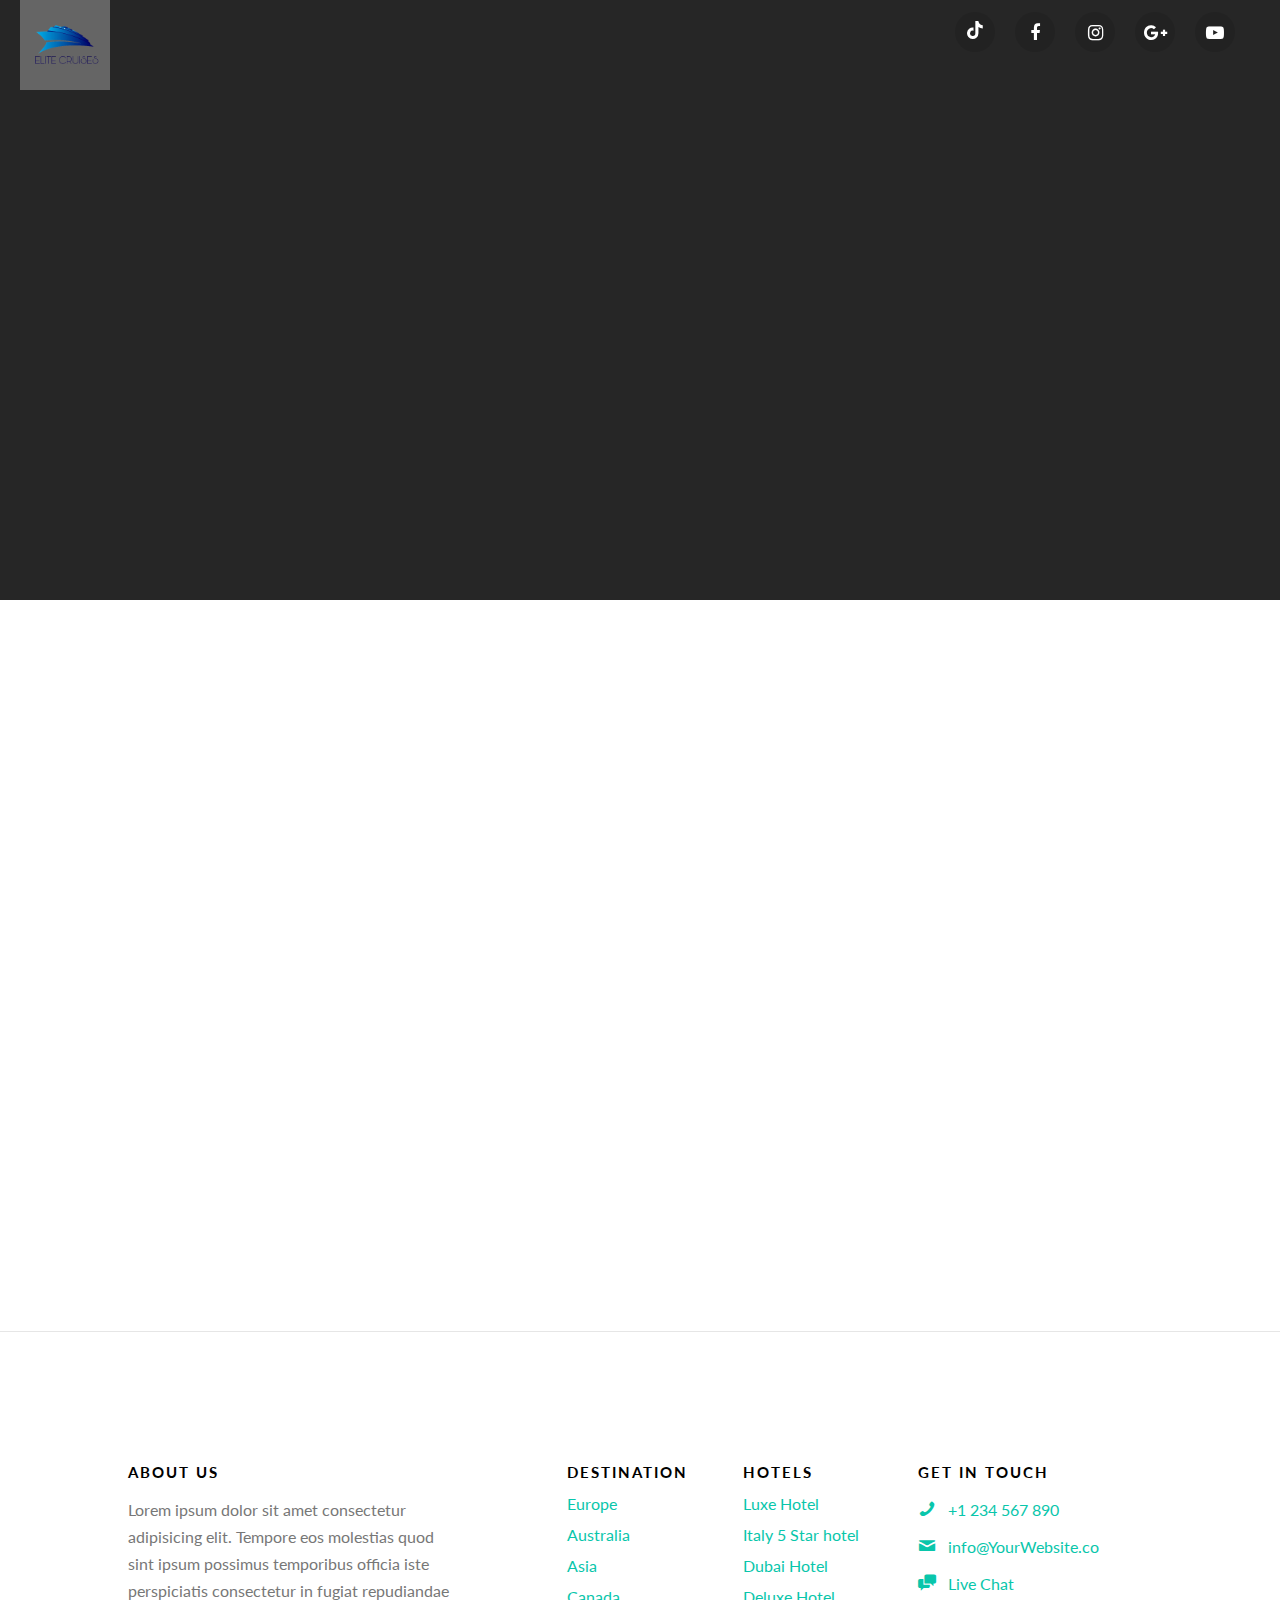
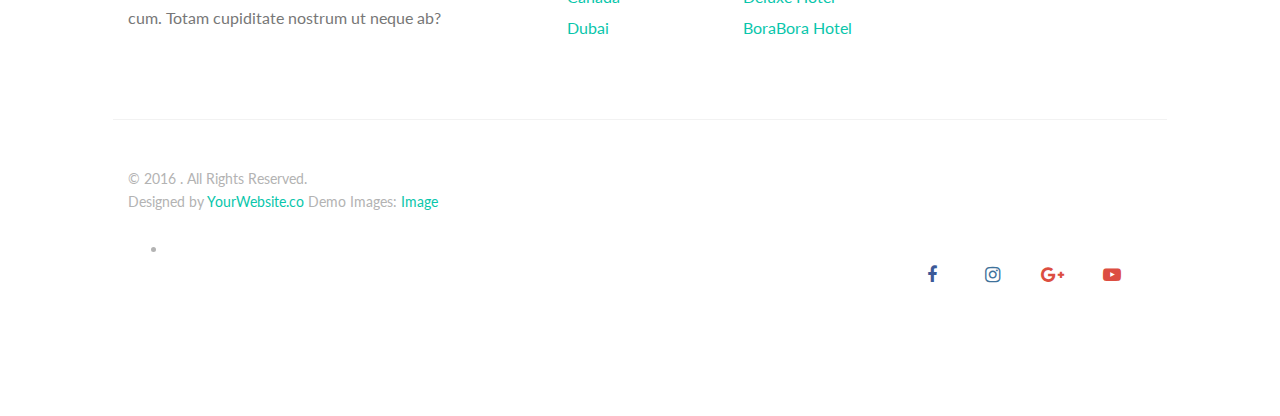
==== commit c27aa0fd: "change header bg" ====
--- a/contact.html
+++ b/contact.html
@@ -34,6 +34,7 @@
 
 	<!-- Theme style  -->
 	<link rel="stylesheet" href="css/style.css">
+	<link rel="stylesheet" href="css/myStyle.css">
 
 	<!-- Modernizr JS -->
 	<script src="js/modernizr-2.6.2.min.js"></script>
@@ -47,21 +48,42 @@
 
 	
 	<!-- <div class="page-inner"> -->
-	<nav class="gtco-nav" role="navigation">
-		<div class="gtco-container">
-			
-			<div class="row">
-				<div class="col-sm-4 col-xs-12">
-					<div id="gtco-logo"><a href="index.html"><img class="logo" src="./images/logo1-removebg-preview.png" alt="Elite Cruises"></a></div>
-				</div>
-				<div class="col-xs-8 text-right menu-1">
-					<ul>
-					</ul>	
-				</div>
-			</div>
-			
-		</div>
-	</nav>
+		<header class="main-header">
+			<div class="header-wrapper">
+
+				<nav>
+					<div style="display: none" class="menu">
+						<h4>Menu</h4>
+					</div>
+					<ul class="main-menu">
+						<div class="main-logo"><a href="index.html"> <img class="imgLogo" src="./images/logo1-removebg-preview.png" alt=""></a></div>
+
+						<li style="display: flex;flex-direction: row;padding-right:25px; align-items: center">
+							<div class="wrp"><a class="icon icon-twitter" target=”_blank”
+												href="https://www.tiktok.com/@elitecruises?is_from_webapp=1&sender_device=pc">
+								<svg xmlns="http://www.w3.org/2000/svg" height="1em" viewBox="0 0 448 512">
+									<path fill="#fff"
+										  d="M448,209.91a210.06,210.06,0,0,1-122.77-39.25V349.38A162.55,162.55,0,1,1,185,188.31V278.2a74.62,74.62,0,1,0,52.23,71.18V0l88,0a121.18,121.18,0,0,0,1.86,22.17h0A122.18,122.18,0,0,0,381,102.39a121.43,121.43,0,0,0,67,20.14Z"/>
+								</svg>
+							</a><a
+									class="icon icon-facebook" target=”_blank”
+									href="https://www.facebook.com/EliteCruises.am"><i class="fa fa-facebook"></i></a><a
+									class="icon icon-instagram" target=”_blank”
+									href="https://www.instagram.com/elitecruises.am/"><i class="fa fa-instagram"></i></a>
+								<a class="icon icon-gplus" target=”_blank”
+								   href="mailto:https://mail.google.com/mail/u/0/?fs=1&tf=cm&source=mailto&to=elitecruises.am@gmail.com"><i
+										class="fa fa-google-plus"></i></a>
+
+								<a class="icon icon-gplus" target=”_blank” href="https://www.youtube.com/@elitecruises_am"><i
+										class="fa fa-youtube-play"></i></a>
+							</div>
+
+						</li>
+					</ul>
+				</nav>
+			</div>
+		</header>
+
 	
 	<header id="gtco-header" class="gtco-cover gtco-cover-sm" role="banner" style="background-image: url(images/about_us_bg.jpg)">
 		<div class="overlay"></div>
--- a/css/style.css
+++ b/css/style.css
@@ -65,12 +65,13 @@
 p {
     margin-bottom: 20px;
 }
-
-h1, h2, h3, h4, h5, h6, figure {
+h1 {
+    color: #e5e3e3;
+}
+ h2, h3, h4, h5, h6, figure {
     color: #000;
     font-family: "Lato", Arial, sans-serif;
     font-weight: 400;
-    margin: 0 0 20px 0;
 }
 
 
@@ -1679,7 +1680,7 @@
     width: 100%;
     height: 100%;
     z-index: 9999;
-    background: url(images/loader.gif) center no-repeat #fff;
+    /*background: url(images/loader.gif) center no-repeat #fff;*/
 }
 
 .js .animate-box {
@@ -2006,425 +2007,6 @@
     }
 }
 
-.price-box {
-    background: #fff;
-    border: 2px solid #ECEEF0;
-    text-align: center;
-    padding: 30px;
-    margin-bottom: 40px;
-    position: relative;
-    -webkit-border-radius: 5px;
-    -moz-border-radius: 5px;
-    -ms-border-radius: 5px;
-    border-radius: 5px;
-}
-
-.price-box.popular {
-    border: 2px solid #09C6AB;
-}
-
-.price-box.popular .popular-text {
-    top: 0;
-    left: 50%;
-    margin-left: -54px;
-    margin-top: -2em;
-    position: absolute;
-    padding: 4px 20px;
-    background: #09C6AB;
-    color: #fff;
-    -webkit-border-radius: 4px;
-    -moz-border-radius: 4px;
-    -ms-border-radius: 4px;
-    border-radius: 4px;
-}
-
-.price-box.popular .popular-text:after {
-    content: "";
-    position: absolute;
-    top: 100%;
-    left: 50%;
-    margin-left: -10px;
-    border-top: 10px solid black;
-    border-top-color: #09C6AB;
-    border-left: 10px solid transparent;
-    border-right: 10px solid transparent;
-}
-
-.pricing-plan {
-    margin: 0 0 30px 0;
-    padding: 0;
-    letter-spacing: 2px;
-    text-transform: uppercase;
-    font-weight: 700;
-}
-
-.price {
-    font-size: 50px;
-    color: #000;
-}
-
-.price .currency {
-    font-size: 20px;
-    top: -1.2em;
-}
-
-.price small {
-    font-size: 16px;
-}
-
-.pricing-info {
-    padding: 0;
-    margin: 0 0 30px 0;
-}
-
-.pricing-info li {
-    padding: 0;
-    margin: 0;
-    list-style: none;
-    text-align: center;
-}
-
-.fh5co-faq-list {
-    margin: 0;
-    padding: 0;
-}
-
-.fh5co-faq-list li {
-    margin: 0 0 40px 0;
-    padding: 0;
-    line-height: 1.5;
-    list-style: none;
-}
-
-@media screen and (max-width: 768px) {
-    .fh5co-faq-list li {
-        margin: 0 0 20px 0;
-    }
-}
-
-.fh5co-faq-list li h2 {
-    font-size: 26px;
-    font-weight: 300;
-    margin-bottom: 15px;
-}
-
-@media screen and (max-width: 768px) {
-    .fh5co-faq-list li h2 {
-        font-size: 26px;
-    }
-}
-
-/*# sourceMappingURL=style.css.map */
-
-
-.logo {
-    position: relative;
-    width: 40%;
-    margin: -60px;
-}
-
-.p_h2 {
-    color: #000000;
-    font-family: "Lato", Arial, sans-serif;
-    font-weight: 400;
-    margin: 0 0 20px 0;
-}
-
-
-.container_h2 {
-    font-size: 2.1em;
-    text-transform: uppercase;
-    color: #ffffff;
-    font-family: "Lato", Arial, sans-serif;
-    font-weight: 400;
-    margin: 0 0 20px 0;
-    display: flex;
-    justify-content: center;
-}
-
-.animation_h2 {
-    height: 50px;
-    overflow: hidden;
-    margin-left: 1rem;
-}
-
-.animation_h2 > div > div {
-    padding: 0.25rem 0.75em;
-    height: 2.81rem;
-    margin-bottom: 2.81rem;
-    display: inline-block;
-}
-
-.animation_h2 div:first-child {
-    animation: text-animation 8s infinite;
-}
-
-/*.first div {*/
-/*  background-color:#20a7d8;*/
-/*}*/
-/*.second div {*/
-/*  background-color:#CD921E;*/
-/*}*/
-/*.third div {*/
-/*  background-color:#c10528;*/
-/*}*/
-
-@keyframes text-animation {
-    0% {
-        margin-top: 0;
-    }
-    10% {
-        margin-top: 0;
-    }
-    20% {
-        margin-top: -5.62rem;
-    }
-    30% {
-        margin-top: -5.62rem;
-    }
-    40% {
-        margin-top: -11.24rem;
-    }
-    60% {
-        margin-top: -11.24rem;
-    }
-    70% {
-        margin-top: -5.62rem;
-    }
-    80% {
-        margin-top: -5.62rem;
-    }
-    90% {
-        margin-top: 0;
-    }
-    100% {
-        margin-top: 0;
-    }
-}
-
-
-* {
-    position: relative;
-    box-sizing: border-box;
-}
-
-.iframely-embed {
-    position: fixed;
-    top: 0;
-    left: 0;
-    width: 100%;
-    height: 100%;
-    z-index: 50;
-    background: white;
-}
-
-#app {
-    z-index: 100;
-}
-
-#app:hover {
-    opacity: 0.9;
-}
-
-#app {
-    display: grid;
-    grid-template-columns: 1fr 2fr;
-
-    align-items: baseline;
-    padding-bottom: 10vmin;
-    width: 100%;
-    /*background: #ede8e2;*/
-    color: #3a3535;
-}
-
-body {
-    display: grid;
-    /*background: #e6ded7;*/
-}
-
-.title {
-    padding-left: 1em;
-    grid-column: 1/-1;
-    grid-row: 1;
-    font-family: "Lato", Arial, sans-serif;
-    font-weight: 300;
-    font-size: 8vw;
-    width: 100%;
-    z-index: 2;
-}
-
-.title > .title-inner {
-    display: inline-block;
-}
-
-@-webkit-keyframes text-clip {
-    from {
-        -webkit-clip-path: polygon(0% 100%, 100% 100%, 100% 100%, 0% 100%);
-        clip-path: polygon(0% 100%, 100% 100%, 100% 100%, 0% 100%);
-    }
-    to {
-        -webkit-clip-path: polygon(0 0, 100% 0, 100% 100%, 0 100%);
-        clip-path: polygon(0 0, 100% 0, 100% 100%, 0 100%);
-    }
-}
-
-@keyframes text-clip {
-    from {
-        -webkit-clip-path: polygon(0% 100%, 100% 100%, 100% 100%, 0% 100%);
-        clip-path: polygon(0% 100%, 100% 100%, 100% 100%, 0% 100%);
-    }
-    to {
-        -webkit-clip-path: polygon(0 0, 100% 0, 100% 100%, 0 100%);
-        clip-path: polygon(0 0, 100% 0, 100% 100%, 0 100%);
-    }
-}
-
-@-webkit-keyframes outer-left {
-    from {
-        transform: translateX(50%);
-    }
-    to {
-        transform: none;
-    }
-}
-
-@keyframes outer-left {
-    from {
-        transform: translateX(50%);
-    }
-    to {
-        transform: none;
-    }
-}
-
-@-webkit-keyframes inner-left {
-    from {
-        transform: translateX(-50%);
-    }
-    to {
-        transform: none;
-    }
-}
-
-@keyframes inner-left {
-    from {
-        transform: translateX(-50%);
-    }
-    to {
-        transform: none;
-    }
-}
-
-.cafe,
-.mozart {
-    -webkit-animation: outer-left 1s 1s cubic-bezier(0.5, 0, 0.1, 1) both;
-    animation: outer-left 1s 1s cubic-bezier(0.5, 0, 0.1, 1) both;
-}
-
-.title-inner {
-    display: inline-block;
-    -webkit-animation: inner-left 1s 1s ease both;
-    animation: inner-left 1s 1s ease both;
-}
-
-.cafe-inner {
-    display: inline-block;
-    -webkit-animation: inner-left 1s 1s ease both, text-clip 1s 0s cubic-bezier(0.5, 0, 0.1, 1) both;
-    animation: inner-left 1s 1s ease both, text-clip 1s 0s cubic-bezier(0.5, 0, 0.1, 1) both;
-}
-
-.mozart-inner {
-    -webkit-animation: text-clip 1s 0s cubic-bezier(0.5, 0, 0.1, 1) both;
-    animation: text-clip 1s 0s cubic-bezier(0.5, 0, 0.1, 1) both;
-}
-
-.title {
-    -webkit-animation: outer-left 1s 1s ease both;
-    animation: outer-left 1s 1s ease both;
-}
-
-.cafe > .cafe-inner {
-    display: inline-block;
-}
-
-.mozart {
-    display: inline-block;
-}
-
-.image {
-    grid-row: 1;
-    grid-column: 2;
-    margin-left: -2rem;
-    opacity: 0.7;
-    -webkit-animation: image-in 1s cubic-bezier(0.5, 0, 0.1, 1) 2s backwards;
-    animation: image-in 1s cubic-bezier(0.5, 0, 0.1, 1) 2s backwards;
-}
-
-@-webkit-keyframes image-in {
-    from {
-        -webkit-clip-path: polygon(0 0, 100% 0, 100% 0, 0 0);
-        clip-path: polygon(0 0, 100% 0, 100% 0, 0 0);
-    }
-    to {
-        -webkit-clip-path: polygon(0 0, 100% 0, 100% 100%, 0 100%);
-        clip-path: polygon(0 0, 100% 0, 100% 100%, 0 100%);
-    }
-}
-
-@keyframes image-in {
-    from {
-        -webkit-clip-path: polygon(0 0, 100% 0, 100% 0, 0 0);
-        clip-path: polygon(0 0, 100% 0, 100% 0, 0 0);
-    }
-    to {
-        -webkit-clip-path: polygon(0 0, 100% 0, 100% 100%, 0 100%);
-        clip-path: polygon(0 0, 100% 0, 100% 100%, 0 100%);
-    }
-}
-
-.image img {
-    display: block;
-    width: 100%;
-    height: auto;
-}
-
-@media screen and (max-width: 410px) {
-    .logo {
-        position: relative;
-        width: 27%;
-        margin: -45px;
-    }
-
-    #app {
-        width: 120%;
-    }
-
-    .gtco-heading p {
-        font-size: 15px;
-    }
-
-    .row {
-        margin-left: 0;
-        margin-right: 0;
-    }
-
-    .container_h2 {
-        font-size: 0.7em;
-    }
-
-    .image {
-        margin-left: -16rem;
-    }
-
-    .title {
-        font-size: 10vw;
-    }
-}
-
-
-
-
-
 .wrp {
   text-align: center;
   height: 100%;
@@ -2438,12 +2020,12 @@
 }
 .icon {
   display: inline-block;
-  font-size: 30px;
-  line-height: 60px;
-  height: 60px;
-  width: 60px;
+  font-size: 18px;
+  line-height: 39px;
+  height: 40px;
+  width: 40px;
   margin-right: 20px;
-  color: ##fff;
+  color: #fff;
   border-radius: 100%;
   position: relative;
 }
@@ -2549,266 +2131,6 @@
     color: #fff;
   }
 }
-/* .header {
-    background-color: #fff;
-    box-shadow: 1px 1px 4px 0 rgba(0,0,0,.1);
-    position: fixed;
-    width: 100%;
-    z-index: 9999;
-}
-#contanier__menu{
-    margin:  0 auto;
-    width: 90%;
-}
-.header ul {
-    margin: 0;
-    padding: 0;
-    list-style: none;
-    overflow: hidden;
-    background-color: #ffffff;
-}
-
-.header li a {
-    display: block;
-    padding: 20px 20px;
-    border-right: 1px solid #f4f4f4;
-    text-decoration: none;
-}
-
-.header li a:hover,
-.header .menu-btn:hover {
-    background-color: #f4f4f4;
-}
-
-.header .logo {
-    display: block;
-    float: left;
-    font-size: 2em;
-}
-
-/* menu */
-
-.header .menu {
-    clear: both;
-    max-height: 0;
-    transition: max-height .2s ease-out;
-}
-
-/* menu icon */
-
-.header .menu-icon {
-    cursor: pointer;
-    display: inline-block;
-    float: right;
-    padding: 28px 20px;
-    position: relative;
-    user-select: none;
-}
-
-.header .menu-icon .navicon {
-    background: #333;
-    display: block;
-    height: 2px;
-    position: relative;
-    transition:  .2s ease-out;
-    width: 18px;
-}
-
-.header .menu-icon .navicon:before,
-.header .menu-icon .navicon:after {
-    background: #333;
-    content: '';
-    display: block;
-    height: 100%;
-    position: absolute;
-    transition: all .2s ease-out;
-    width: 100%;
-}
-
-.header .menu-icon .navicon:before {
-    top: 5px;
-}
-
-.header .menu-icon .navicon:after {
-    top: -5px;
-}
-
-/* menu btn */
-
-.header .menu-btn {
-    display: none;
-}
-
-.header .menu-btn:checked ~ .menu {
-    max-height: 240px;
-}
-
-.header .menu-btn:checked ~ .menu-icon .navicon {
-    background: transparent;
-}
-
-.header .menu-btn:checked ~ .menu-icon .navicon:before {
-    transform: rotate(-45deg);
-}
-
-.header .menu-btn:checked ~ .menu-icon .navicon:after {
-    transform: rotate(45deg);
-}
-
-.header .menu-btn:checked ~ .menu-icon:not(.steps) .navicon:before,
-.header .menu-btn:checked ~ .menu-icon:not(.steps) .navicon:after {
-    top: 0;
-}
-
-/* 48em = 768px */
-
-@media (min-width: 48em) {
-  .ul_nav {
-      display: flex;
-      flex-direction: row;
-      align-items: center;
-  }
-    .header .menu {
-        clear: none;
-        float: right;
-        max-height: none;
-    }
-    .header .menu-icon {
-        display: none;
-    }
-}
-.sample-header {
-    position: fixed;
-    left: 0;
-    top: 0;
-    height: 600px;
-    width: 100%;
-    background-image: url("/images/bg-for-header.jpg");
-    background-position: center;
-    background-size: cover;
-    background-repeat: no-repeat;
-}
-.sample-header::before {
-    content: "";
-    position: absolute;
-    top: 0;
-    right: 0;
-    bottom: 0;
-    left: 0;
-    /*background-color: MidnightBlue;*/
-    /*opacity: 0.3;*/
-}
-.sample-header-section {
-    position: relative;
-    padding: 15% 0 10%;
-    /*max-width: 640px;*/
-    margin-left: 15%;
-    margin-right: 15%;
-    color: white;
-    text-shadow: 1px 1px 4px rgba(0, 0, 0, 0.5);
-    font-family: "Montserrat", sans-serif;
-}
-h1 {
-    font-weight: 500;
-}
-h2 {
-    font-weight: 400;
-}
-.sample-section-wrap {
-    position: relative;
-    background-color: white;
-} */
-/*.sample-section {*/
-/*    position: relative;*/
-/*    max-width: 640px;*/
-/*    margin-left: auto;*/
-/*    margin-right: auto;*/
-/*    padding: 40px;*/
-/*}*/
-
-
-
-
-.item {
-    display:inline-block;
-    overflow:hidden;
-    white-space:nowrap;
-    font-family: "Lato", Arial, sans-serif;
-    font-weight: 300;
-    font-size: 5vw;
-}
-
-.item:first-of-type {
-    animation: showup 14s infinite;
-}
-
-.item:last-of-type {
-    width:0px;
-    animation: reveal 14s infinite;
-}
-
-.item:last-of-type span {
-    margin-left:-500px;
-    animation: slidein 12s infinite;
-}
-
-@keyframes showup {
-    0% {opacity:0;}
-    20% {opacity:1;}
-    80% {opacity:1;}
-    100% {opacity:0;}
-}
-
-@keyframes slidein {
-    0% { margin-left:-500px; }
-    20% { margin-left:-500px; }
-    35% { margin-left:0px; }
-    100% { margin-left:0px; }
-}
-
-@keyframes reveal {
-    0% {opacity:0;width:0px;}
-    20% {opacity:1;width:0px;}
-    30% {width:500px;}
-    80% {opacity:1;}
-    100% {opacity:0;width:500px;}
-}
-
-
-
-
-
-
-
-
-
-
-
-
-
-
-
-
-
-
-
-
-
-
-
-
-
-
-
-
-
-
-
-
-
-
-
-
 .main-header {
   position: absolute;
   top: 0;
@@ -2890,7 +2212,7 @@
 #section-1 .content-slider .slider .banner .banner-inner-wrapper {
   height: 100%;
   padding-top: 6em;
-  background: no-repeat center url("../images/bg-for-header.jpg");
+  background: no-repeat center url("../images/bg-4.jpg");
   box-sizing: border-box;
 }
 #section-1 .content-slider .slider .banner .banner-inner-wrapper h2 {
@@ -3075,7 +2397,7 @@
     height: 40em;
   }
   #section-1 .content-slider .slider .banner .banner-inner-wrapper {
-    padding-top: 9em;
+
   }
 }
 @media only screen and (max-width: 1366px) {
--- a/css/myStyle.css
+++ b/css/myStyle.css
@@ -0,0 +1,186 @@
+.glav-h1 {
+    /*width: 60%;*/
+    font-family: 'Montserrat', sans-serif;
+    text-align: start;
+    font-weight: 100;
+    margin: 0 auto;
+}
+
+/*header*/
+
+.responsive-bar{
+    display: none;
+}
+nav{
+    width: 100%;
+    position: fixed;
+    top: 0;
+    left: 0;
+
+    box-sizing: border-box;
+    transition: .5s;
+}
+nav.black{
+    background:rgb(68 67 67 / 80%);
+}
+nav .logo{
+    float: left;
+}
+nav .logo img{
+    height: 80px;
+    transition: .5s;
+}
+nav.black .logo img{
+    height: 60px;
+}
+nav > ul{
+    width: 100%;
+    margin: 0 auto;
+    padding: 0;
+    float: right;
+}
+nav > ul > li{
+    list-style: none;
+    display: inline-block;
+}
+nav > ul > li > a:hover{
+    background-color: rgba(250, 249, 249, 0.3);
+
+    color: #fff;
+}
+nav > ul > li > a{
+    color: #262626;
+    text-decoration: none;
+    font-size: 15px;
+    transition: .5s;
+}
+nav.black > ul > li > a{
+    color: #fff;
+    line-height: 60px;
+}
+
+section.sec1{
+    width: 100%;
+    height: 100vh;
+    background: url(https://images.pexels.com/photos/276517/pexels-photo-276517.jpeg?auto=compress&cs=tinysrgb&dpr=2&h=650&w=940);
+    background-size: cover;
+}
+section.content{
+    margin: 0;
+    padding: 0;
+    font-size: 1.1em;
+}
+section.sec2{
+    width: 100%;
+    height: 100vh;
+    background: url(https://images.pexels.com/photos/276517/pexels-photo-276517.jpeg?auto=compress&cs=tinysrgb&dpr=2&h=650&w=940);
+    background-size: cover;
+}
+@media(max-width:768px){
+    .responsive-bar{
+        display: block;
+        width: 100%;
+        height: 60px;
+        background: #262626;
+        position: fixed;
+        top: 0;
+        left: 0;
+        padding: 5px 20px;
+        box-sizing: border-box;
+        z-index: 1;
+    }
+    .responsive-bar .logo img{
+        float: left;
+        height: 50px;
+    }
+    .responsive-bar .menu h4{
+        float: right;
+        color: #fff;
+        margin: 0;
+        padding: 0;
+        line-height: 50px;
+        cursor: pointer;
+        text-transform: uppercase;
+    }
+    nav{
+        padding: 0;
+    }
+    nav,
+    nav.black{
+        background: #262626;
+        height: 60px;
+        padding: 0;
+    }
+    nav .logo{
+        display: none;
+    }
+    nav ul{
+        position: absolute;
+        width: 100%;
+        top: 60px;
+        left: 0;
+        background: #262626;
+        float: none;
+        display: none;
+    }
+    nav ul.active{
+        display: block;
+    }
+    nav ul li{
+        width: 100%;
+    }
+    nav ul li a{
+        display: block;
+        padding: 0;
+        width: 100%;
+        text-align: center;
+        line-height: 30px !important;
+        color: #fff;
+
+    }
+
+    nav > ul{
+        width: 100%;
+        display: none;
+    }
+    nav > ul > li{
+        display: block;
+        text-align: center;
+    }
+    .active{
+        display: block;
+    }
+}
+
+
+
+.wrp {
+    display: flex;
+    flex-direction: row;
+    justify-content: flex-end;
+}
+
+
+.imgLogo{
+    background-color: rgba(250, 249, 249, 0.3);
+
+    width: 90px;
+}
+.imgLogo:hover {
+    background-color: rgba(250, 249, 249, 0.3);
+
+    transition: 1.5s;
+}
+.main-logo{
+    padding-left: 20px;
+
+}
+
+
+
+
+
+
+
+
+
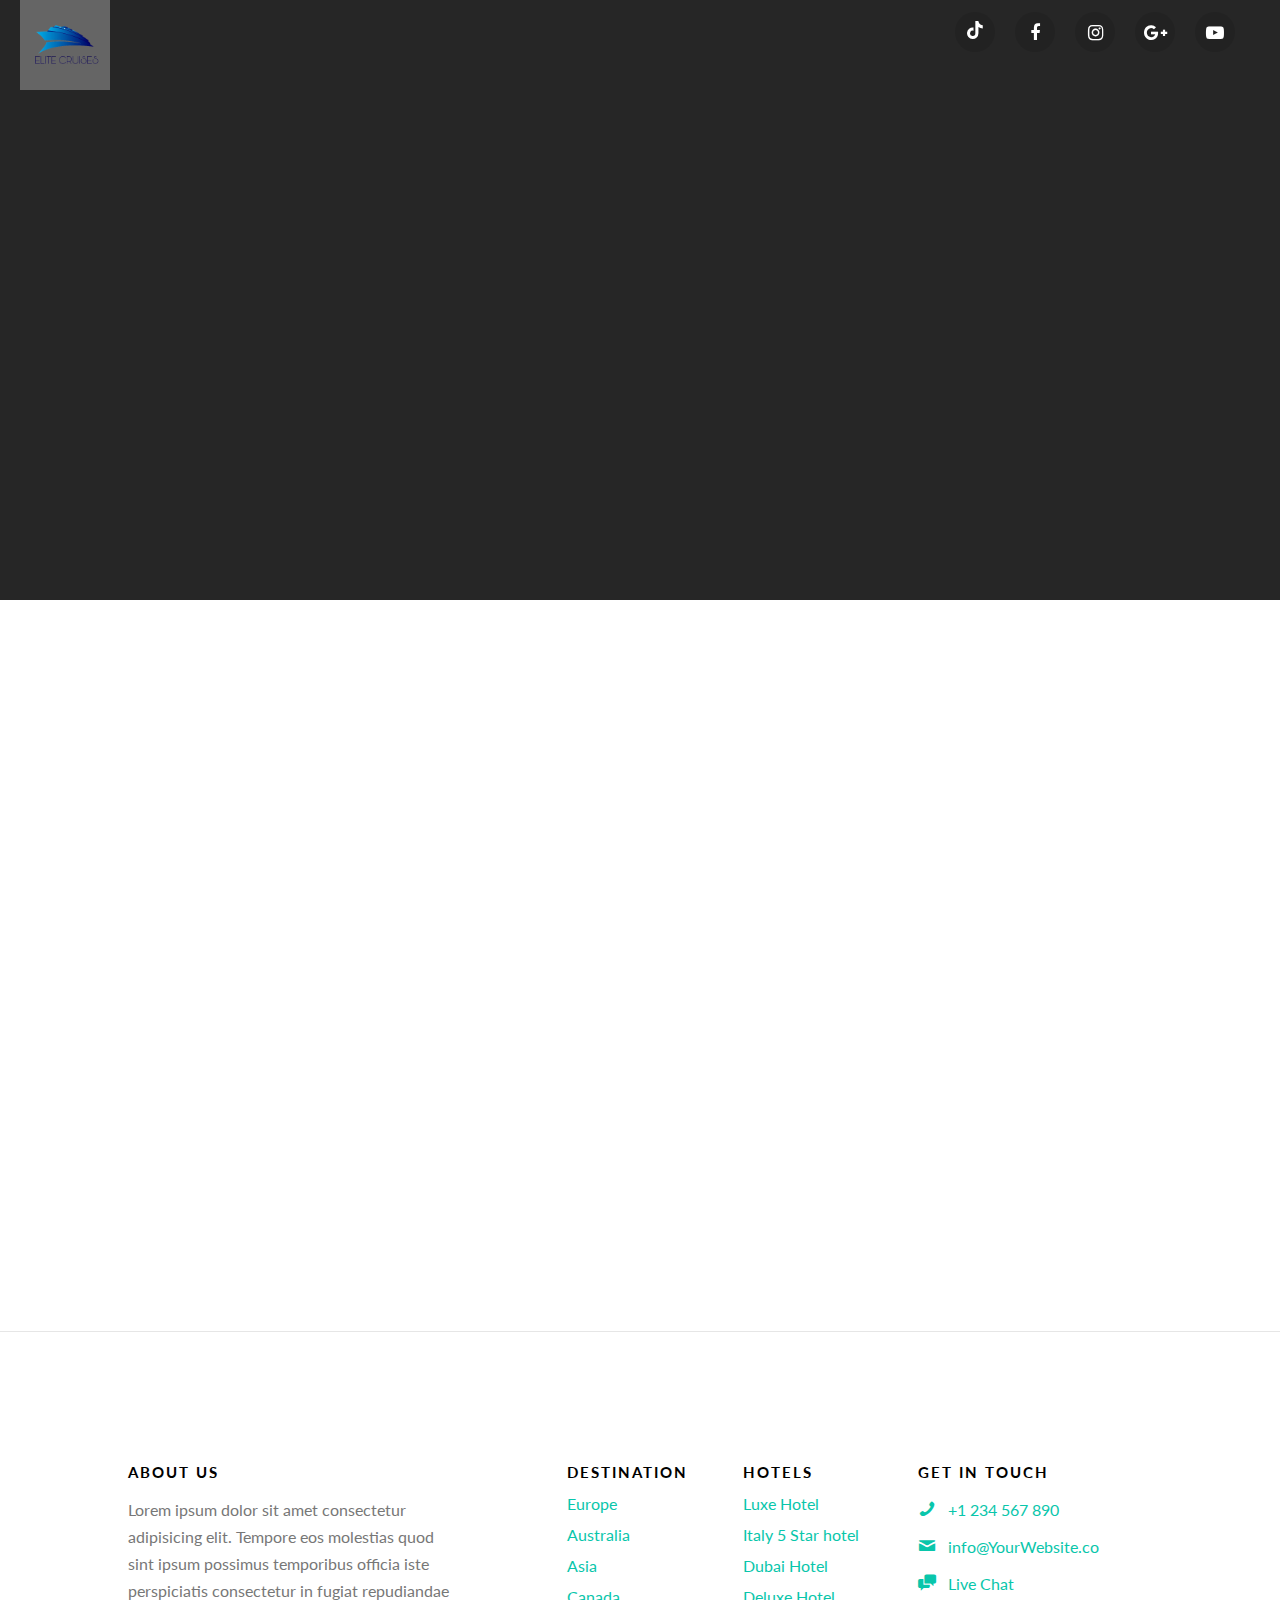
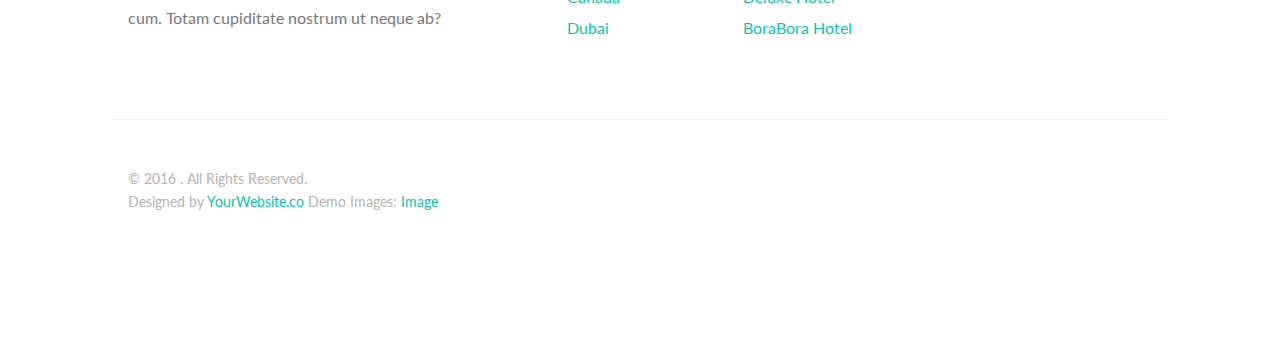
==== commit c822ff37: "new FE" ====
--- a/contact.html
+++ b/contact.html
@@ -52,11 +52,13 @@
 			<div class="header-wrapper">
 
 				<nav>
-					<div style="display: none" class="menu">
-						<h4>Menu</h4>
-					</div>
+					<div class="main-logo menu-be"><a href="index.html"> <img class="imgLogo" src="./images/logo1-removebg-preview.png" alt=""></a></div>
+
+<!--					<div   class="menu">-->
+<!--						<h4>Menu</h4>-->
+<!--					</div>-->
 					<ul class="main-menu">
-						<div class="main-logo"><a href="index.html"> <img class="imgLogo" src="./images/logo1-removebg-preview.png" alt=""></a></div>
+						<div class="main-logo menu-fe"><a href="index.html"> <img class="imgLogo" src="./images/logo1-removebg-preview.png" alt=""></a></div>
 
 						<li style="display: flex;flex-direction: row;padding-right:25px; align-items: center">
 							<div class="wrp"><a class="icon icon-twitter" target=”_blank”
@@ -187,13 +189,13 @@
 						<small class="block">Designed by <a href="https://YourWebsite.co/" target="_blank">YourWebsite.co</a> Demo Images: <a href="http://Image.com/" target="_blank">Image</a></small>
 					</p>
           <ul>
-            <li>
-            <div class="wrp"><a class="icon icon-twitter" href="#"><svg xmlns="http://www.w3.org/2000/svg" height="1em" viewBox="0 0 448 512"><path fill = "#fff" d="M448,209.91a210.06,210.06,0,0,1-122.77-39.25V349.38A162.55,162.55,0,1,1,185,188.31V278.2a74.62,74.62,0,1,0,52.23,71.18V0l88,0a121.18,121.18,0,0,0,1.86,22.17h0A122.18,122.18,0,0,0,381,102.39a121.43,121.43,0,0,0,67,20.14Z"/></svg></a><a
-          class="icon icon-facebook" href="#"><i class="fa fa-facebook"></i></a><a
-          class="icon icon-instagram" href="#"><i class="fa fa-instagram"></i></a>
-          <a class="icon icon-gplus" href="#"><i class="fa fa-google-plus"></i></a>
-         <a class="icon icon-gplus" href="#"><i class="fa fa-youtube-play"></i></a>
-        </li>
+<!--            <li>-->
+<!--            <div class="wrp"><a class="icon icon-twitter" href="#"><svg xmlns="http://www.w3.org/2000/svg" height="1em" viewBox="0 0 448 512"><path fill = "#fff" d="M448,209.91a210.06,210.06,0,0,1-122.77-39.25V349.38A162.55,162.55,0,1,1,185,188.31V278.2a74.62,74.62,0,1,0,52.23,71.18V0l88,0a121.18,121.18,0,0,0,1.86,22.17h0A122.18,122.18,0,0,0,381,102.39a121.43,121.43,0,0,0,67,20.14Z"/></svg></a><a-->
+<!--          class="icon icon-facebook" href="#"><i class="fa fa-facebook"></i></a><a-->
+<!--          class="icon icon-instagram" href="#"><i class="fa fa-instagram"></i></a>-->
+<!--          <a class="icon icon-gplus" href="#"><i class="fa fa-google-plus"></i></a>-->
+<!--         <a class="icon icon-gplus" href="#"><i class="fa fa-youtube-play"></i></a>-->
+<!--        </li>-->
         </ul>
         </div>
 					</p>
--- a/css/myStyle.css
+++ b/css/myStyle.css
@@ -8,10 +8,11 @@
 
 /*header*/
 
-.responsive-bar{
+.responsive-bar {
     display: none;
 }
-nav{
+
+nav {
     width: 100%;
     position: fixed;
     top: 0;
@@ -20,64 +21,76 @@
     box-sizing: border-box;
     transition: .5s;
 }
-nav.black{
-    background:rgb(68 67 67 / 80%);
-}
-nav .logo{
+
+nav.black {
+    background: rgb(68 67 67 / 80%);
+}
+
+nav .logo {
     float: left;
 }
-nav .logo img{
+
+nav .logo img {
     height: 80px;
     transition: .5s;
 }
-nav.black .logo img{
+
+nav.black .logo img {
     height: 60px;
 }
-nav > ul{
+
+nav > ul {
     width: 100%;
     margin: 0 auto;
     padding: 0;
     float: right;
 }
-nav > ul > li{
+
+nav > ul > li {
     list-style: none;
     display: inline-block;
 }
-nav > ul > li > a:hover{
+
+nav > ul > li > a:hover {
     background-color: rgba(250, 249, 249, 0.3);
 
     color: #fff;
 }
-nav > ul > li > a{
+
+nav > ul > li > a {
     color: #262626;
     text-decoration: none;
     font-size: 15px;
     transition: .5s;
 }
-nav.black > ul > li > a{
+
+nav.black > ul > li > a {
     color: #fff;
     line-height: 60px;
 }
 
-section.sec1{
+section.sec1 {
     width: 100%;
     height: 100vh;
     background: url(https://images.pexels.com/photos/276517/pexels-photo-276517.jpeg?auto=compress&cs=tinysrgb&dpr=2&h=650&w=940);
     background-size: cover;
 }
-section.content{
+
+section.content {
     margin: 0;
     padding: 0;
     font-size: 1.1em;
 }
-section.sec2{
+
+section.sec2 {
     width: 100%;
     height: 100vh;
     background: url(https://images.pexels.com/photos/276517/pexels-photo-276517.jpeg?auto=compress&cs=tinysrgb&dpr=2&h=650&w=940);
     background-size: cover;
 }
-@media(max-width:768px){
-    .responsive-bar{
+
+@media (max-width: 768px) {
+    .responsive-bar {
         display: block;
         width: 100%;
         height: 60px;
@@ -89,11 +102,13 @@
         box-sizing: border-box;
         z-index: 1;
     }
-    .responsive-bar .logo img{
+
+    .responsive-bar .logo img {
         float: left;
         height: 50px;
     }
-    .responsive-bar .menu h4{
+
+    .responsive-bar .menu h4 {
         float: right;
         color: #fff;
         margin: 0;
@@ -102,19 +117,23 @@
         cursor: pointer;
         text-transform: uppercase;
     }
-    nav{
-        padding: 0;
-    }
+
+    nav {
+        padding: 0;
+    }
+
     nav,
-    nav.black{
+    nav.black {
         background: #262626;
         height: 60px;
         padding: 0;
     }
-    nav .logo{
-        display: none;
-    }
-    nav ul{
+
+    nav .logo {
+        display: none;
+    }
+
+    nav ul {
         position: absolute;
         width: 100%;
         top: 60px;
@@ -123,13 +142,16 @@
         float: none;
         display: none;
     }
-    nav ul.active{
-        display: block;
-    }
-    nav ul li{
-        width: 100%;
-    }
-    nav ul li a{
+
+    nav ul.active {
+        display: block;
+    }
+
+    nav ul li {
+        width: 100%;
+    }
+
+    nav ul li a {
         display: block;
         padding: 0;
         width: 100%;
@@ -139,19 +161,20 @@
 
     }
 
-    nav > ul{
-        width: 100%;
-        display: none;
-    }
-    nav > ul > li{
+    nav > ul {
+        width: 100%;
+        display: none;
+    }
+
+    nav > ul > li {
         display: block;
         text-align: center;
     }
-    .active{
-        display: block;
-    }
-}
-
+
+    .active {
+        display: block;
+    }
+}
 
 
 .wrp {
@@ -161,26 +184,66 @@
 }
 
 
-.imgLogo{
+.imgLogo {
     background-color: rgba(250, 249, 249, 0.3);
 
     width: 90px;
 }
+
 .imgLogo:hover {
     background-color: rgba(250, 249, 249, 0.3);
 
     transition: 1.5s;
 }
-.main-logo{
+
+.main-logo {
     padding-left: 20px;
 
 }
 
-
-
-
-
-
-
-
-
+.menu {
+    display: none;
+}
+
+.menu-be {
+    display: none;
+}
+
+@media screen and (max-width: 768px) {
+    .menu {
+        display: flex;
+        flex-direction: row;
+        justify-content: flex-end;
+
+    }
+    .desc{
+        font-size:20px ;
+    }
+
+    .menu h4 {
+        color: #FFFFFF;
+    }
+
+    .menu-fe {
+        display: none;
+    }
+.menu-be{
+    display: block;
+}
+    .imgLogo {
+        width: 60px;
+    }
+}
+
+
+
+@media screen and (max-width: 480px)
+{
+    .desc{
+        font-size: 10px;
+    }
+}
+
+
+
+
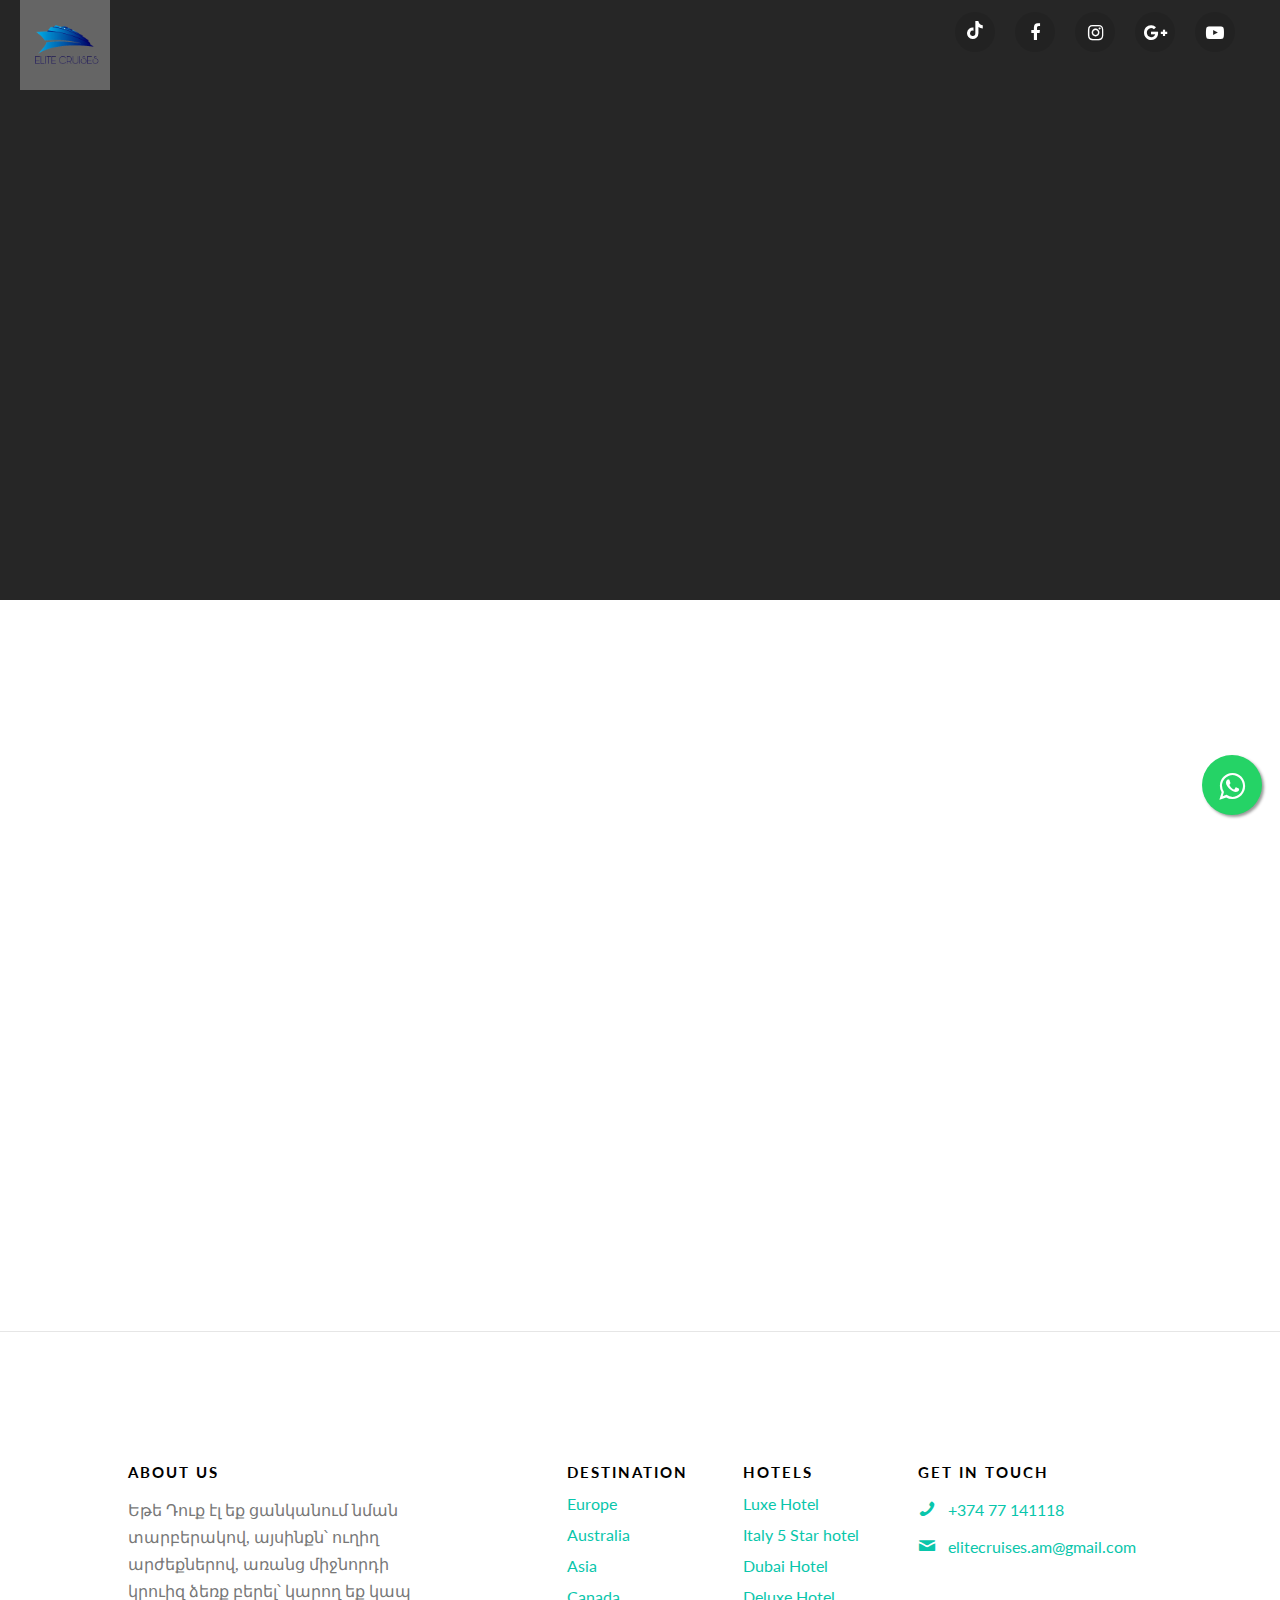
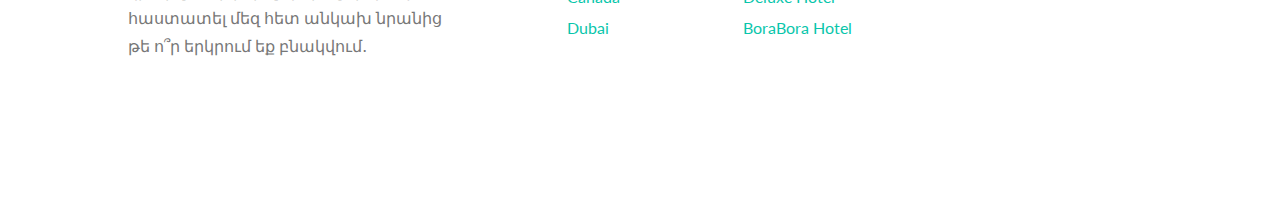
==== commit 2ae6fd62: "update fe" ====
--- a/contact.html
+++ b/contact.html
@@ -119,9 +119,9 @@
 						<h3>Կապնվեք մեզ հետ</h3>
 						<ul>
 							<li class="address">198 West 21th Street, <br> Suite 721 New York NY 10016</li>
-							<li class="phone"><a href="tel://1234567920">+ 1235 2355 98</a></li>
-							<li class="email"><a href="mailto:info@yoursite.com">info@yoursite.com</a></li>
-							<li class="url"><a href="https://mywebsite.co">mywebsite.co</a></li>
+							<li class="phone"><a href="tel:+37477141118 "><i class="icon-phone"></i>+374 77 141118 </a></li>
+							<li class="email"><a target="_blank" href="mailto:elitecruises.am@gmail.com"><i class="icon-mail2"></i>elitecruises.am@gmail.com</a></li>
+<!--							<li class="url"><a href="https://mywebsite.co">mywebsite.co</a></li>-->
 						</ul>
 					</div>
 
@@ -132,78 +132,66 @@
 		</div>
 	</div>
 
-	<footer id="gtco-footer" role="contentinfo">
-		<div class="gtco-container">
-			<div class="row row-p	b-md">
-
-				<div class="col-md-4">
-					<div class="gtco-widget">
-						<h3>About Us</h3>
-						<p>Lorem ipsum dolor sit amet consectetur adipisicing elit. Tempore eos molestias quod sint ipsum possimus temporibus officia iste perspiciatis consectetur in fugiat repudiandae cum. Totam cupiditate nostrum ut neque ab?</p>
-					</div>
-				</div>
-
-				<div class="col-md-2 col-md-push-1">
-					<div class="gtco-widget">
-						<h3>Destination</h3>
-						<ul class="gtco-footer-links">
-							<li><a href="#">Europe</a></li>
-							<li><a href="#">Australia</a></li>
-							<li><a href="#">Asia</a></li>
-							<li><a href="#">Canada</a></li>
-							<li><a href="#">Dubai</a></li>
-						</ul>
-					</div>
-				</div>
-
-				<div class="col-md-2 col-md-push-1">
-					<div class="gtco-widget">
-						<h3>Hotels</h3>
-						<ul class="gtco-footer-links">
-							<li><a href="#">Luxe Hotel</a></li>
-							<li><a href="#">Italy 5 Star hotel</a></li>
-							<li><a href="#">Dubai Hotel</a></li>
-							<li><a href="#">Deluxe Hotel</a></li>
-							<li><a href="#">BoraBora Hotel</a></li>
-						</ul>
-					</div>
-				</div>
-
-				<div class="col-md-3 col-md-push-1">
-					<div class="gtco-widget">
-						<h3>Get In Touch</h3>
-						<ul class="gtco-quick-contact">
-							<li><a href="#"><i class="icon-phone"></i> +1 234 567 890</a></li>
-							<li><a href="#"><i class="icon-mail2"></i> info@YourWebsite.co</a></li>
-							<li><a href="#"><i class="icon-chat"></i> Live Chat</a></li>
-						</ul>
-					</div>
-				</div>
-
-			</div>
-
-			<div class="row copyright">
-				<div class="col-md-12">
-					<p class="pull-left">
-						<small class="block">&copy; 2016 . All Rights Reserved.</small> 
-						<small class="block">Designed by <a href="https://YourWebsite.co/" target="_blank">YourWebsite.co</a> Demo Images: <a href="http://Image.com/" target="_blank">Image</a></small>
-					</p>
-          <ul>
-<!--            <li>-->
-<!--            <div class="wrp"><a class="icon icon-twitter" href="#"><svg xmlns="http://www.w3.org/2000/svg" height="1em" viewBox="0 0 448 512"><path fill = "#fff" d="M448,209.91a210.06,210.06,0,0,1-122.77-39.25V349.38A162.55,162.55,0,1,1,185,188.31V278.2a74.62,74.62,0,1,0,52.23,71.18V0l88,0a121.18,121.18,0,0,0,1.86,22.17h0A122.18,122.18,0,0,0,381,102.39a121.43,121.43,0,0,0,67,20.14Z"/></svg></a><a-->
-<!--          class="icon icon-facebook" href="#"><i class="fa fa-facebook"></i></a><a-->
-<!--          class="icon icon-instagram" href="#"><i class="fa fa-instagram"></i></a>-->
-<!--          <a class="icon icon-gplus" href="#"><i class="fa fa-google-plus"></i></a>-->
-<!--         <a class="icon icon-gplus" href="#"><i class="fa fa-youtube-play"></i></a>-->
-<!--        </li>-->
-        </ul>
-        </div>
-					</p>
-				</div>
-			</div>
-
-		</div>
-	</footer>
+		<footer id="gtco-footer" role="contentinfo">
+			<div class="gtco-container">
+				<div class="row row-p	b-md">
+
+					<div class="col-md-4">
+						<div class="gtco-widget">
+							<h3>About Us</h3>
+							<p>Եթե Դուք էլ եք ցանկանում նման տարբերակով, այսինքն՝ ուղիղ արժեքներով, առանց միջնորդի կրուիզ ձեռք
+								բերել՝ կարող եք կապ հաստատել մեզ հետ անկախ նրանից թե ո՞ր երկրում եք բնակվում․</p>
+						</div>
+					</div>
+
+					<div class="col-md-2 col-md-push-1">
+						<div class="gtco-widget">
+							<h3>Destination</h3>
+							<ul class="gtco-footer-links">
+								<li><a href="#">Europe</a></li>
+								<li><a href="#">Australia</a></li>
+								<li><a href="#">Asia</a></li>
+								<li><a href="#">Canada</a></li>
+								<li><a href="#">Dubai</a></li>
+							</ul>
+						</div>
+					</div>
+					<link rel="stylesheet" href="https://maxcdn.bootstrapcdn.com/font-awesome/4.5.0/css/font-awesome.min.css">
+					<a href="https://api.whatsapp.com/send?phone=+374 77 141118&text=Hola%21%20Quisiera%20m%C3%A1s%20informaci%C3%B3n%20sobre%20Varela%202."
+					   class="float" target="_blank">
+						<i class="fa fa-whatsapp my-float"></i>
+					</a>
+					<div class="col-md-2 col-md-push-1">
+						<div class="gtco-widget">
+							<h3>Hotels</h3>
+							<ul class="gtco-footer-links">
+								<li><a href="#">Luxe Hotel</a></li>
+								<li><a href="#">Italy 5 Star hotel</a></li>
+								<li><a href="#">Dubai Hotel</a></li>
+								<li><a href="#">Deluxe Hotel</a></li>
+								<li><a href="#">BoraBora Hotel</a></li>
+							</ul>
+						</div>
+					</div>
+
+					<div class="col-md-3 col-md-push-1">
+						<div class="gtco-widget">
+							<h3>Get In Touch</h3>
+							<ul class="gtco-quick-contact">
+								<li><a href="tel:+37477141118 "><i class="icon-phone"></i>+374 77 141118 </a></li>
+								<li><a target="_blank" href="mailto:elitecruises.am@gmail.com"><i class="icon-mail2"></i>elitecruises.am@gmail.com</a>
+								</li>
+							</ul>
+						</div>
+					</div>
+
+				</div>
+
+
+
+			</div>
+		</footer>
+
 	<!-- </div> -->
 
 	</div>
--- a/css/style.css
+++ b/css/style.css
@@ -57,7 +57,7 @@
 }
 
 a:hover, a:active, a:focus {
-    color: #09C6AB;
+    color: #7fdcad;
     outline: none;
     text-decoration: none;
 }
@@ -320,7 +320,7 @@
 
 @media screen and (max-width: 768px) {
     #gtco-header h1 {
-        font-size: 34px;
+        font-size: 24px;
         line-height: 1.2;
         margin-bottom: 10px;
     }
@@ -759,7 +759,7 @@
     #gtco-header .display-tc h1,
     #gtco-counter .display-tc h1,
     .gtco-cover .display-tc h1 {
-        font-size: 34px;
+        font-size: 24px;
         line-height: 1.2;
         margin-bottom: 10px;
     }
@@ -2212,7 +2212,7 @@
 #section-1 .content-slider .slider .banner .banner-inner-wrapper {
   height: 100%;
   padding-top: 6em;
-  background: no-repeat center url("../images/bg-4.jpg");
+  background: no-repeat center url("../images/bg-5.jpg");
   box-sizing: border-box;
 }
 #section-1 .content-slider .slider .banner .banner-inner-wrapper h2 {
@@ -2223,7 +2223,7 @@
   text-transform: none;
 }
 #section-1 .content-slider .slider .banner .banner-inner-wrapper h1 {
-  font-size: 6em;
+  font-size: 5em;
   line-height: 95%;
 }
 #section-1 .content-slider .slider .banner .banner-inner-wrapper .line {
@@ -2394,7 +2394,7 @@
     width: 65%;
   }
   #section-1 {
-    height: 40em;
+    height: 35em;
   }
   #section-1 .content-slider .slider .banner .banner-inner-wrapper {
 
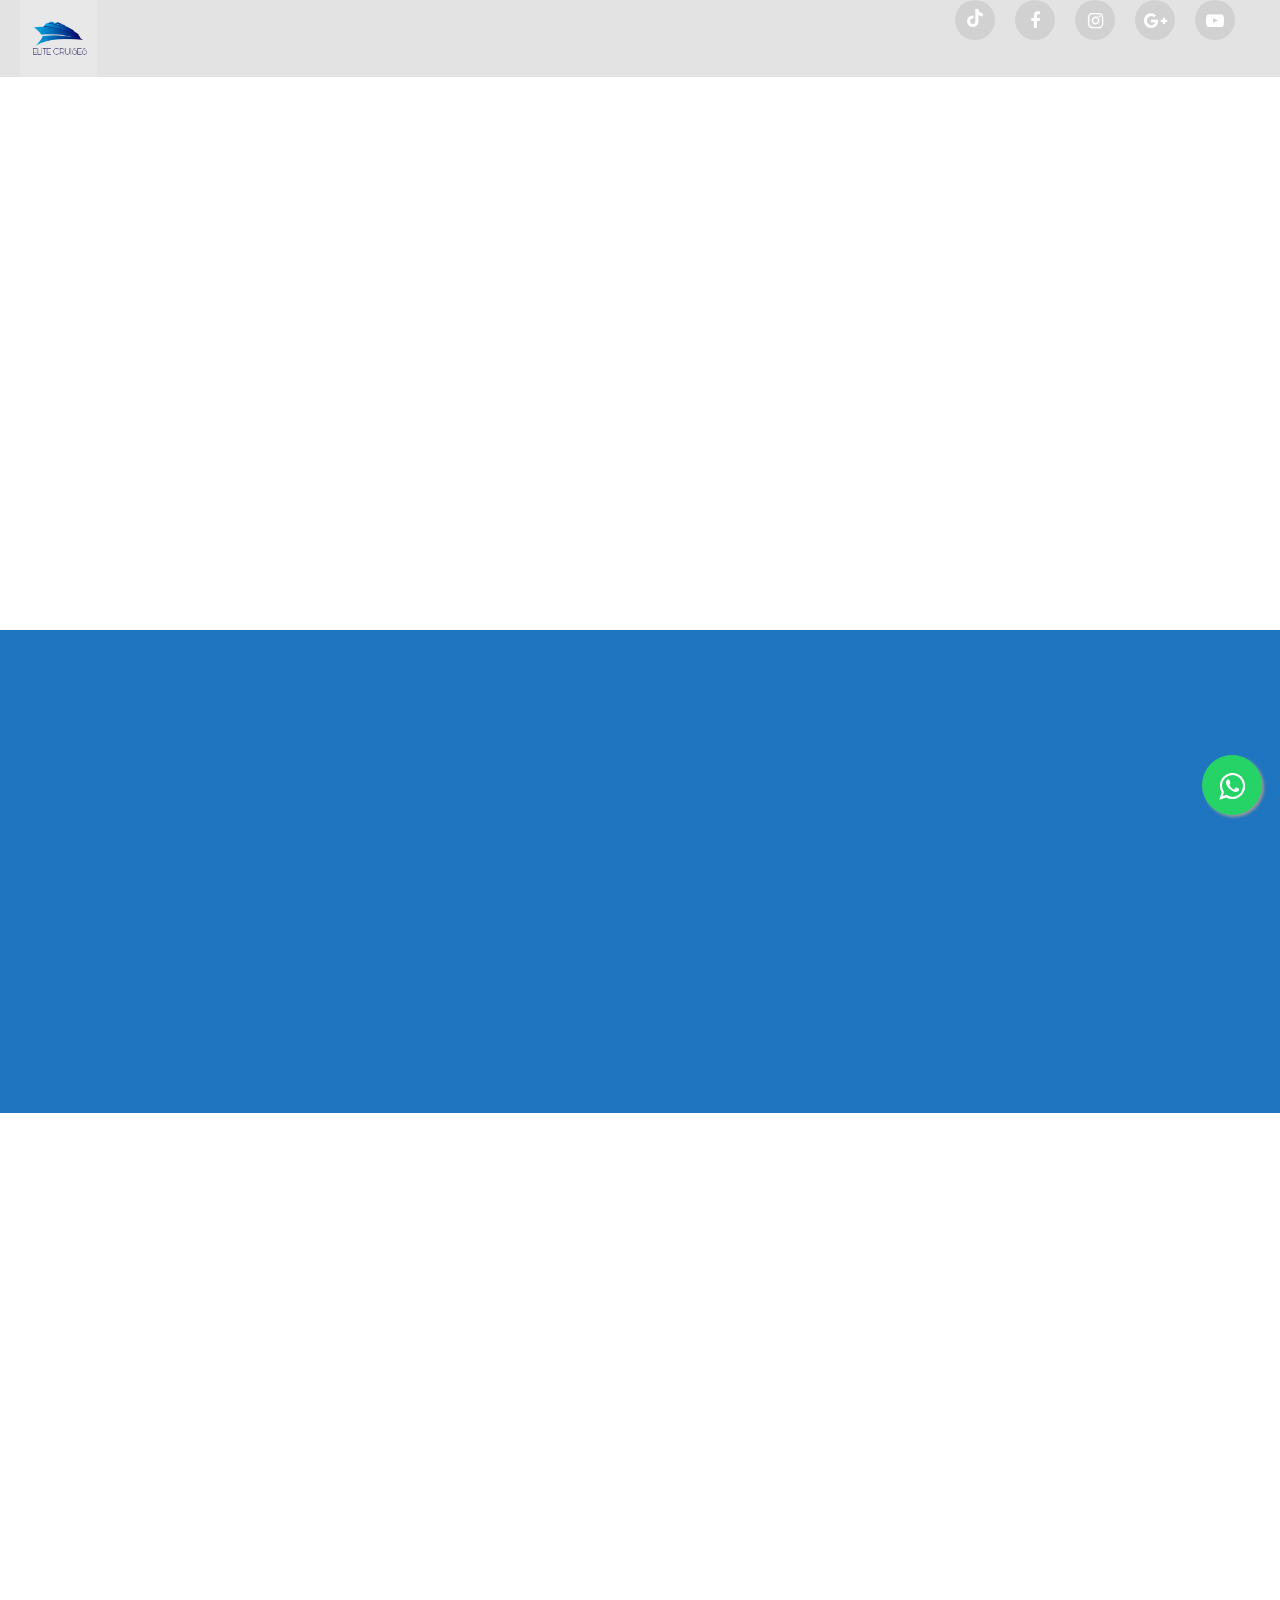
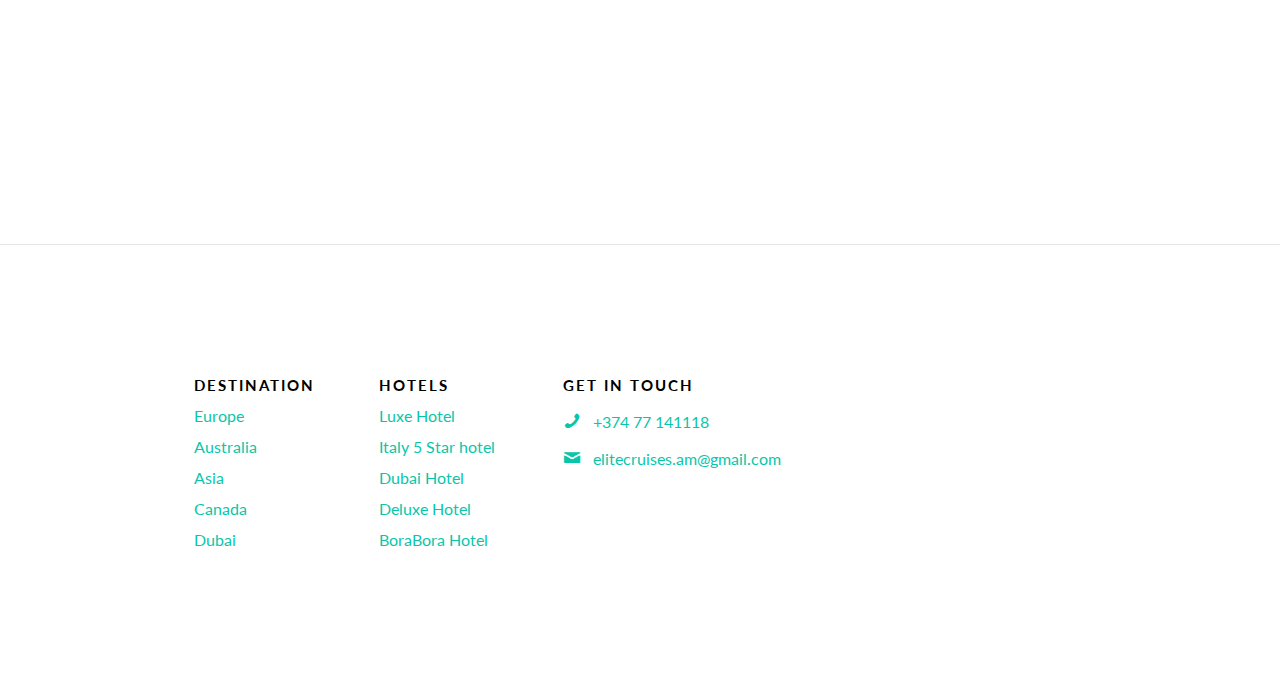
==== commit 54508984: "new icons" ====
--- a/contact.html
+++ b/contact.html
@@ -136,13 +136,13 @@
 			<div class="gtco-container">
 				<div class="row row-p	b-md">
 
-					<div class="col-md-4">
-						<div class="gtco-widget">
-							<h3>About Us</h3>
-							<p>Եթե Դուք էլ եք ցանկանում նման տարբերակով, այսինքն՝ ուղիղ արժեքներով, առանց միջնորդի կրուիզ ձեռք
-								բերել՝ կարող եք կապ հաստատել մեզ հետ անկախ նրանից թե ո՞ր երկրում եք բնակվում․</p>
-						</div>
-					</div>
+<!--					<div class="col-md-4">-->
+<!--						<div class="gtco-widget">-->
+<!--							<h3>About Us</h3>-->
+<!--							<p>Եթե Դուք էլ եք ցանկանում նման տարբերակով, այսինքն՝ ուղիղ արժեքներով, առանց միջնորդի կրուիզ ձեռք-->
+<!--								բերել՝ կարող եք կապ հաստատել մեզ հետ անկախ նրանից թե ո՞ր երկրում եք բնակվում․</p>-->
+<!--						</div>-->
+<!--					</div>-->
 
 					<div class="col-md-2 col-md-push-1">
 						<div class="gtco-widget">
--- a/css/style.css
+++ b/css/style.css
@@ -90,8 +90,8 @@
     width: 100%;
     position: relative;
     margin: 0 auto;
-    padding-left: 10%;
-    padding-right: 10%;
+    padding-left: 8%;
+    padding-right: 8%;
 }
 
 .gtco-nav {
@@ -489,7 +489,6 @@
 }
 
 .gtco-cover {
-    height: 900px;
     background-size: cover;
     background-position: center center;
     background-repeat: no-repeat;
@@ -513,8 +512,8 @@
     top: 0;
     left: 0;
     right: 0;
-    background: rgba(0, 0, 0, 0.5);
-}
+    background: rgb(23,242,245);
+    background: linear-gradient(0deg, rgba(23,242,245,0.9472163865546218) 0%, rgba(22,125,214,0.8407738095238095) 0%);}
 
 .gtco-cover > .gtco-container {
     position: relative;
@@ -529,7 +528,6 @@
 
 .gtco-cover .display-t,
 .gtco-cover .display-tc {
-    height: 900px;
     display: table;
     width: 100%;
 }
@@ -542,7 +540,6 @@
 }
 
 .gtco-cover.gtco-cover-sm {
-    height: 600px;
 }
 
 @media screen and (max-width: 768px) {
@@ -553,7 +550,6 @@
 
 .gtco-cover.gtco-cover-sm .display-t,
 .gtco-cover.gtco-cover-sm .display-tc {
-    height: 600px;
     display: table;
     width: 100%;
 }
@@ -750,7 +746,7 @@
 #gtco-counter .display-tc h1,
 .gtco-cover .display-tc h1 {
     margin-bottom: 0px;
-    font-size: 2em;
+    font-size: 2.6em;
     line-height: 1.5;
     font-weight: 300;
 }
@@ -2132,10 +2128,9 @@
   }
 }
 .main-header {
-  position: absolute;
   top: 0;
   width: 100%;
-  z-index: 1000;
+    height: 70vh;
   font-family: Montserrat, sans-serif;
   color: #fff;
   background: transparent;
@@ -2144,7 +2139,6 @@
   display: block;
   width: 70%;
   margin: 0 auto;
-  padding-top: 1em;
 }
 .main-header .header-wrapper .main-logo {
   float: left;
@@ -2153,12 +2147,11 @@
 }
 .main-header .header-wrapper .main-menu {
   float: right;
-  text-align: center;
-}
-.main-header .header-wrapper .main-menu li {
-  display: inline-block;
-  padding: 0.75em 1.875em;
-}
+    background: rgb(167,167,167);
+    background: linear-gradient(0deg, rgba(167,167,167,0.5802696078431373) 0%, rgba(167,167,167,0.3169642857142857) 0%);  text-align: center;
+}
+
+
 .main-header .header-wrapper .main-menu li a {
   color: #fff;
 
@@ -2170,7 +2163,6 @@
   font-size: 1.2em;
 }
 .main-header .header-wrapper .main-menu li:last-child {
-  padding: 0.75em 0;
 }
 .main-header .header-wrapper .main-menu li:nth-child(6) a:hover,
 .main-header .header-wrapper .main-menu li:last-child a:hover {
@@ -2210,9 +2202,10 @@
   transition: all 0.5s ease;
 }
 #section-1 .content-slider .slider .banner .banner-inner-wrapper {
+    /*min-width: 150%;*/
   height: 100%;
   padding-top: 6em;
-  background: no-repeat center url("../images/bg-5.jpg");
+  background: no-repeat center url("../images/bg-7.jpg");
   box-sizing: border-box;
 }
 #section-1 .content-slider .slider .banner .banner-inner-wrapper h2 {
@@ -2485,7 +2478,7 @@
     width: 95%;
   }
 }
-@media only screen and (max-width: 480px) {
+@media only screen and (max-width: 380px) {
   .main-header .header-wrapper {
     width: 97%;
   }
--- a/css/myStyle.css
+++ b/css/myStyle.css
@@ -17,7 +17,7 @@
     position: fixed;
     top: 0;
     left: 0;
-
+z-index: 1;
     box-sizing: border-box;
     transition: .5s;
 }
@@ -48,7 +48,6 @@
 
 nav > ul > li {
     list-style: none;
-    display: inline-block;
 }
 
 nav > ul > li > a:hover {
@@ -56,7 +55,10 @@
 
     color: #fff;
 }
-
+.menu img {
+    margin-top: 5px;
+    width: 45px;
+}
 nav > ul > li > a {
     color: #262626;
     text-decoration: none;
@@ -94,7 +96,7 @@
         display: block;
         width: 100%;
         height: 60px;
-        background: #262626;
+        background: rgb(68 67 67 / 80%);
         position: fixed;
         top: 0;
         left: 0;
@@ -124,7 +126,7 @@
 
     nav,
     nav.black {
-        background: #262626;
+        background:rgb(68 67 67 / 80%);
         height: 60px;
         padding: 0;
     }
@@ -138,7 +140,7 @@
         width: 100%;
         top: 60px;
         left: 0;
-        background: #262626;
+        background: rgb(68 67 67 / 80%);
         float: none;
         display: none;
     }
@@ -185,22 +187,19 @@
 
 
 .imgLogo {
-    background-color: rgba(250, 249, 249, 0.3);
-
-    width: 90px;
-}
-
-.imgLogo:hover {
-    background-color: rgba(250, 249, 249, 0.3);
-
-    transition: 1.5s;
-}
+    background-color: rgba(250, 249, 249, 0.2);
+    width: 77px;
+}
+
+
 
 .main-logo {
     padding-left: 20px;
 
 }
-
+ .main-logo a {
+     width: 10px !important;
+ }
 .menu {
     display: none;
 }
@@ -246,4 +245,28 @@
 
 
 
-
+.carousel-item {
+    height: 80vh;
+    min-height: 350px;
+    background: no-repeat center center scroll;
+    -webkit-background-size: cover;
+    -moz-background-size: cover;
+    -o-background-size: cover;
+    background-size: cover;
+}
+.sizeFontFoot{
+    font-size: 1.3em;
+    color: #09C6AB;
+}
+.cont-box {
+    min-width: 100%;
+    display: flex;
+    justify-content: space-between;
+    flex-wrap: wrap;
+}
+.cont-box-1{
+    min-width: 100%;
+    display: flex;
+    justify-content: space-between;
+    flex-wrap: wrap;
+}
